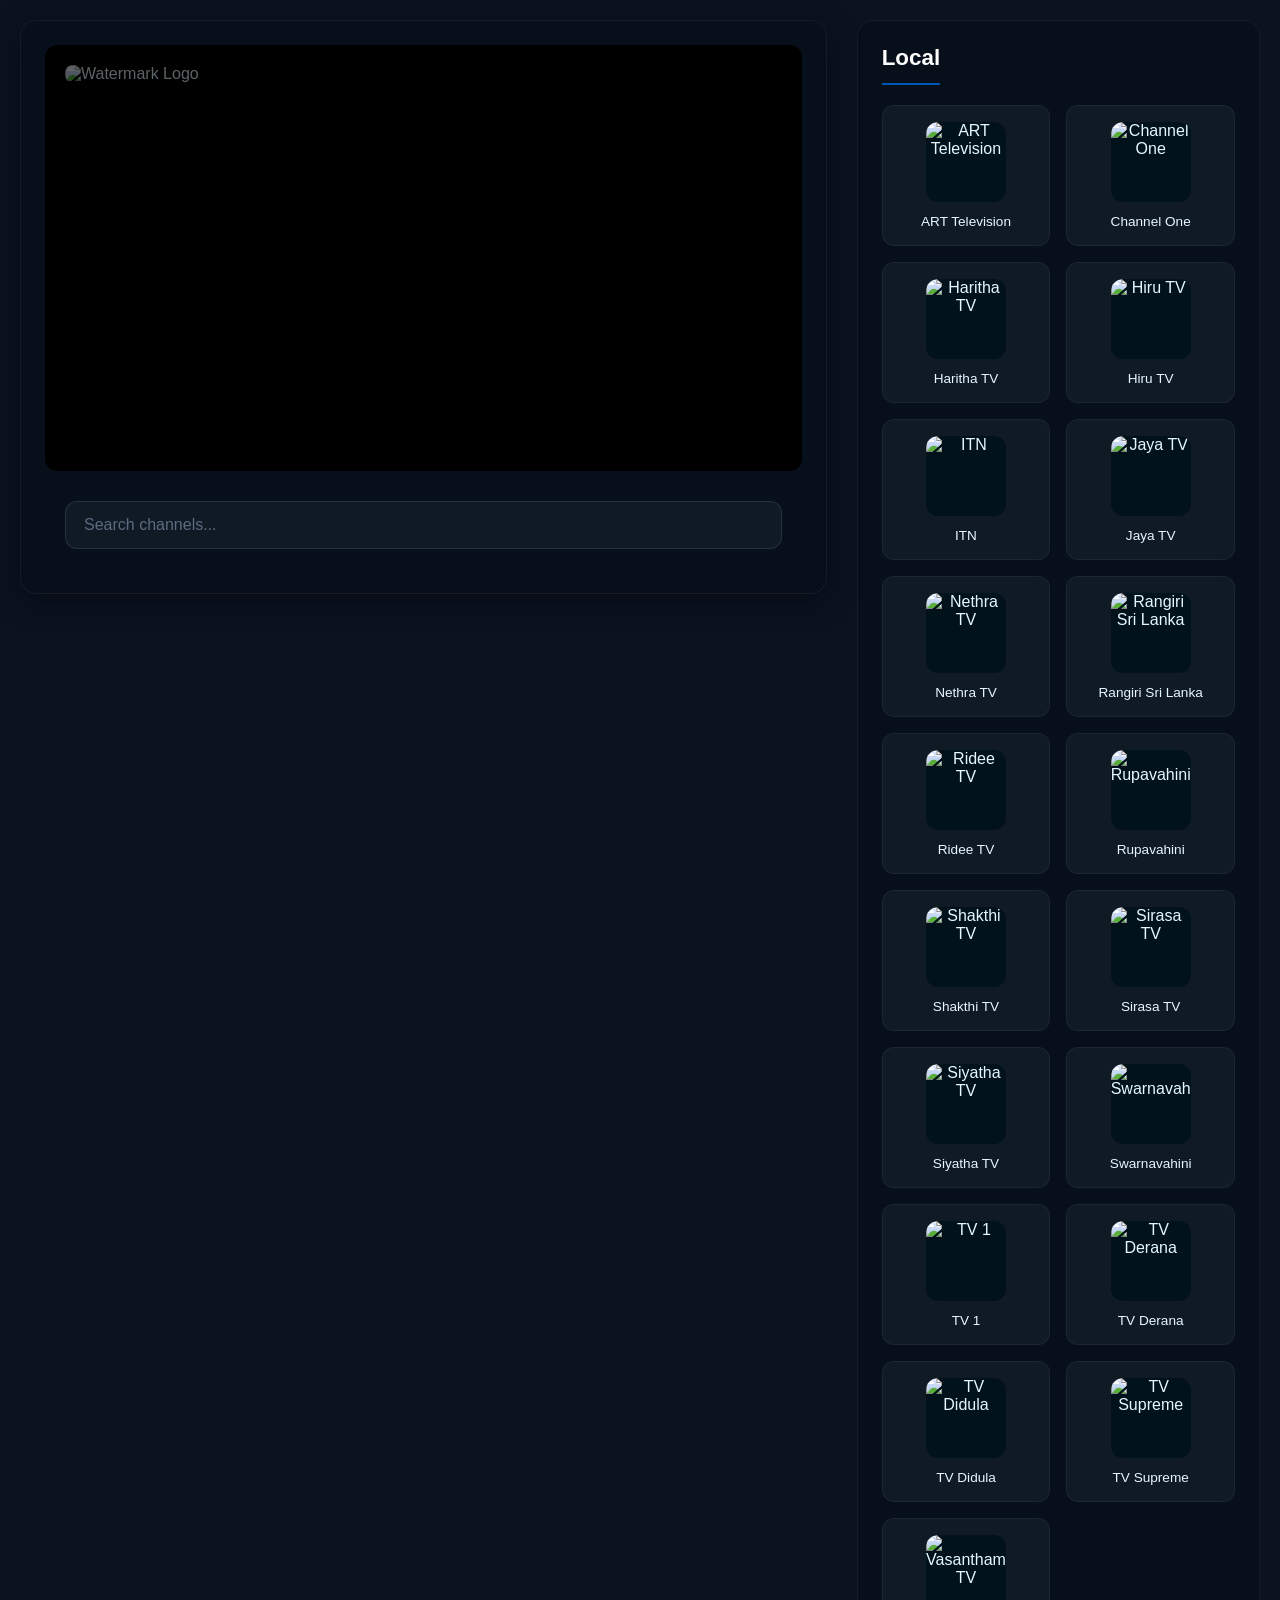
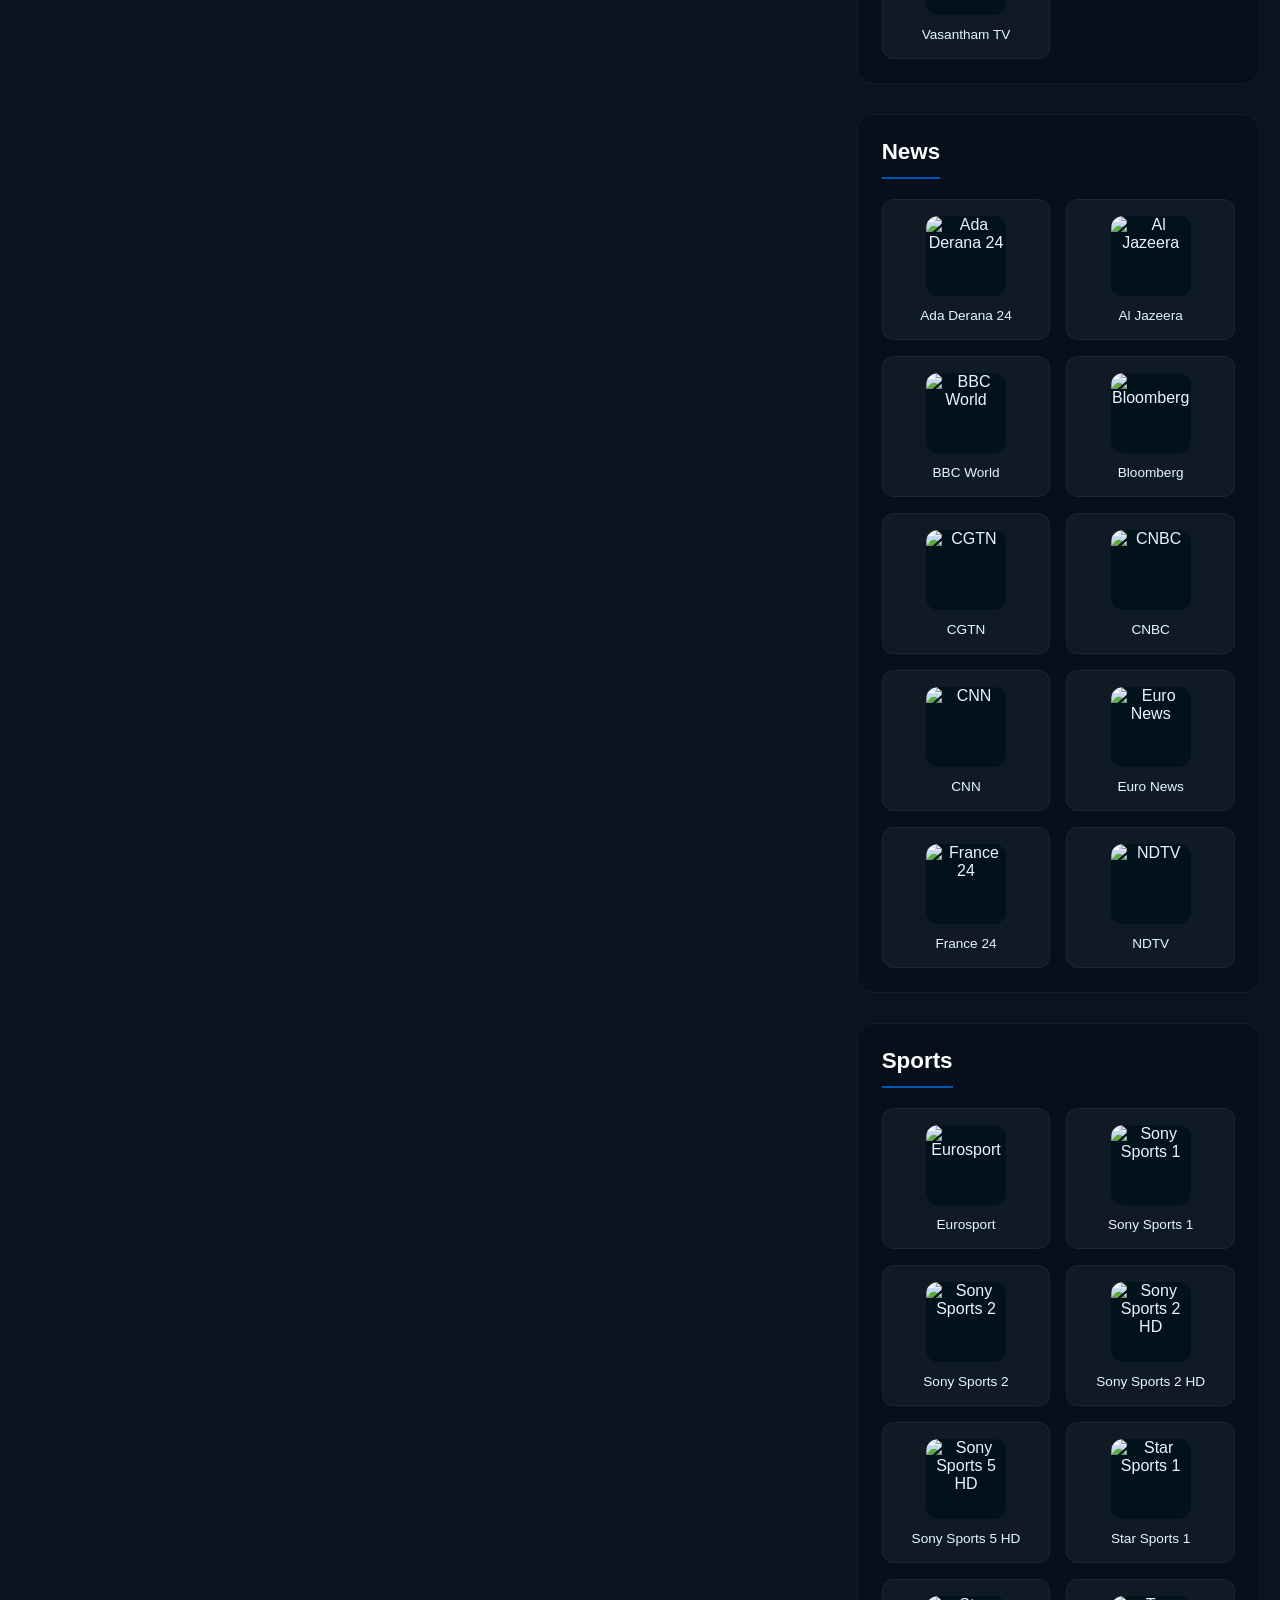
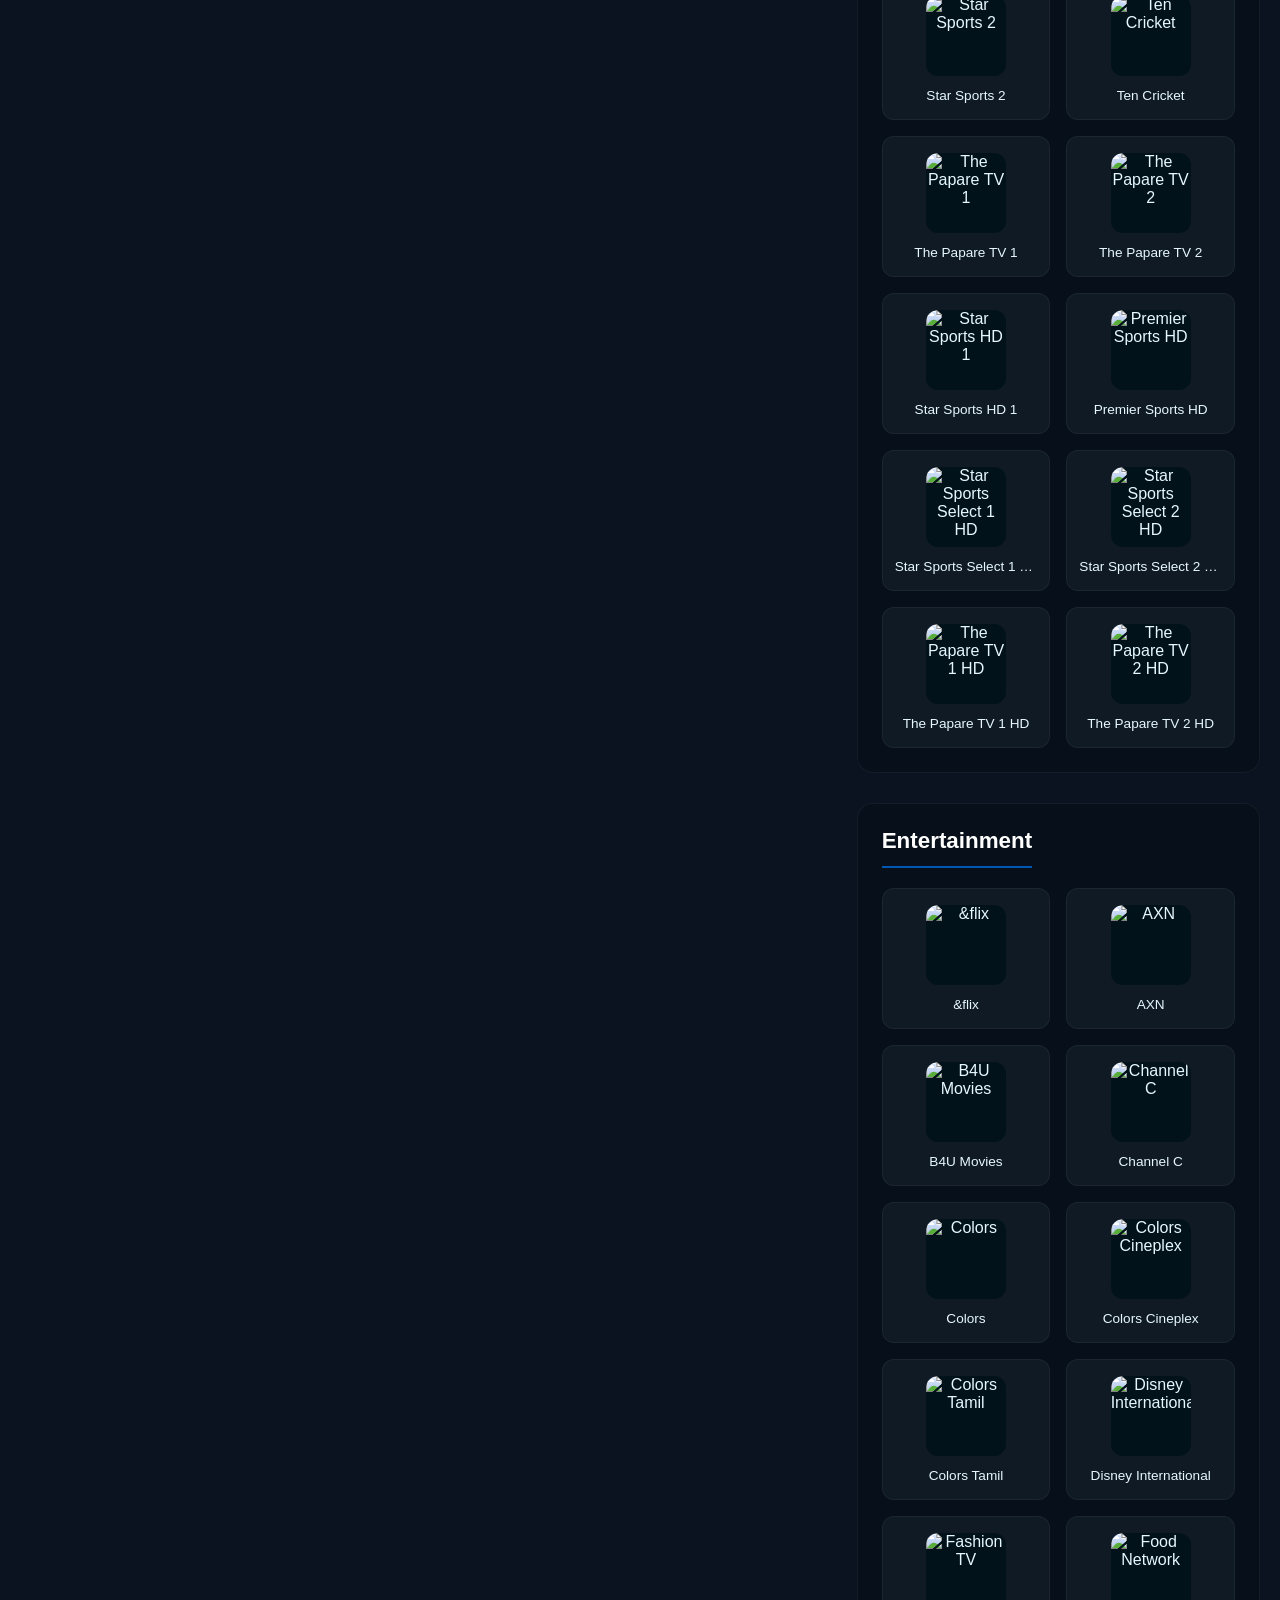
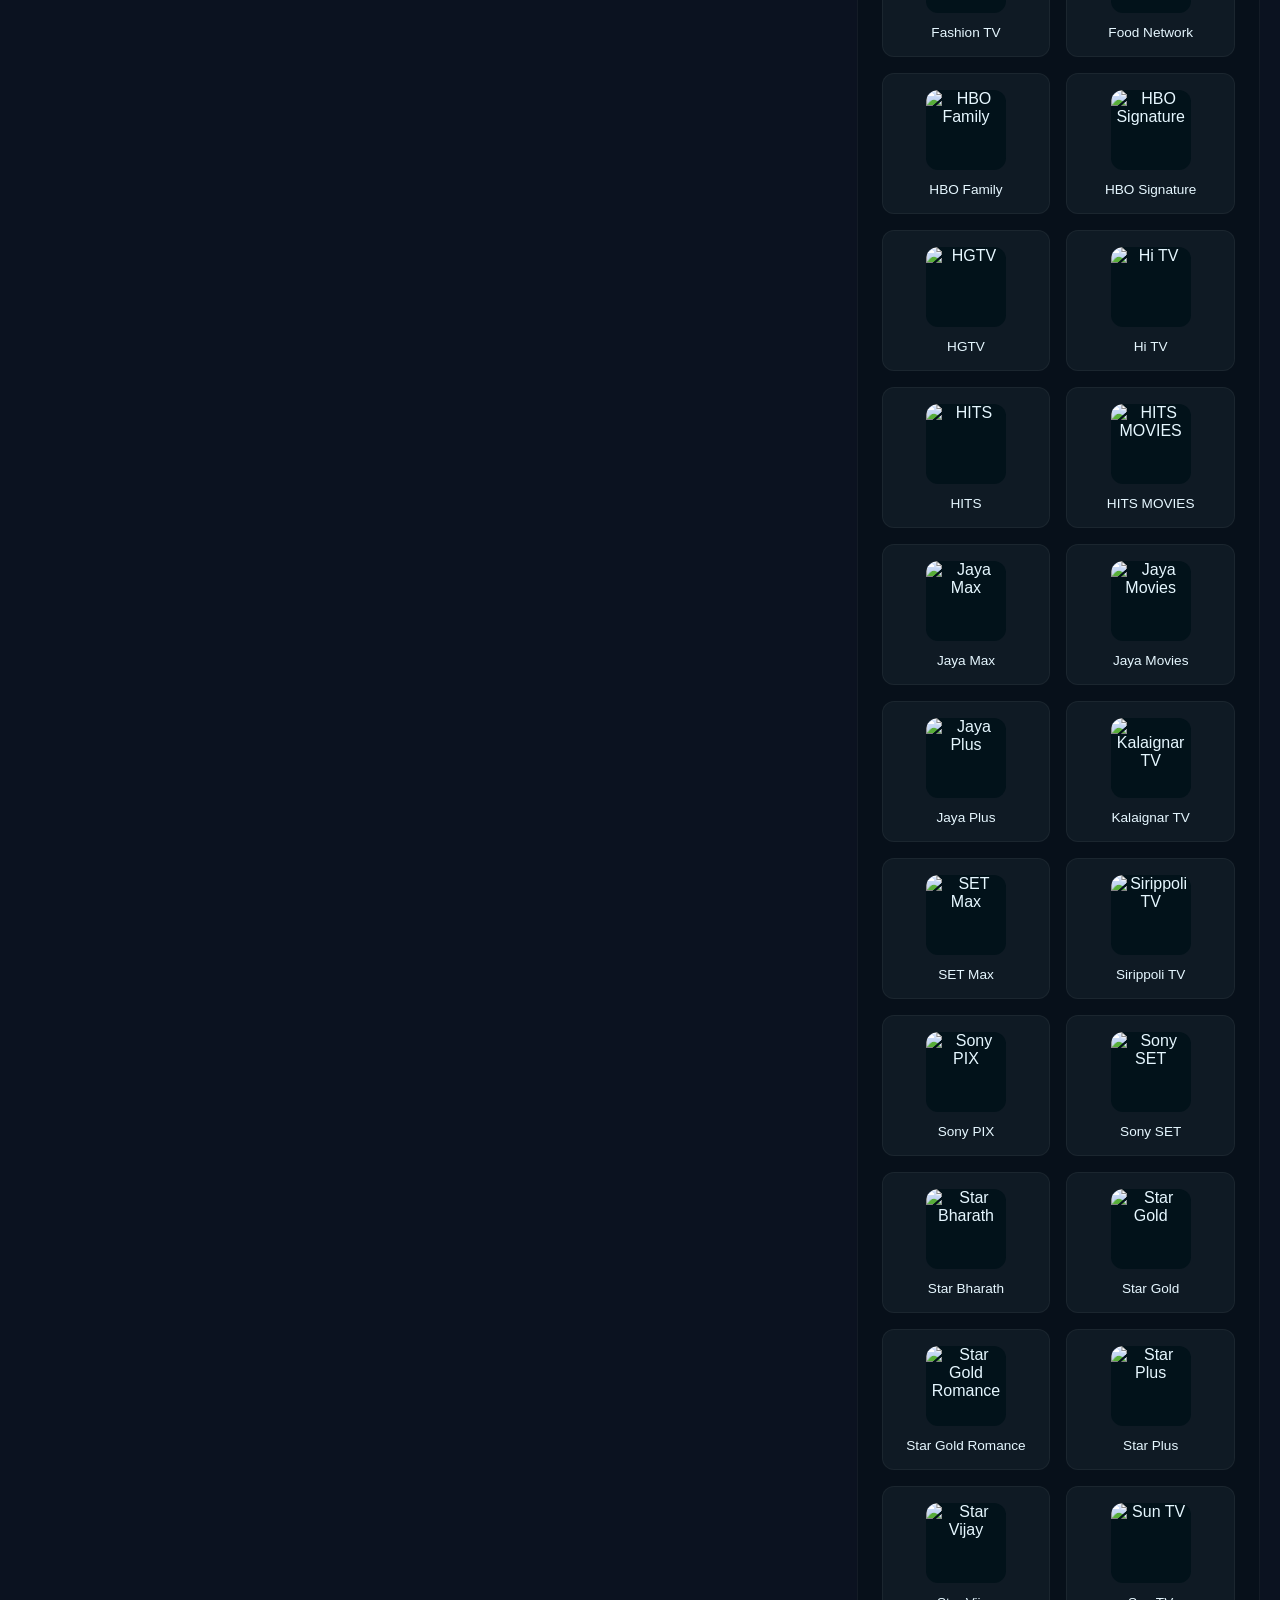
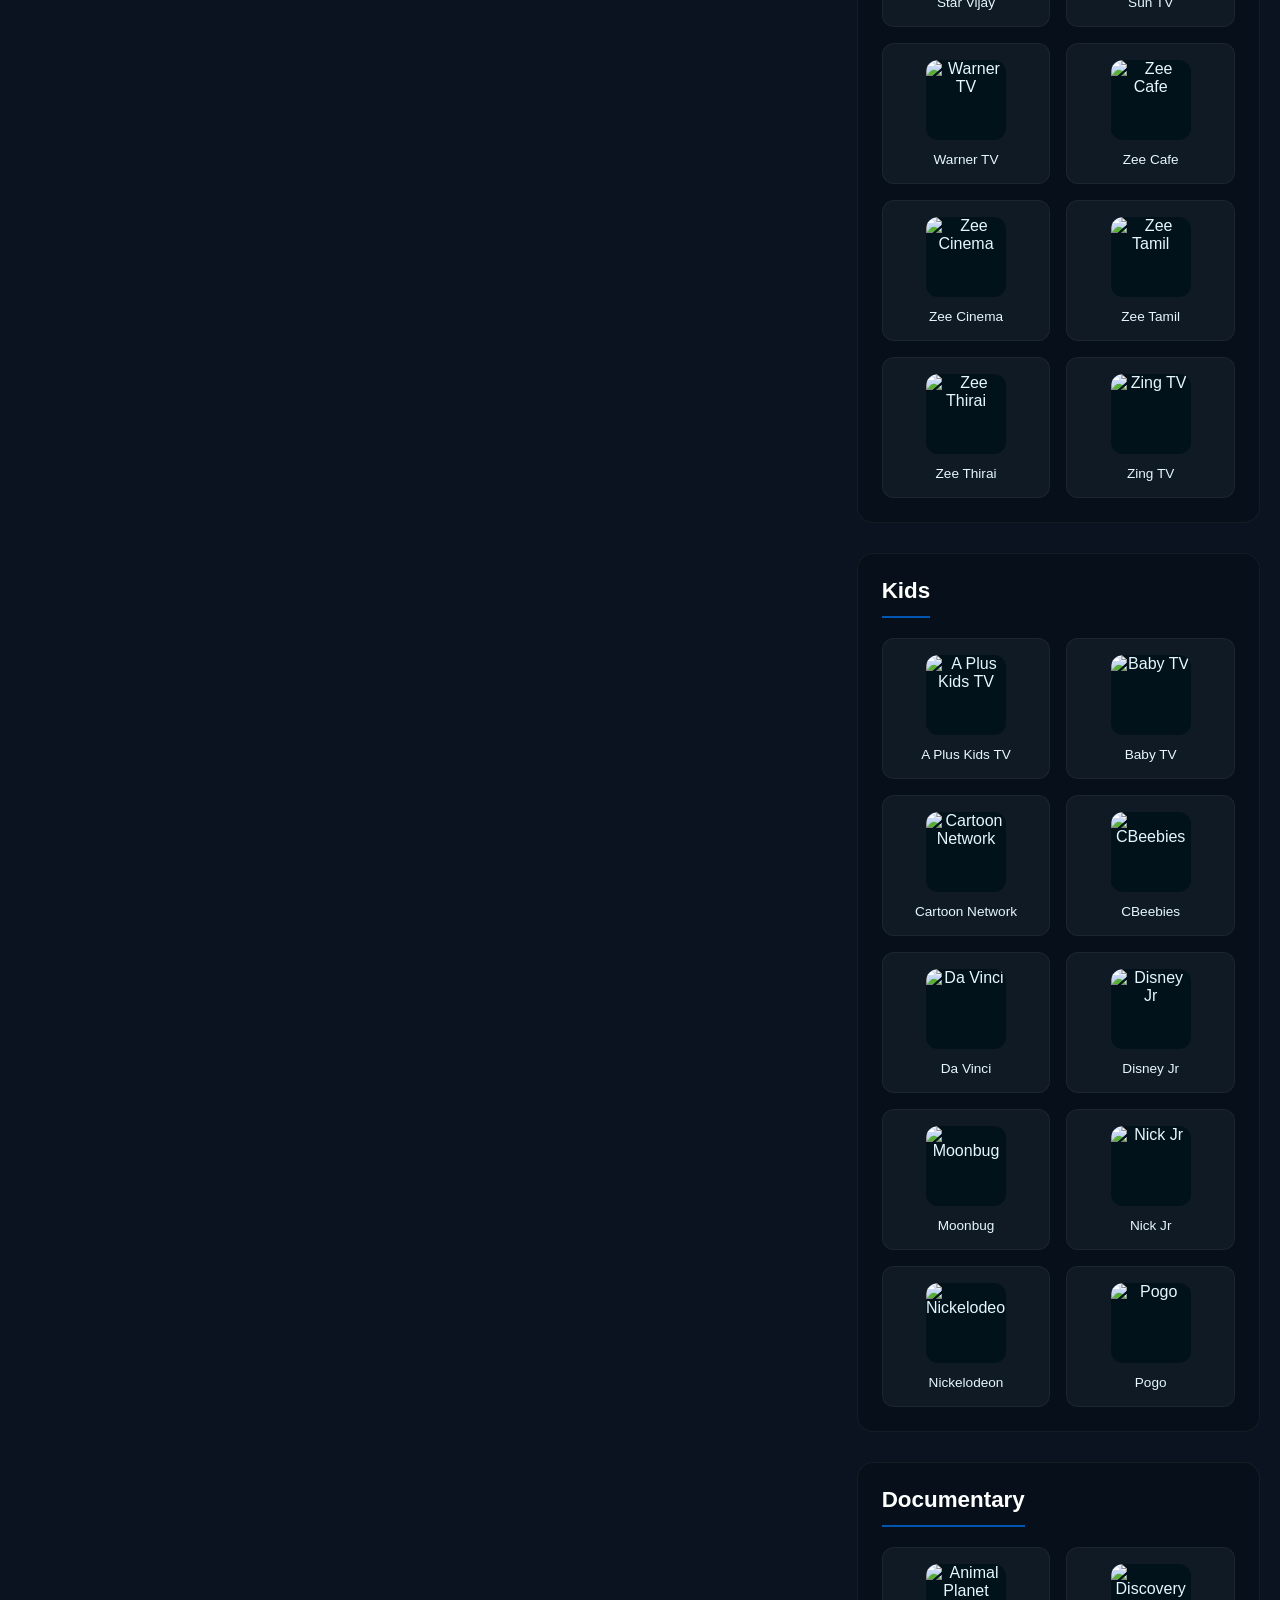
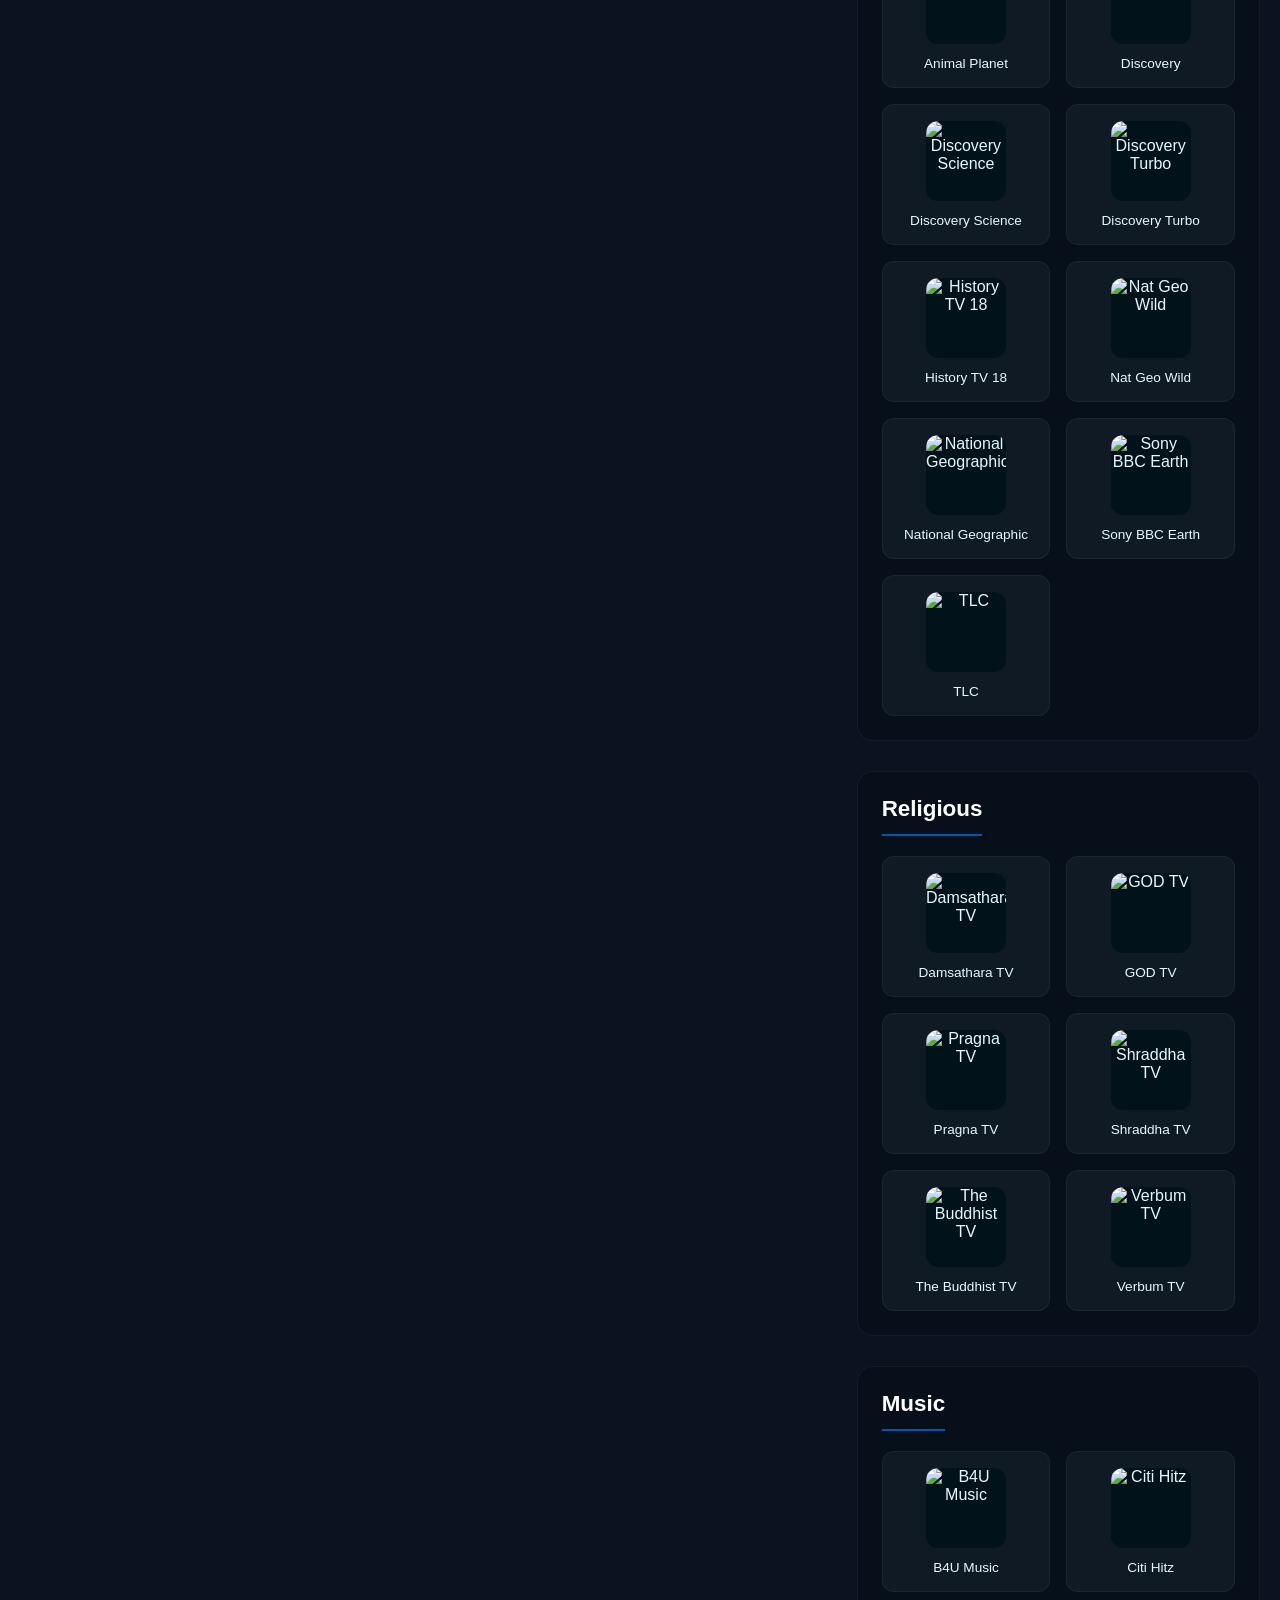
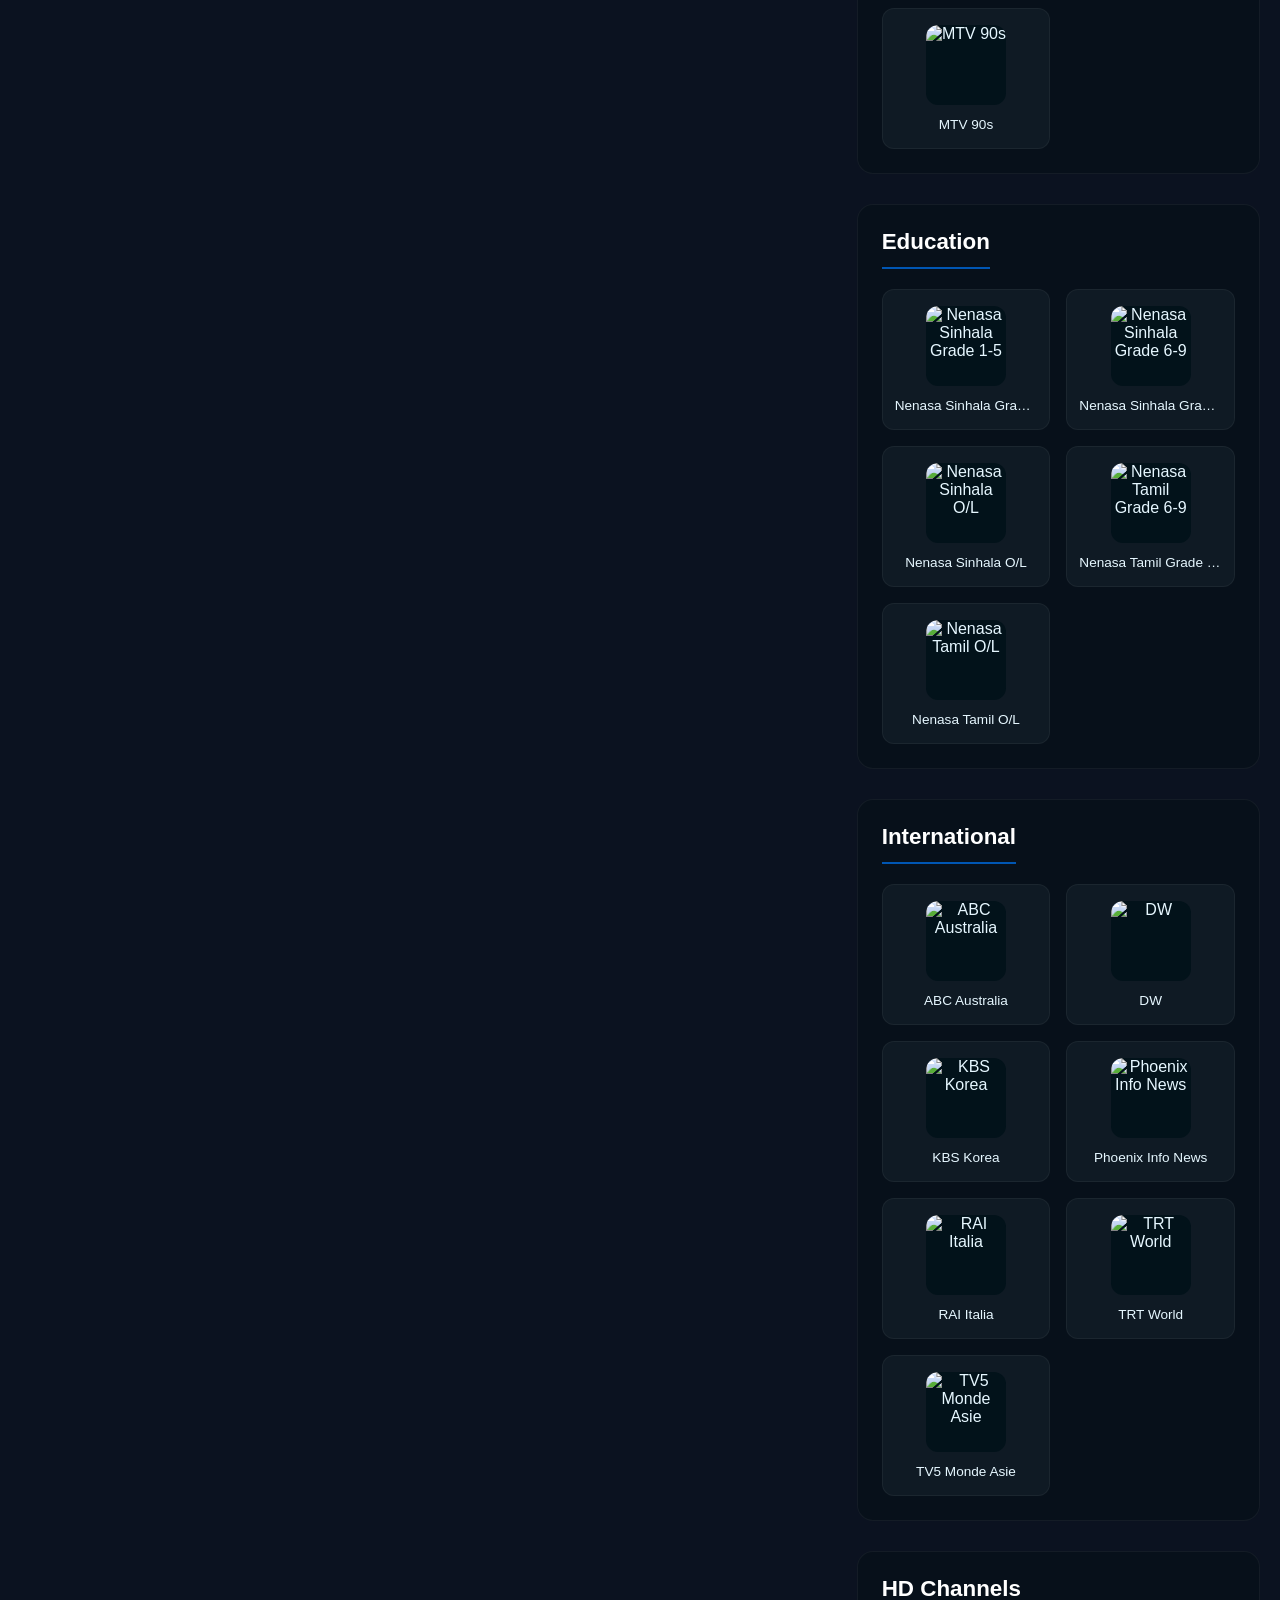
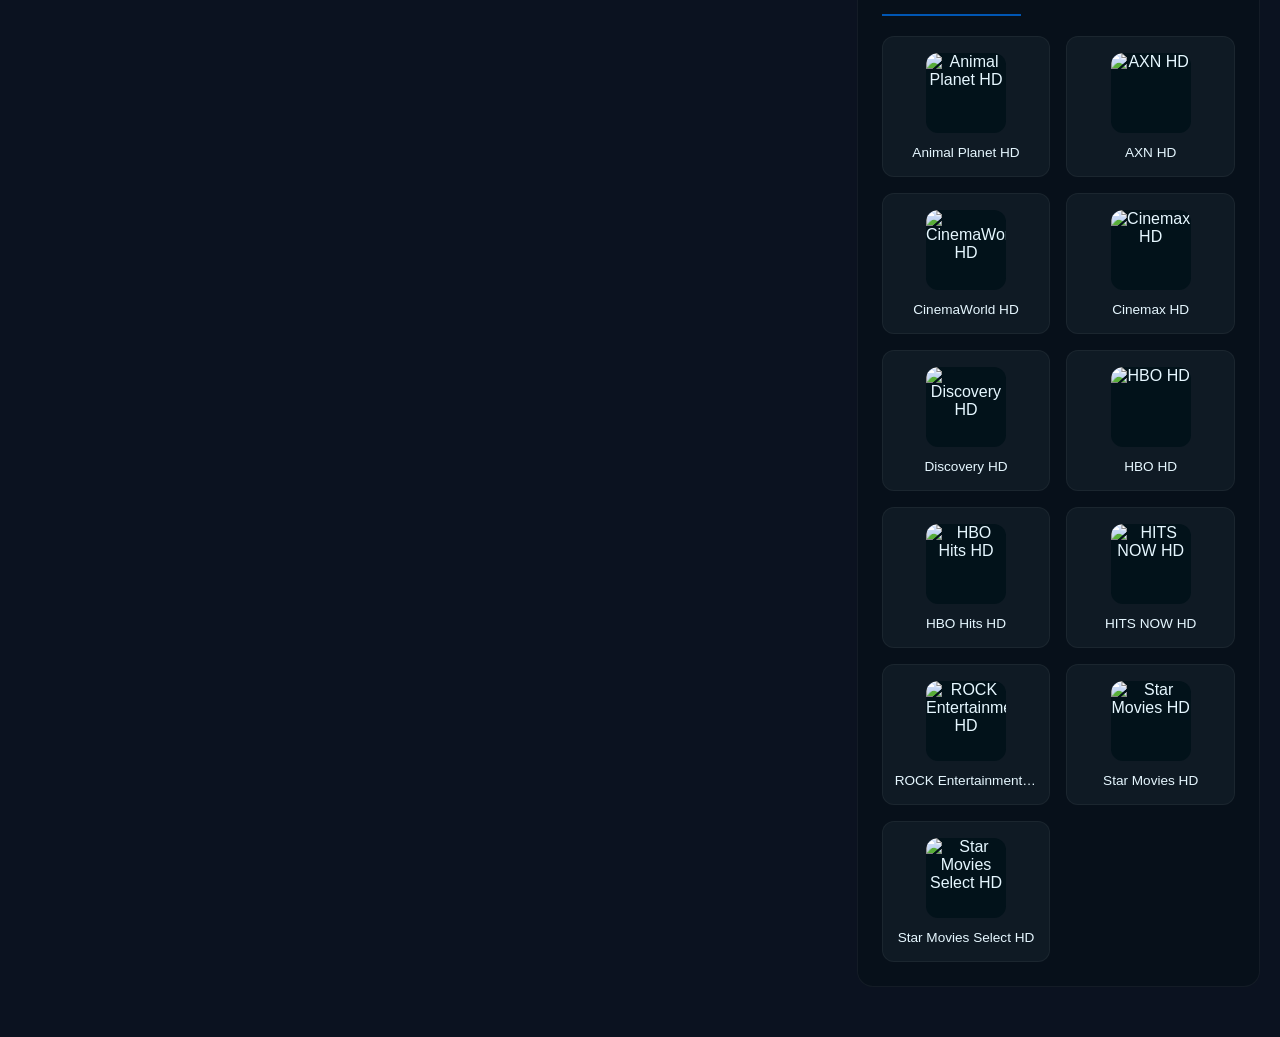
==== live/index.html @ 83506898 "pop" ====
<!DOCTYPE html>
<html lang="en">

<head>
    <meta charset="UTF-8">
    <meta name="viewport" content="width=device-width, initial-scale=1.0">
    <title>SLTV – Live Channel Player</title>
    <script src="https://cdnjs.cloudflare.com/ajax/libs/shaka-player/4.7.1/shaka-player.ui.js"></script>
    <link rel="stylesheet" href="https://cdnjs.cloudflare.com/ajax/libs/shaka-player/4.7.1/controls.css">
    <link rel="stylesheet" href="style.css">
</head>

<body>
    <div class="container">

        <!-- === PLAYER SECTION === -->
        <div class="player-section">
            <div class="video-wrapper" data-shaka-player-container>
                <video data-shaka-player id="video" autoplay playsinline></video>

                <!-- === LOADING SPINNER === -->
                <div id="loadingSpinner" class="loading-spinner"></div>

                <!-- === WATERMARK (bottom-left, clickable) === -->
                <div class="watermark">
                    <a>
                        <img src="https://raw.githubusercontent.com/nxt-owner/SLTV-APP/refs/heads/main/images/logo/logo.png"
                            alt="Watermark Logo">
                    </a>
                </div>
            </div>

            <!-- Search Bar -->
            <div class="search-container">
                <input type="text" id="searchInput" placeholder="Search channels..." autocomplete="off">
            </div>
        </div>

        <!-- === CHANNEL GRID (populated by JS) === -->
        <div class="channels-container" id="channelsContainer"></div>
    </div>
    <script src="script.js"></script>

    <!-- === TELEGRAM POPUP === -->
    <div id="telegramPopup" class="popup-overlay">
        <div class="popup-content">
            <div class="popup-header">
                <h3>Join Our Community</h3>
                <span class="close-btn" id="closePopup">&times;</span>
            </div>
            <p>Stay updated with the latest channels and news!</p>
            <a href="https://t.me/sltvapp" target="_blank" id="joinTelegramBtn" class="join-btn">
                <svg viewBox="0 0 24 24" width="24" height="24" fill="currentColor">
                    <path
                        d="M12 0C5.373 0 0 5.373 0 12s5.373 12 12 12 12-5.373 12-12S18.627 0 12 0zm5.562 8.161c-.18 1.897-.962 6.502-1.359 8.627-.168.9-.5 1.201-.82 1.23-.697.064-1.226-.461-1.901-.903-1.056-.692-1.653-1.123-2.678-1.799-1.185-.781-.417-1.21.258-1.911.177-.184 3.247-2.977 3.307-3.23.007-.032.014-.15-.056-.212s-.174-.041-.249-.024c-.106.024-1.793 1.139-5.062 3.345-.479.329-.913.489-1.302.481-.428-.008-1.252-.241-1.865-.44-.751-.244-1.349-.374-1.297-.789.027-.216.324-.437.893-.663 3.498-1.524 5.831-2.529 6.998-3.014 3.332-1.386 4.025-1.627 4.477-1.635.099-.002.321.023.465.141.119.098.152.228.166.331.016.117.028.238.025.336z" />
                </svg>
                Join Telegram Channel
            </a>
        </div>
    </div>

</body>

</html>
---- live/style.css ----
/* === STYLES (updated with banner and watermark) === */
* {
    margin: 0;
    padding: 0;
    box-sizing: border-box;
}

body {
    background: #0b1220;
    color: #e6f7ff;
    font-family: Inter, Segoe UI, Arial, sans-serif;
    padding: 20px;
}

.container {
    max-width: 1400px;
    margin: 0 auto;
}

/* Banner styles */
.banner-container {
    margin-bottom: 20px;
    border-radius: 16px;
    overflow: hidden;
    box-shadow: 0 8px 32px rgba(0, 0, 0, 0.4);
    cursor: pointer;
    transition: transform 0.2s;
}

.banner-container:hover {
    transform: translateY(-2px);
    box-shadow: 0 12px 40px rgba(0, 86, 179, 0.3);
}

.banner-container a {
    display: block;
    text-decoration: none;
}

.banner-container img {
    width: 100%;
    height: auto;
    display: block;
}

.player-section {
    background: #07101a;
    border-radius: 16px;
    padding: 24px;
    margin-bottom: 30px;
    box-shadow: 0 8px 32px rgba(0, 0, 0, 0.4);
    border: 1px solid rgba(255, 255, 255, 0.05);
    position: sticky;
    top: 20px;
    z-index: 100;
}

.video-wrapper {
    width: 100%;
    aspect-ratio: 16/9;
    background: #000;
    border-radius: 12px;
    overflow: hidden;
    margin-bottom: 20px;
    position: relative;
}

#video {
    width: 100%;
    height: 100%;
}

/* Watermark styles */
.watermark {
    position: absolute;
    top: 20px;
    left: 20px;
    z-index: 10;
    opacity: 0.4;
    transition: opacity 0.2s;
    pointer-events: auto;
}

.watermark:hover {
    opacity: 0.6;
}

.watermark a {
    display: block;
    text-decoration: none;
}

.watermark img {
    width: 40px;
    height: auto;
    border-radius: 8px;
    box-shadow: 0 2px 2px rgba(0, 0, 0, 0.3);
}

.search-container {
    padding: 10px 20px 20px;
}

#searchInput {
    width: 100%;
    padding: 14px 18px;
    font-size: 1rem;
    color: #fff;
    background: #0f1a24;
    border: 1px solid rgba(255, 255, 255, 0.1);
    border-radius: 12px;
    outline: none;
    transition: all 0.2s;
}

#searchInput:focus {
    border-color: #0056b3;
    box-shadow: 0 0 0 3px rgba(0, 86, 179, 0.2);
    background: #14202b;
}

#searchInput::placeholder {
    color: #5c6b7f;
}

.channels-container {
    margin-top: 30px;
}

.cat-section {
    background: #07101a;
    border-radius: 16px;
    padding: 24px;
    margin-bottom: 30px;
    border: 1px solid rgba(255, 255, 255, 0.05);
}

.cat-title {
    font-size: 1.4rem;
    font-weight: 600;
    color: #fff;
    margin-bottom: 20px;
    padding-bottom: 12px;
    border-bottom: 2px solid #0056b3;
    display: inline-block;
}

.app-grid {
    display: grid;
    grid-template-columns: repeat(auto-fill, minmax(140px, 1fr));
    gap: 16px;
}

.channel-card {
    background: #0f1a24;
    border-radius: 12px;
    padding: 16px 12px;
    display: flex;
    flex-direction: column;
    align-items: center;
    text-align: center;
    text-decoration: none;
    color: #e6f7ff;
    transition: all 0.2s;
    border: 1px solid rgba(255, 255, 255, 0.05);
    cursor: pointer;
}

.channel-card:hover {
    background: #1a2a36;
    transform: translateY(-4px);
    box-shadow: 0 8px 24px rgba(0, 86, 179, 0.2);
    border-color: #0056b3;
}

.channel-card.active {
    background: #0056b3;
    border-color: #fff;
    box-shadow: 0 0 20px rgba(0, 86, 179, 0.5);
}

.icon-box {
    width: 80px;
    height: 80px;
    border-radius: 12px;
    overflow: hidden;
    margin-bottom: 12px;
    background: #02121a;
    display: flex;
    align-items: center;
    justify-content: center;
}

.icon-box img {
    width: 100%;
    height: 100%;
    object-fit: cover;
}

.channel-card span {
    font-size: 0.85rem;
    font-weight: 500;
    width: 100%;
    white-space: nowrap;
    overflow: hidden;
    text-overflow: ellipsis;
}

@media (max-width:768px) {
    .app-grid {
        grid-template-columns: repeat(auto-fill, minmax(110px, 1fr));
    }

    .icon-box {
        width: 70px;
        height: 70px;
    }

    .watermark img {
        width: 40px;
    }
}

/* === LOADING SPINNER === */
.loading-spinner {
    position: absolute;
    top: 50%;
    left: 50%;
    width: 60px;
    height: 60px;
    margin: -30px 0 0 -30px;
    border: 6px solid rgba(255, 255, 255, 0.1);
    border-top: 6px solid #0056b3;
    /* Blue color */
    border-radius: 50%;
    animation: spin 1s linear infinite;
    z-index: 20;
    display: none;
    /* Hidden by default */
}

@keyframes spin {
    0% {
        transform: rotate(0deg);
    }

    100% {
        transform: rotate(360deg);
    }
}

/* === LARGE SCREENS (Desktop/Landscape) === */
@media (min-width: 900px) {
    .container {
        display: grid;
        grid-template-columns: 2fr 1fr;
        /* Player (Left) | Channels (Right) */
        gap: 30px;
        align-items: start;
        max-width: 1600px;
        /* Allow wider layout */
    }

    .player-section {
        position: sticky;
        top: 20px;
        margin-bottom: 0;
        height: fit-content;
        /* Ensure player section doesn't become too tall */
    }

    .channels-container {
        margin-top: 0;
        /* Make channels container scrollable if needed, or let page scroll */
    }

    .app-grid {
        /* Adjust grid for the narrower column */
        grid-template-columns: repeat(auto-fill, minmax(110px, 1fr));
    }
}

/* === TELEGRAM POPUP STYLES === */
.popup-overlay {
    position: fixed;
    top: 0;
    left: 0;
    width: 100%;
    height: 100%;
    background: rgba(0, 0, 0, 0.7);
    z-index: 1000;
    display: none;
    /* Hidden by default */
    justify-content: center;
    align-items: center;
    backdrop-filter: blur(5px);
}

.popup-content {
    background: #1a2a36;
    border: 1px solid rgba(255, 255, 255, 0.1);
    border-radius: 16px;
    padding: 30px;
    width: 90%;
    max-width: 400px;
    text-align: center;
    box-shadow: 0 20px 50px rgba(0, 0, 0, 0.5);
    animation: popupFadeIn 0.3s ease-out;
    position: relative;
}

@keyframes popupFadeIn {
    from {
        opacity: 0;
        transform: translateY(20px) scale(0.95);
    }

    to {
        opacity: 1;
        transform: translateY(0) scale(1);
    }
}

.popup-header {
    display: flex;
    justify-content: space-between;
    align-items: center;
    margin-bottom: 15px;
}

.popup-header h3 {
    margin: 0;
    color: #fff;
    font-size: 1.5rem;
    font-weight: 600;
    width: 100%;
}

.close-btn {
    color: #8899a6;
    font-size: 28px;
    font-weight: bold;
    cursor: pointer;
    position: absolute;
    top: 15px;
    right: 20px;
    transition: color 0.2s;
}

.close-btn:hover {
    color: #fff;
}

.popup-content p {
    color: #b0c0d0;
    margin-bottom: 25px;
    font-size: 1rem;
    line-height: 1.5;
}

.join-btn {
    display: inline-flex;
    align-items: center;
    justify-content: center;
    gap: 10px;
    background: #0088cc;
    /* Telegram brand color */
    color: #fff;
    text-decoration: none;
    padding: 12px 24px;
    border-radius: 50px;
    font-weight: 600;
    font-size: 1.1rem;
    transition: all 0.2s;
    width: 100%;
    box-shadow: 0 4px 15px rgba(0, 136, 204, 0.3);
}

.join-btn:hover {
    background: #0099e6;
    transform: translateY(-2px);
    box-shadow: 0 6px 20px rgba(0, 136, 204, 0.4);
}

.join-btn svg {
    fill: currentColor;
}
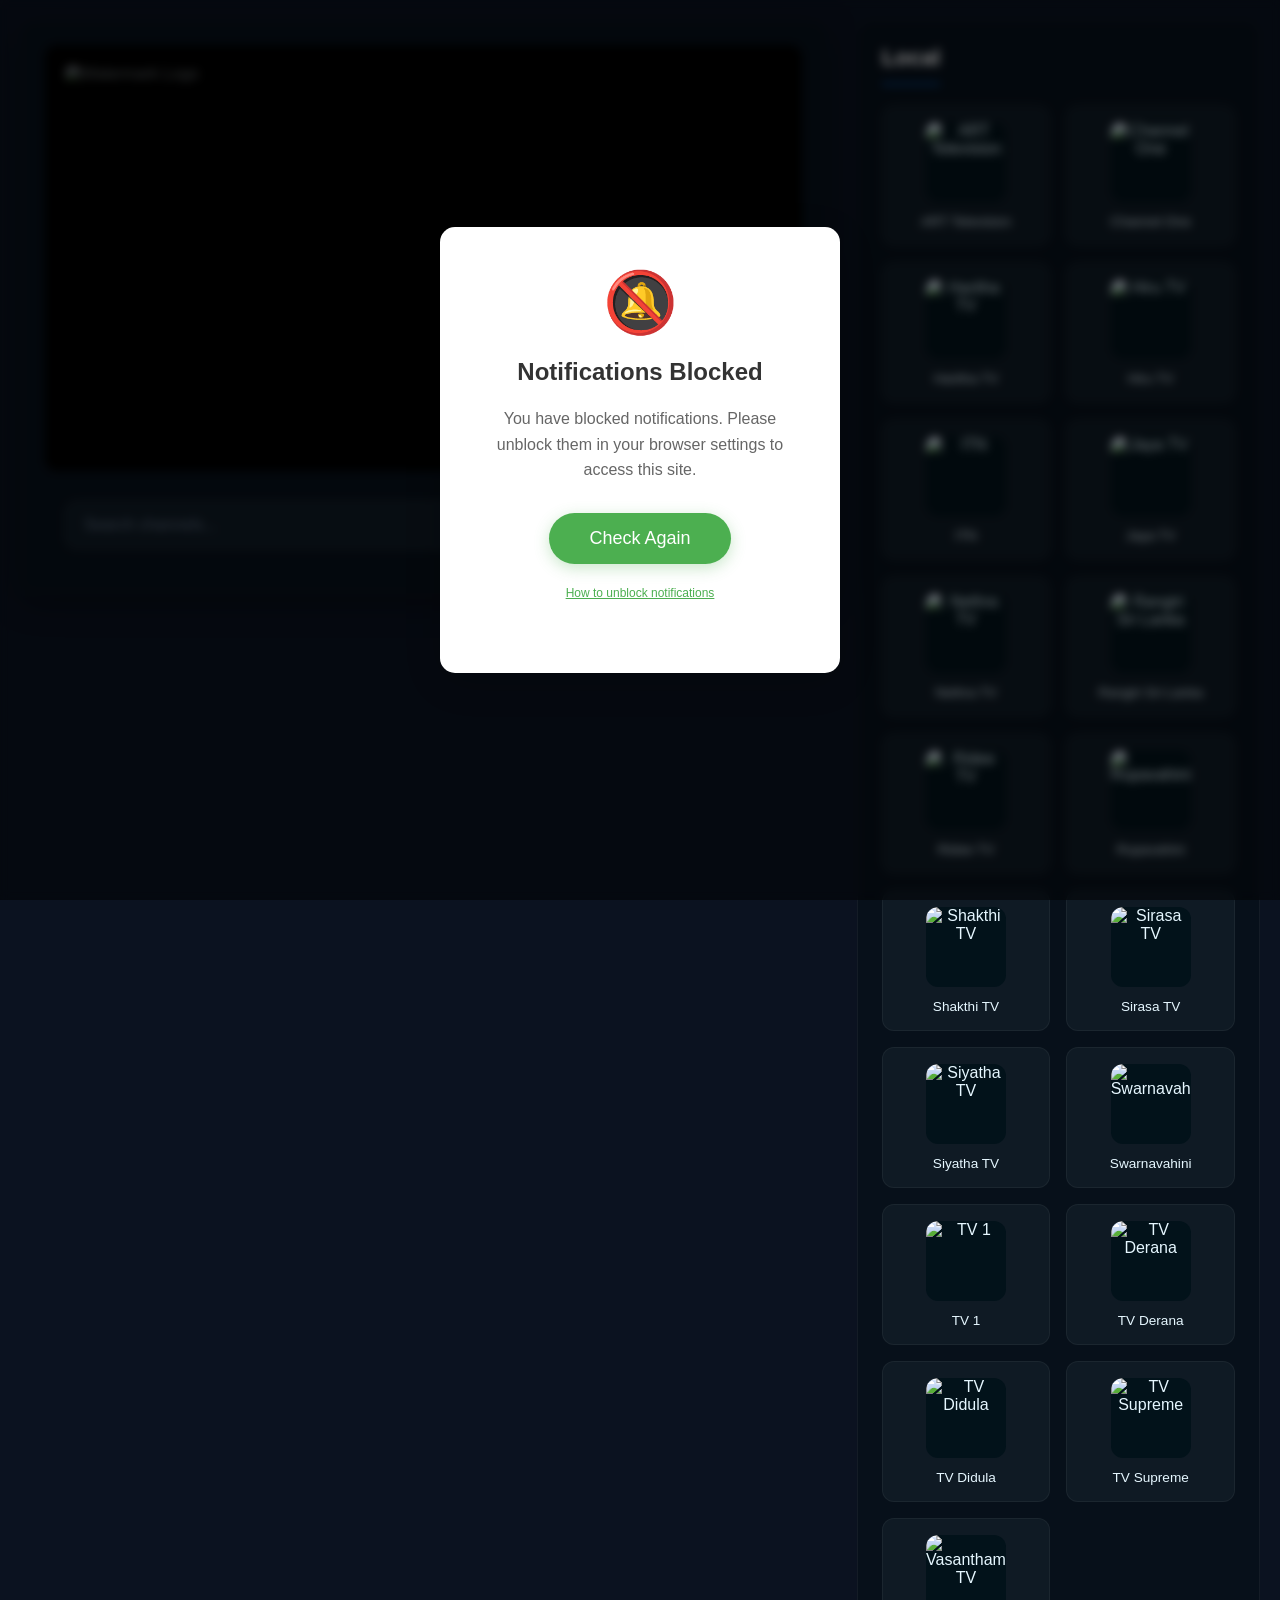
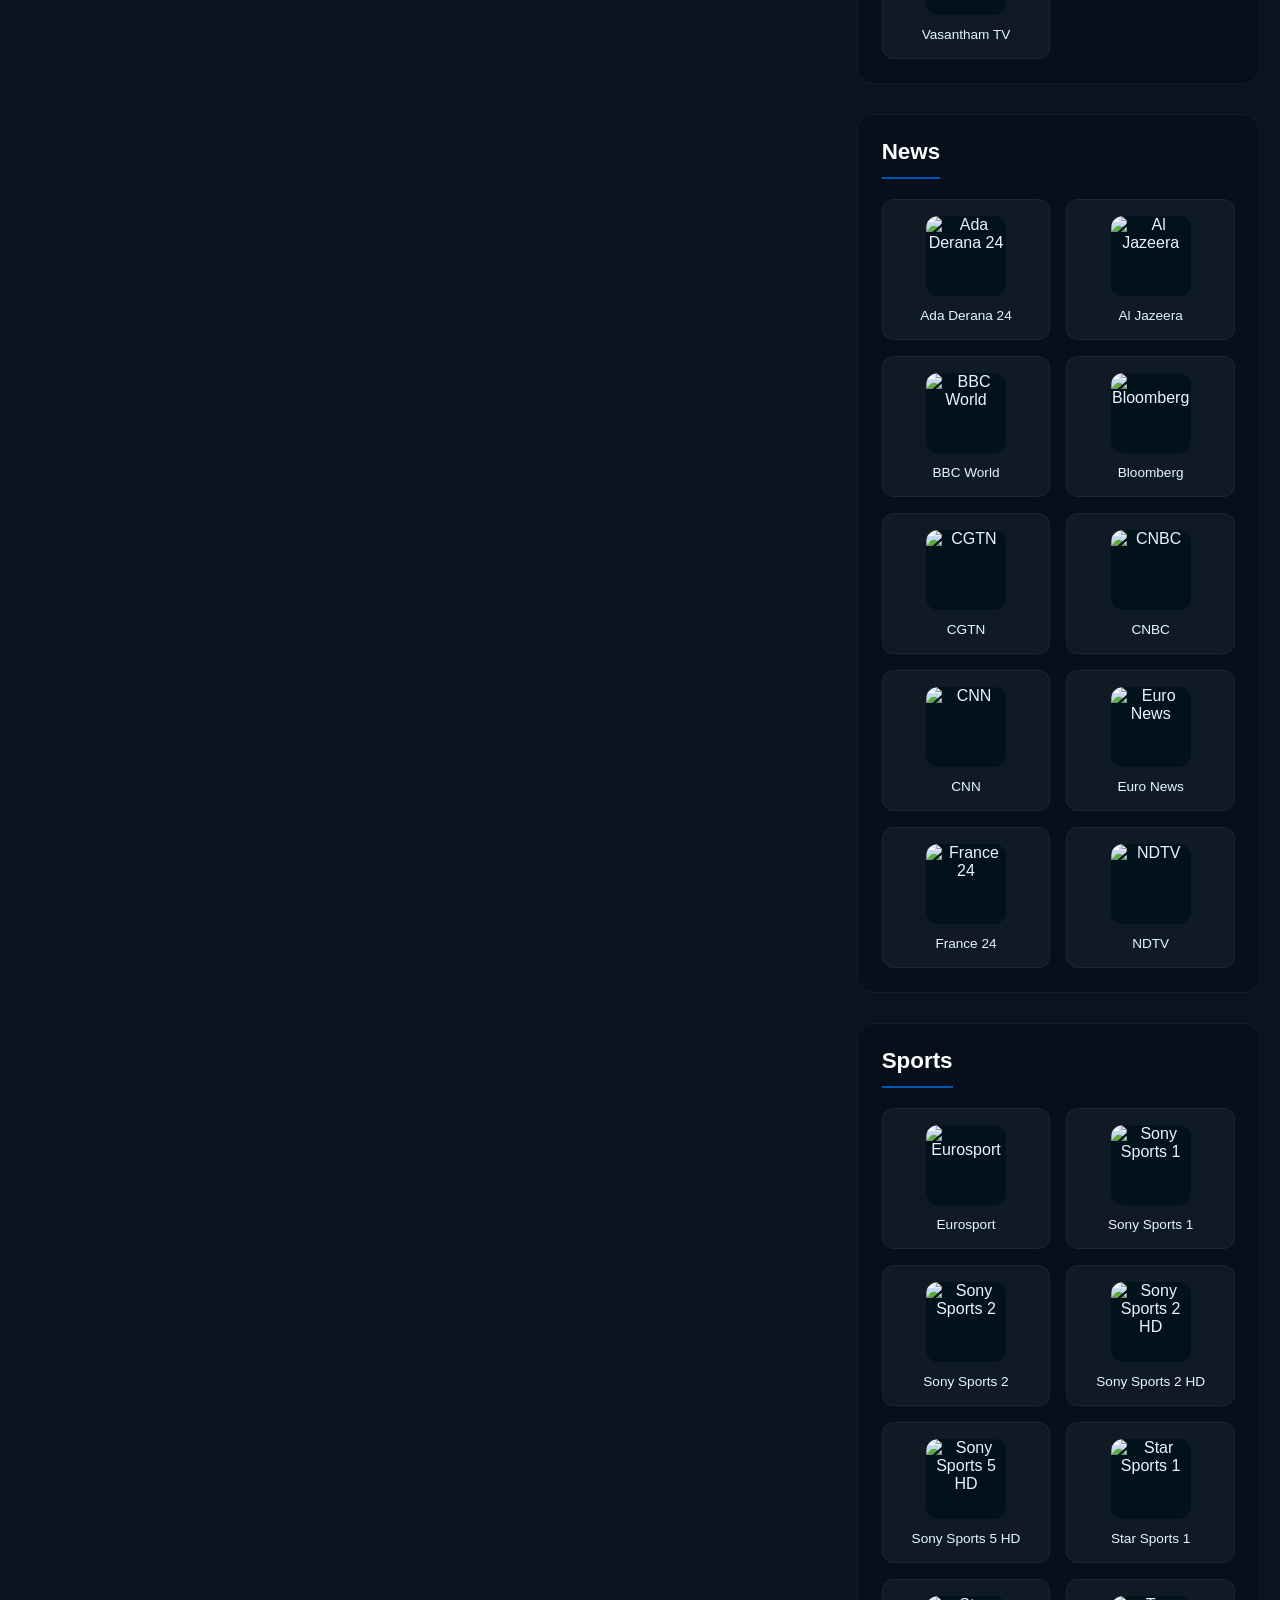
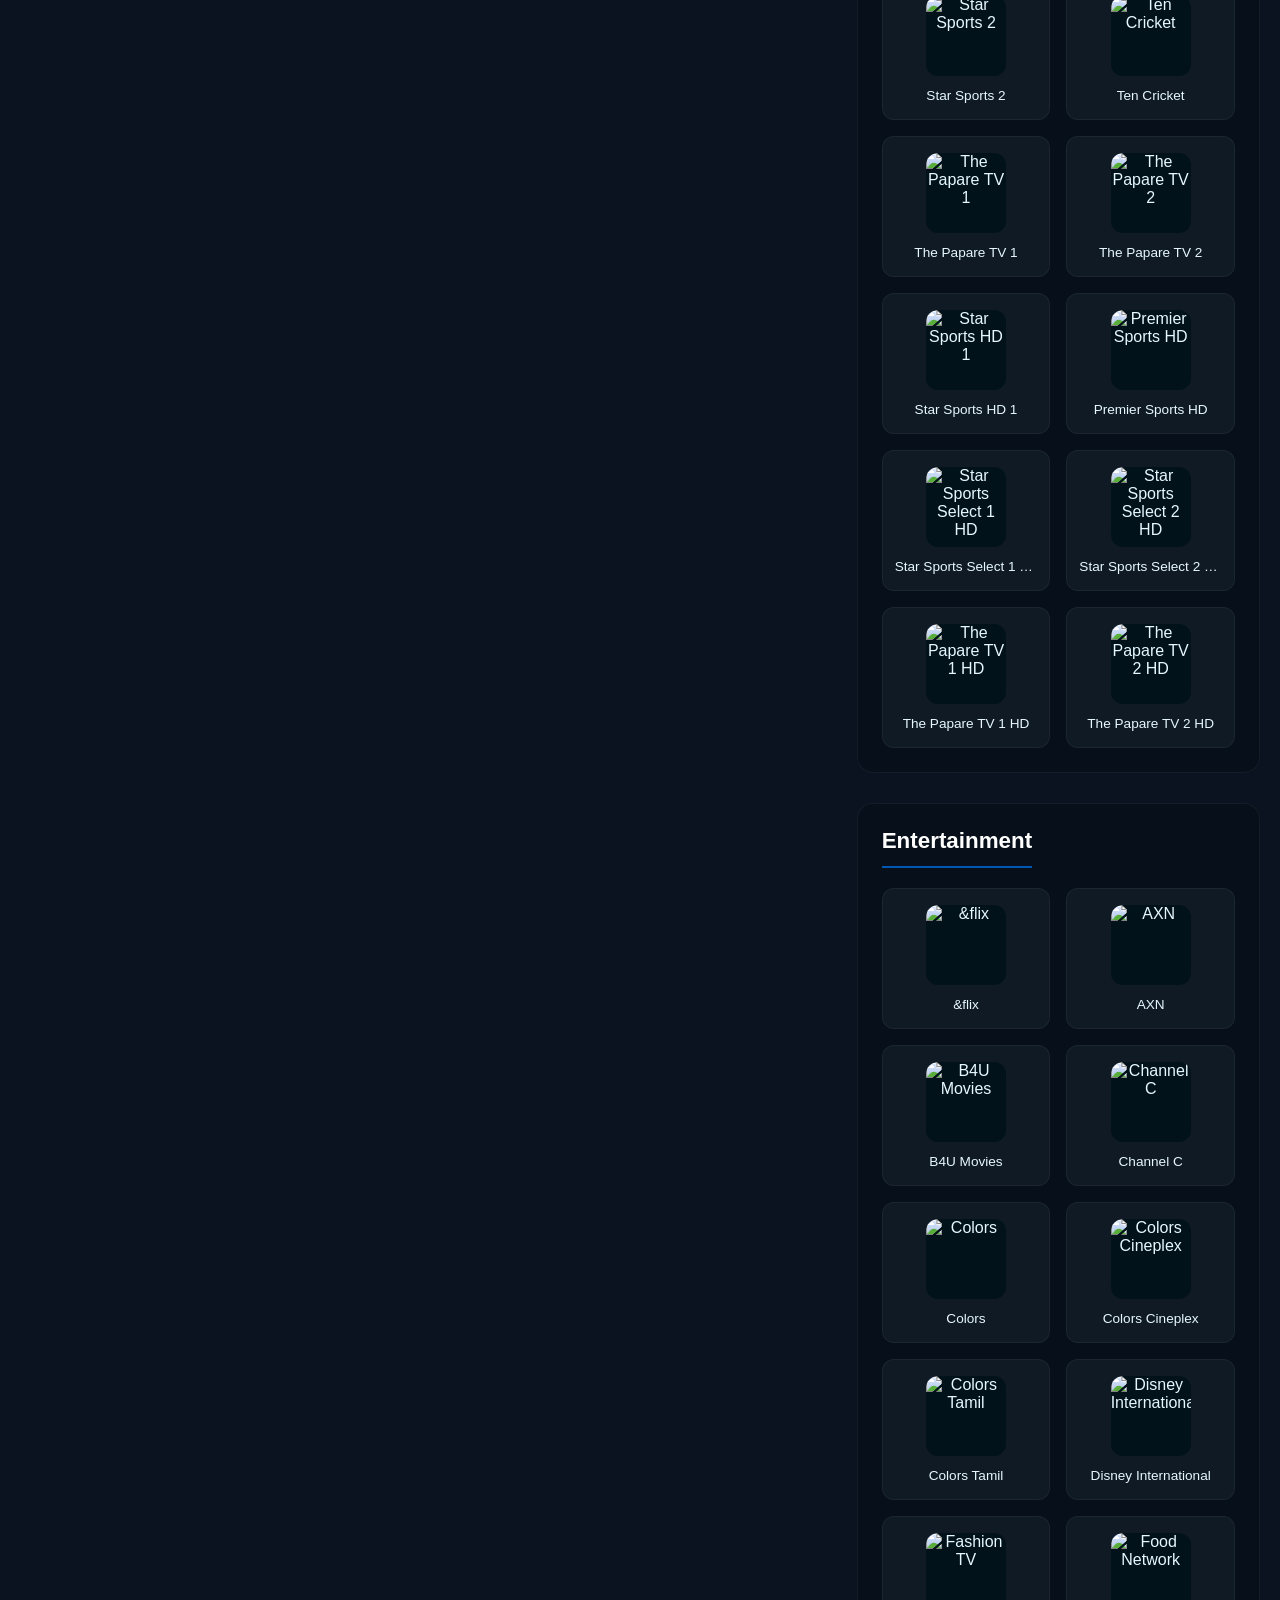
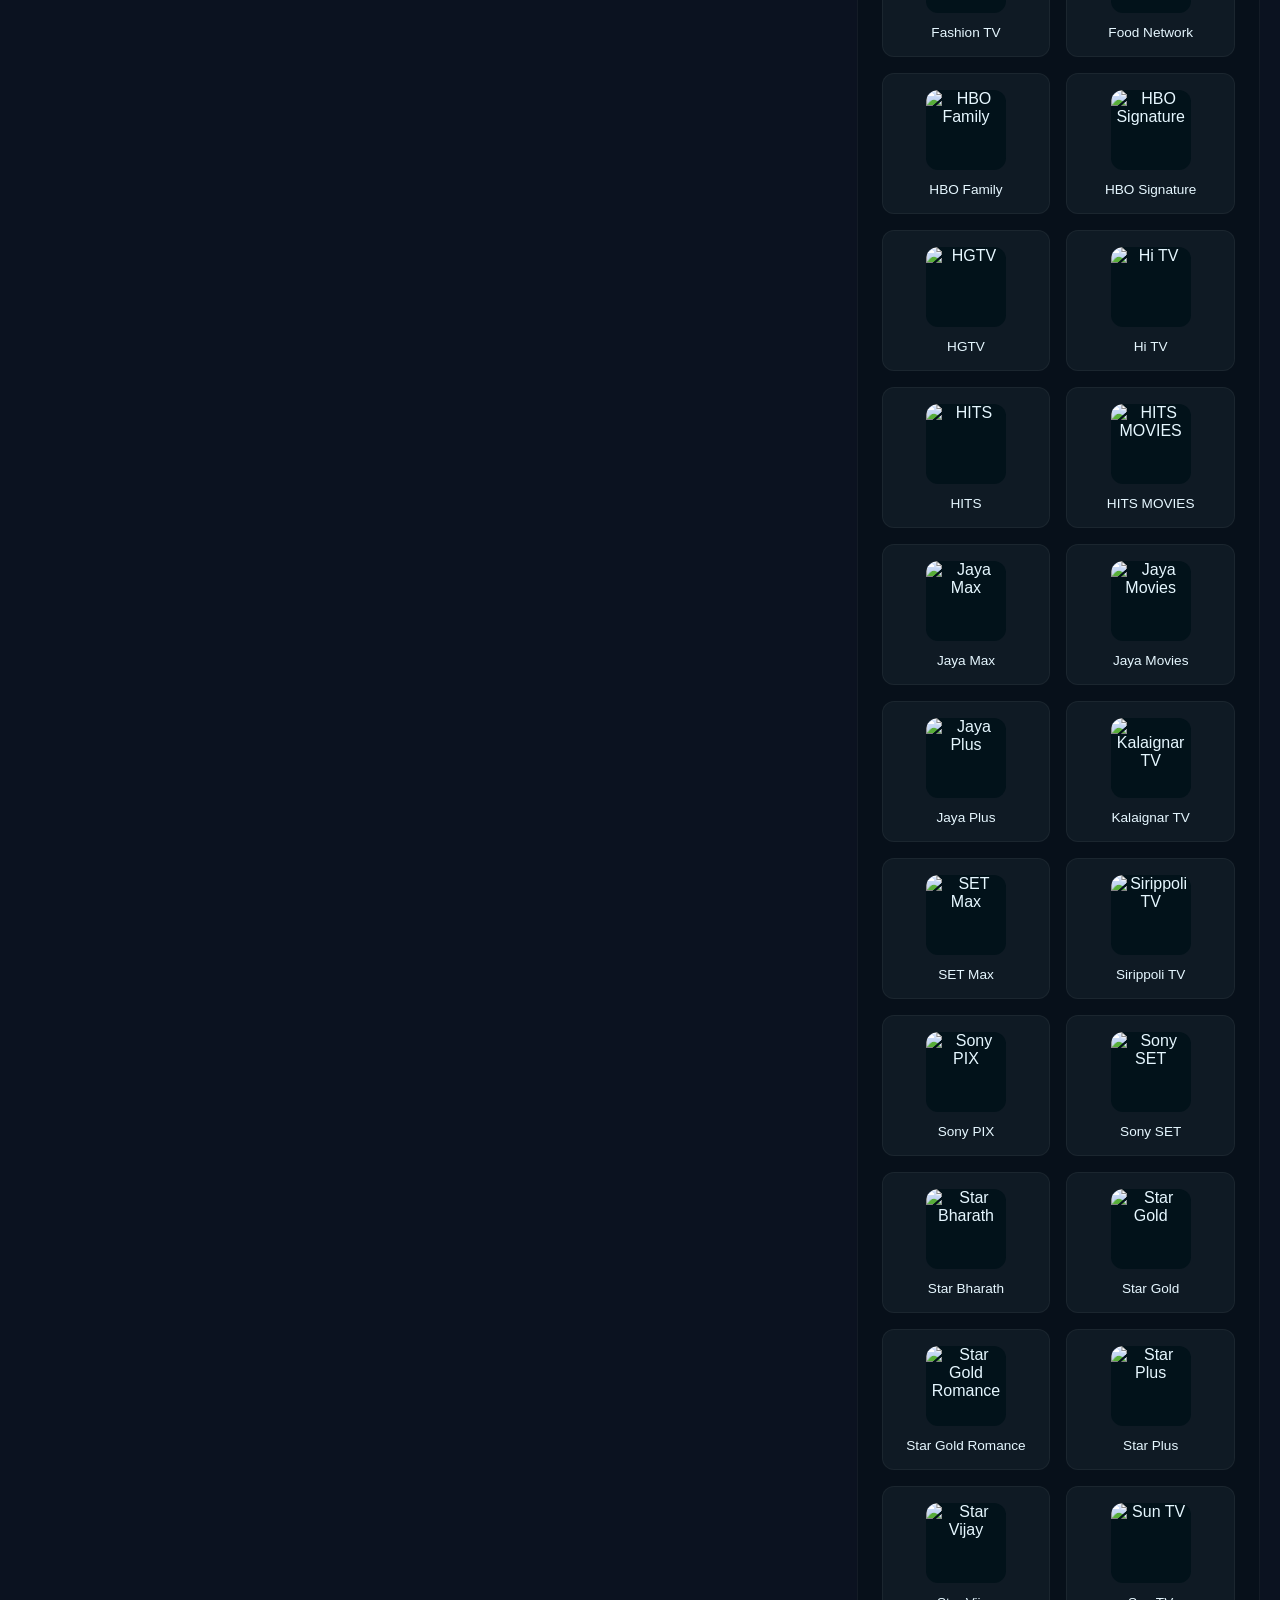
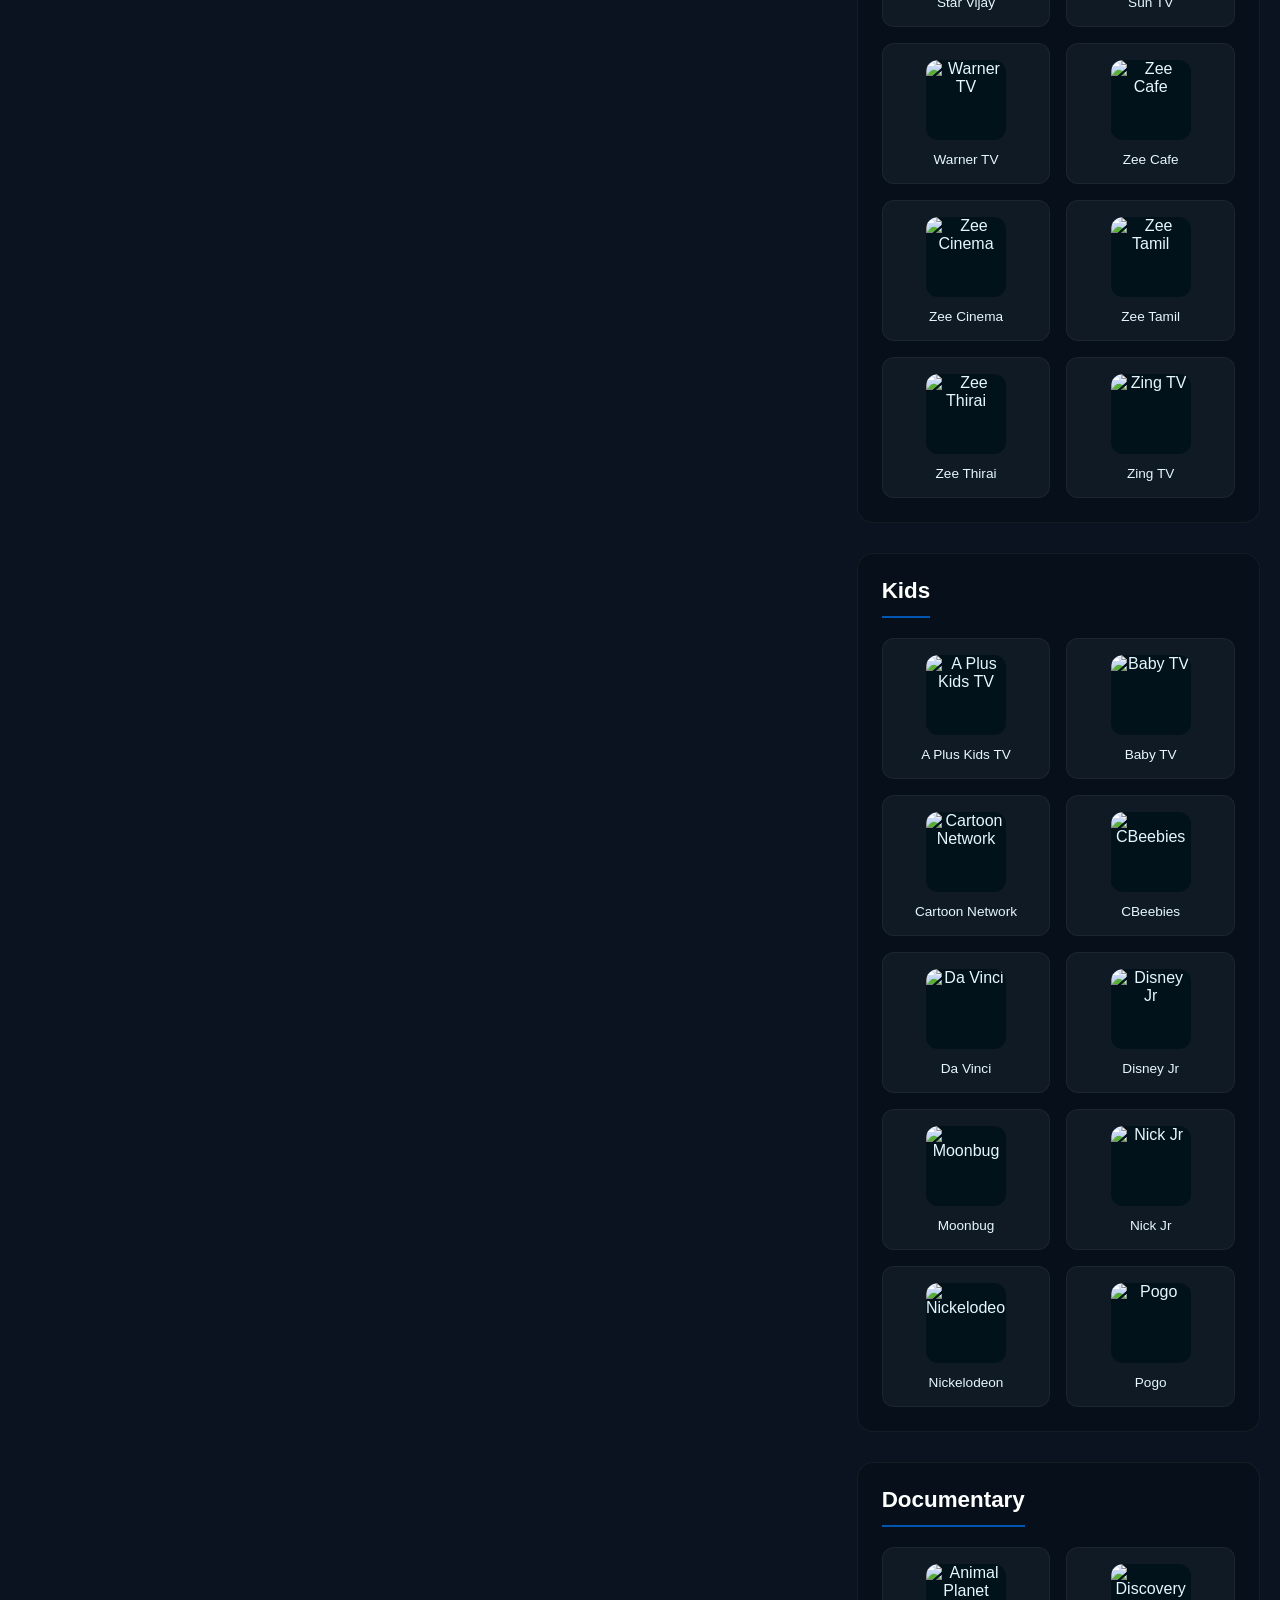
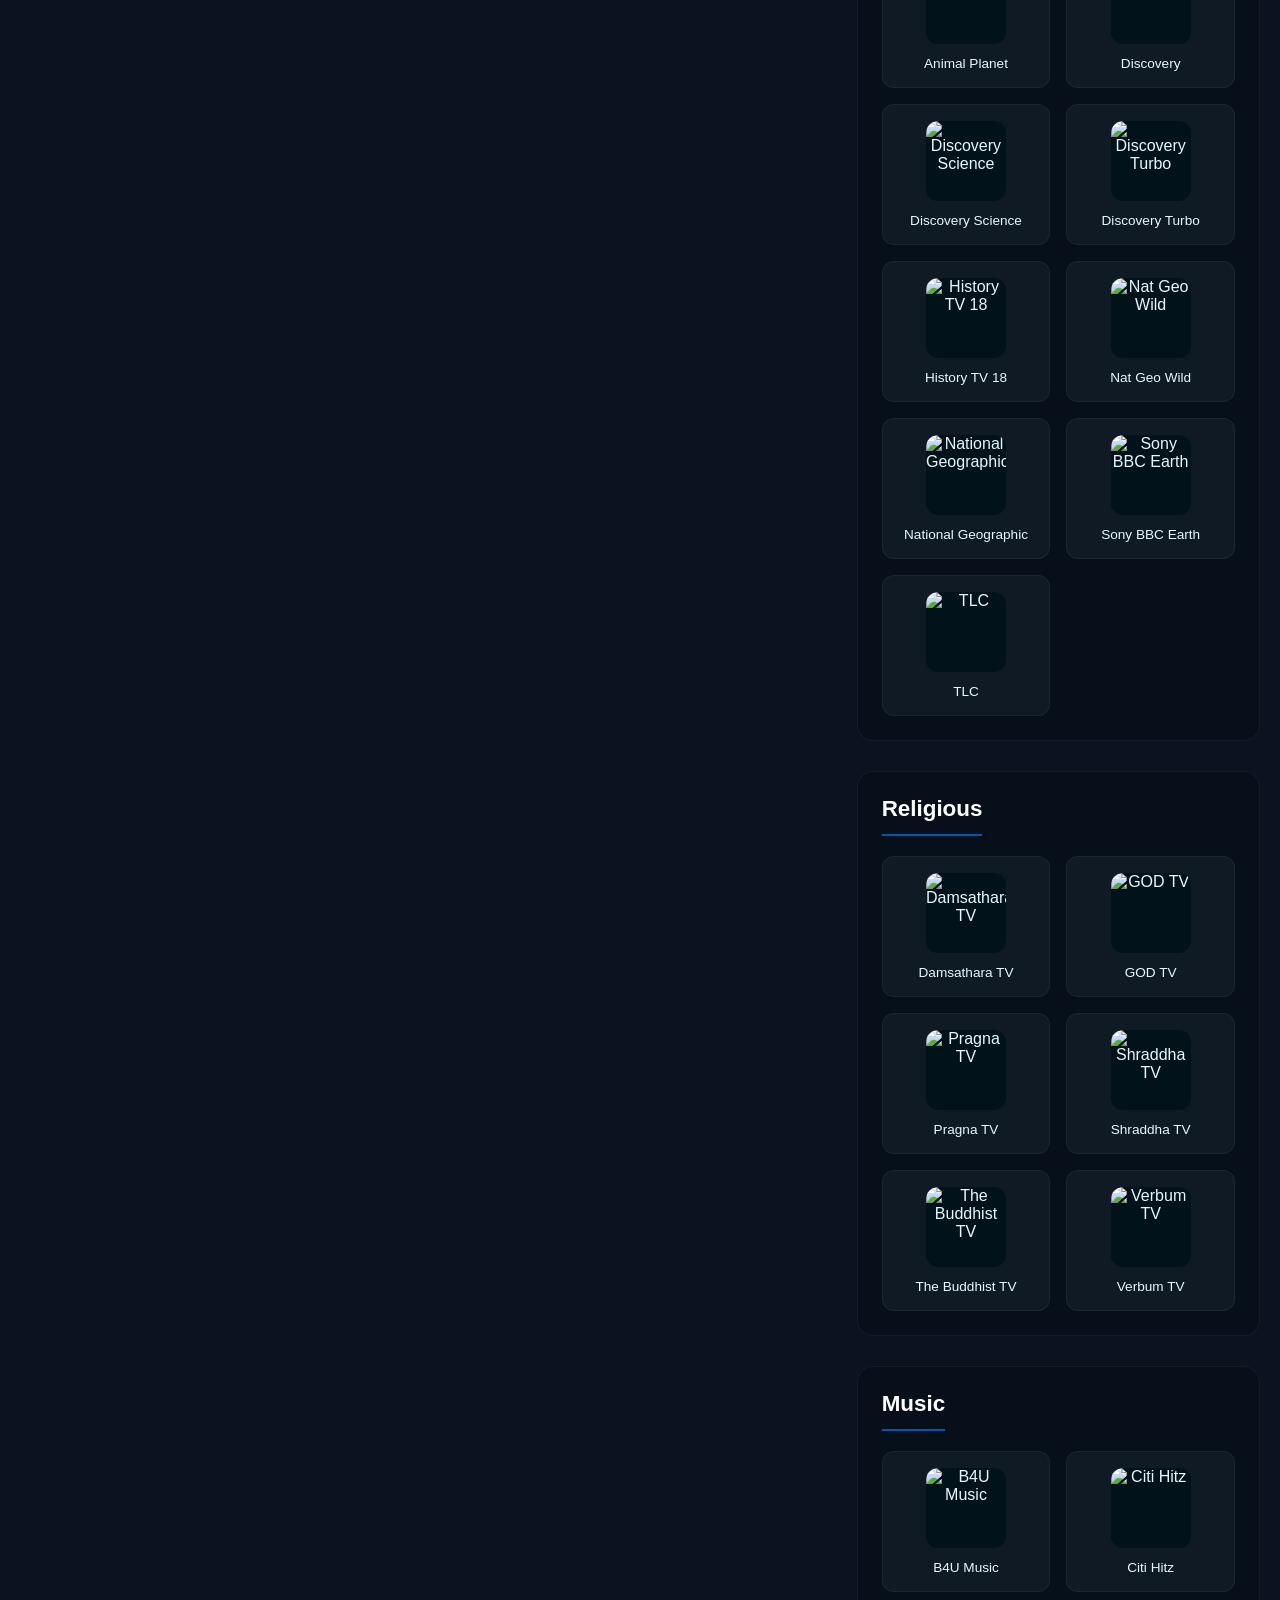
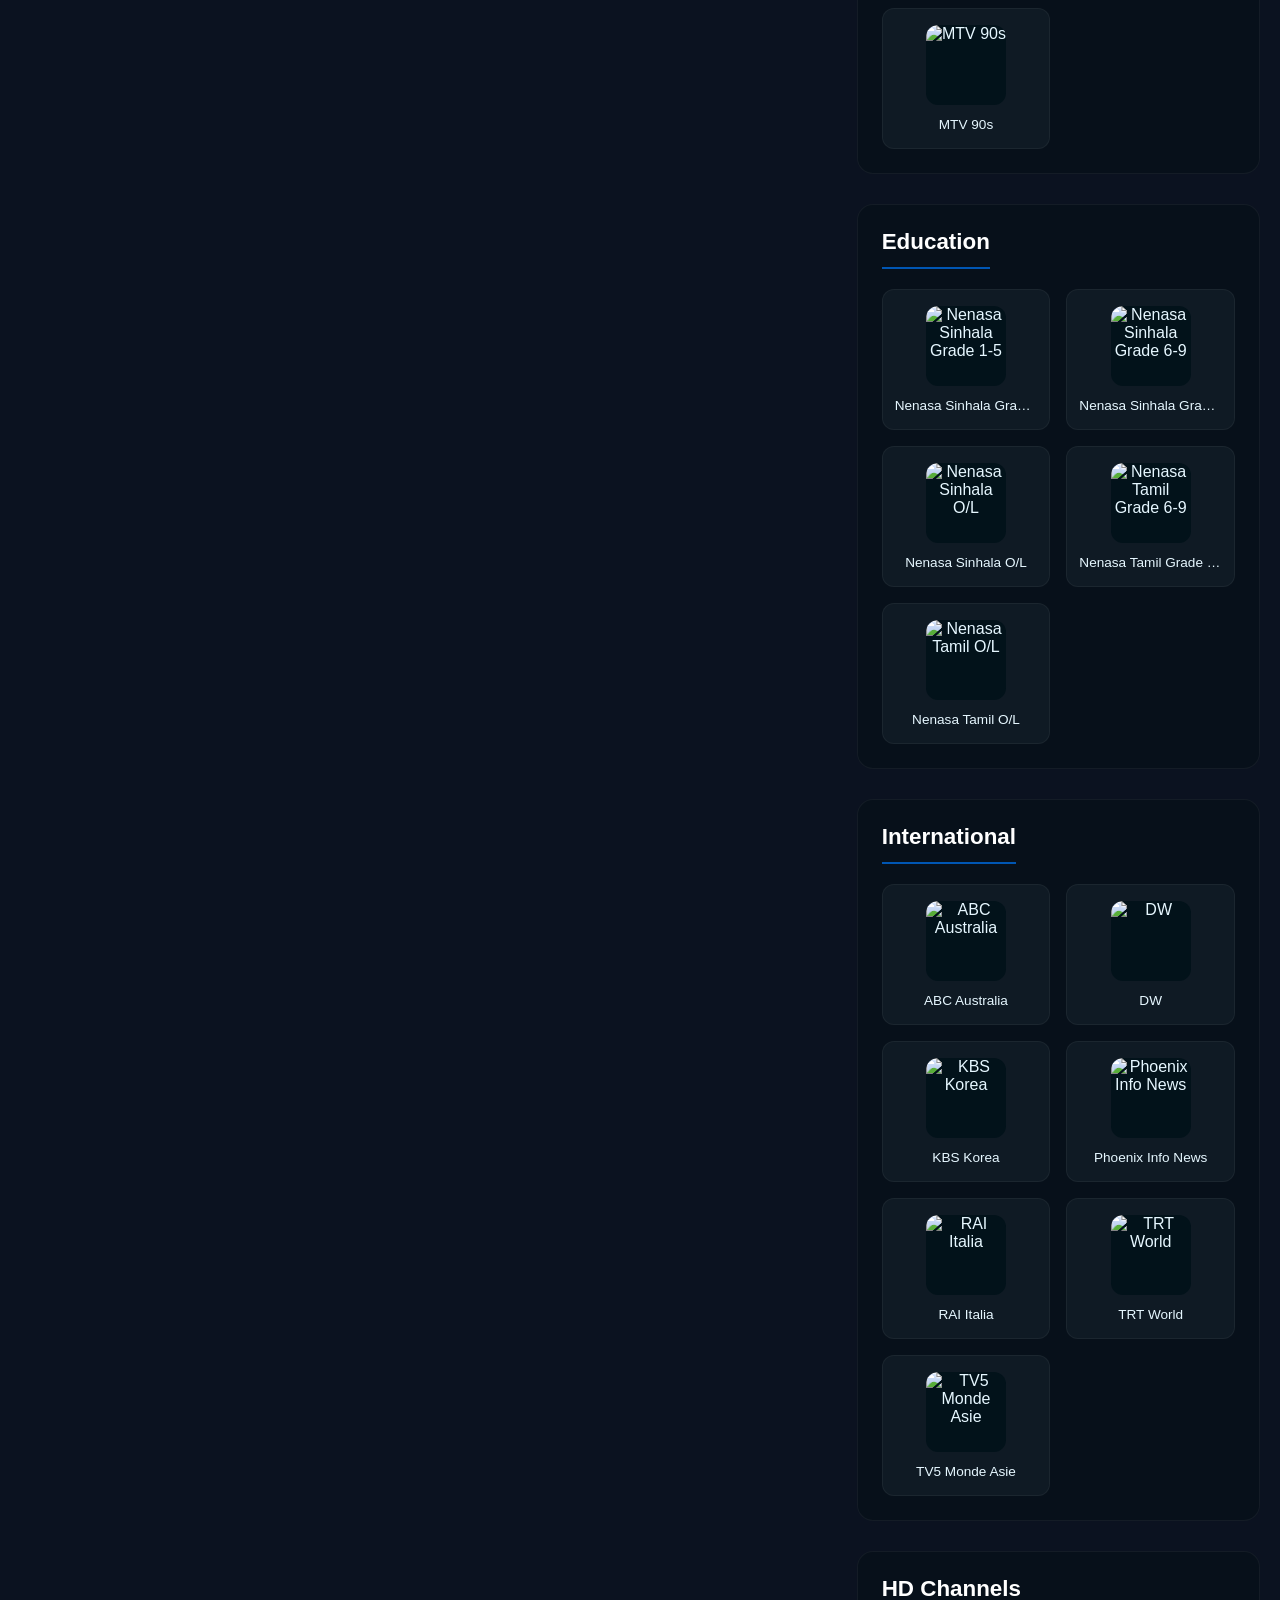
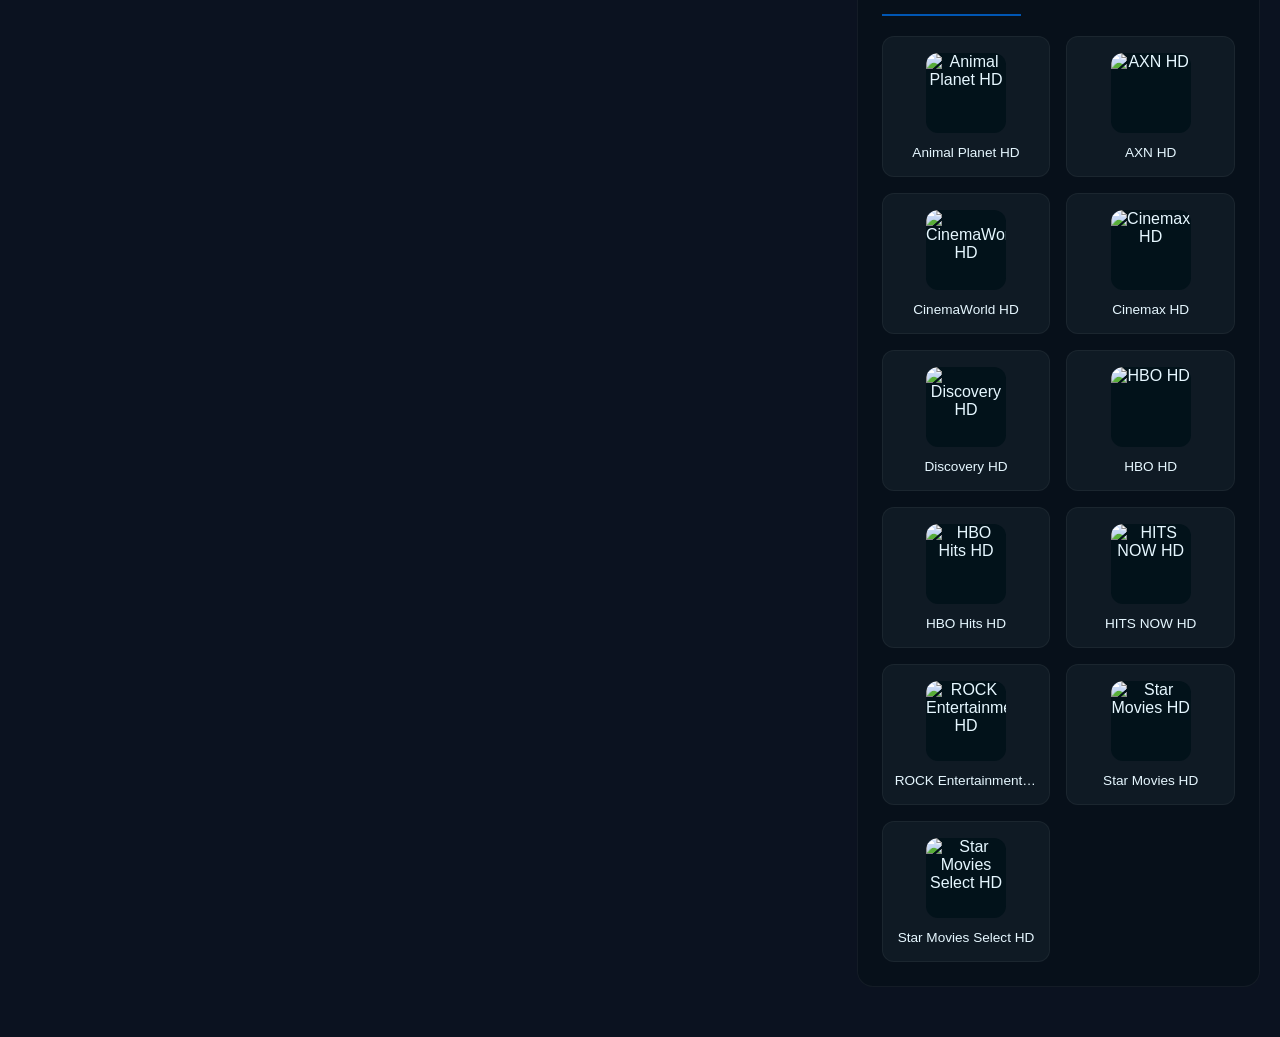
==== commit 3335ad07: "one" ====
--- a/live/index.html
+++ b/live/index.html
@@ -8,9 +8,29 @@
     <script src="https://cdnjs.cloudflare.com/ajax/libs/shaka-player/4.7.1/shaka-player.ui.js"></script>
     <link rel="stylesheet" href="https://cdnjs.cloudflare.com/ajax/libs/shaka-player/4.7.1/controls.css">
     <link rel="stylesheet" href="style.css">
+    <script>
+        function _0x2d97() { var _0x528fe4 = ['1439480tZEHEq', 'OneSignalDeferred', 'd605d07d-6fe4-4e92-b23e-fe792150d888', '1971942EPkvds', 'push', '215566dCjzpC', '483130MfxtIM', '9ioXRsi', 'init', 'web.onesignal.auto.66c6cf5f-f4e2-4fcc-bb6d-d84762ec1541', '1607039uWZSbW', '8mfXpnv', '4LBIyoJ', '89506xfjosJ', '851049YqaxBN']; _0x2d97 = function () { return _0x528fe4; }; return _0x2d97(); } function _0x2e11(_0x52694c, _0xfeabdb) { _0x52694c = _0x52694c - 0x84; var _0x2d973e = _0x2d97(); var _0x2e11e2 = _0x2d973e[_0x52694c]; return _0x2e11e2; } var _0x5b7330 = _0x2e11; (function (_0x1c216f, _0x2421a) { var _0x4c33fa = _0x2e11, _0x25a103 = _0x1c216f(); while (!![]) { try { var _0x4a61a7 = -parseInt(_0x4c33fa(0x88)) / 0x1 + parseInt(_0x4c33fa(0x8f)) / 0x2 * (parseInt(_0x4c33fa(0x91)) / 0x3) + -parseInt(_0x4c33fa(0x87)) / 0x4 * (-parseInt(_0x4c33fa(0x90)) / 0x5) + -parseInt(_0x4c33fa(0x8d)) / 0x6 + parseInt(_0x4c33fa(0x85)) / 0x7 + parseInt(_0x4c33fa(0x86)) / 0x8 * (parseInt(_0x4c33fa(0x89)) / 0x9) + -parseInt(_0x4c33fa(0x8a)) / 0xa; if (_0x4a61a7 === _0x2421a) break; else _0x25a103['push'](_0x25a103['shift']()); } catch (_0x3aaabb) { _0x25a103['push'](_0x25a103['shift']()); } } }(_0x2d97, 0x2c6f2), window[_0x5b7330(0x8b)] = window['OneSignalDeferred'] || [], OneSignalDeferred[_0x5b7330(0x8e)](function (_0x1cced5) { var _0x4a0956 = _0x5b7330; _0x1cced5[_0x4a0956(0x92)]({ 'appId': _0x4a0956(0x8c), 'safari_web_id': _0x4a0956(0x84), 'autoRegister': ![], 'autoResubscribe': ![], 'notifyButton': { 'enable': ![] }, 'allowLocalhostAsSecureOrigin': !![] }); }));
+    </script>
 </head>
 
 <body>
+    <div id="subscription-overlay">
+        <div class="overlay-content">
+            <div class="icon">🔔</div>
+            <h2>Enable Notifications to Continue</h2>
+            <p>To access this website, you need to enable push notifications. We'll send you important updates and news
+                about our content.</p>
+            <div style="position: relative;">
+                <div class="spinner" id="loading-spinner"></div>
+                <button class="subscribe-btn" id="force-subscribe-btn" onclick="requestNotificationPermission()">
+                    Enable Notifications
+                </button>
+            </div>
+            <p class="success-message" id="success-message">✓ Thanks for subscribing! Redirecting...</p>
+            <p class="close-note">You must enable notifications to use this site</p>
+        </div>
+    </div>
+
     <div class="container">
 
         <!-- === PLAYER SECTION === -->
@@ -59,6 +79,10 @@
         </div>
     </div>
 
+    <script>
+        function _0x150d() { const _0x55116c = ['disabled', 'location', '764IHBmtI', 'This\x20browser\x20does\x20not\x20support\x20notifications.\x20Please\x20use\x20a\x20modern\x20browser\x20like\x20Chrome,\x20Firefox,\x20or\x20Edge.', '651312NgMrxX', '12250HpPLZl', 'getUserId', '2027707PsXxXA', 'getItem', '10840980zDyQKW', 'removeItem', 'getElementById', 'showSlidedownPrompt', 'subscription-overlay', 'User\x20ID:', 'sendSelfNotification', 'setItem', '\x0a\x20\x20\x20\x20\x20\x20\x20\x20<div\x20class=\x22overlay-content\x22>\x0a\x20\x20\x20\x20\x20\x20\x20\x20\x20\x20<div\x20class=\x22icon\x22>ℹ️</div>\x0a\x20\x20\x20\x20\x20\x20\x20\x20\x20\x20<h2>How\x20to\x20Unblock\x20Notifications</h2>\x0a\x20\x20\x20\x20\x20\x20\x20\x20\x20\x20<p\x20style=\x22text-align:left;\x22>\x0a\x20\x20\x20\x20\x20\x20\x20\x20\x20\x20\x20\x20<strong>Chrome:</strong>\x20Click\x20the\x20lock\x20icon\x20in\x20the\x20address\x20bar\x20→\x20Site\x20Settings\x20→\x20Notifications\x20→\x20Allow<br><br>\x0a\x20\x20\x20\x20\x20\x20\x20\x20\x20\x20\x20\x20<strong>Firefox:</strong>\x20Click\x20the\x20lock\x20icon\x20→\x20Connection\x20Secure\x20→\x20More\x20Information\x20→\x20Permissions\x20→\x20Allow\x20Notifications<br><br>\x0a\x20\x20\x20\x20\x20\x20\x20\x20\x20\x20\x20\x20<strong>Edge:</strong>\x20Click\x20the\x20lock\x20icon\x20→\x20Permissions\x20→\x20Notifications\x20→\x20Allow<br><br>\x0a\x20\x20\x20\x20\x20\x20\x20\x20\x20\x20\x20\x20<strong>Safari:</strong>\x20Safari\x20→\x20Preferences\x20→\x20Websites\x20→\x20Notifications\x20→\x20Allow\x0a\x20\x20\x20\x20\x20\x20\x20\x20\x20\x20</p>\x0a\x20\x20\x20\x20\x20\x20\x20\x20\x20\x20<button\x20class=\x22subscribe-btn\x22\x20onclick=\x22window.location.reload()\x22\x20style=\x22margin-top:20px;\x22>Reload\x20Page</button>\x0a\x20\x20\x20\x20\x20\x20\x20\x20</div>\x0a\x20\x20\x20\x20\x20\x20', 'Error\x20checking\x20subscription:', 'permission', 'Notification', 'overflow', 'push', 'block', 'Processing...', 'showInstructions', '1519194czSyqk', 'none', '1882440utIJEP', 'display', 'Error\x20requesting\x20permission:', 'error', 'log', 'success-message', 'notifications_subscribed', 'denied', 'You\x20must\x20allow\x20notifications\x20to\x20access\x20this\x20site.\x20Please\x20click\x20\x22Allow\x22\x20when\x20prompted.', 'showNativePrompt', 'isPushNotificationsEnabled', 'Subscription\x20changed:', 'flex', 'body', 'onesignal_user_id', 'innerHTML', 'true', 'setSubscription', '152FnsqEn', 'load', 'subscriptionChange', '14KcgOWI', 'granted', 'auto', 'inline-block', 'Thanks\x20for\x20subscribing!\x20You\x20now\x20have\x20full\x20access.', '\x0a\x20\x20\x20\x20\x20\x20\x20\x20\x20\x20\x20\x20<div\x20class=\x22overlay-content\x22>\x0a\x20\x20\x20\x20\x20\x20\x20\x20\x20\x20\x20\x20\x20\x20<div\x20class=\x22icon\x22>🔕</div>\x0a\x20\x20\x20\x20\x20\x20\x20\x20\x20\x20\x20\x20\x20\x20<h2>Notifications\x20Blocked</h2>\x0a\x20\x20\x20\x20\x20\x20\x20\x20\x20\x20\x20\x20\x20\x20<p>You\x20have\x20blocked\x20notifications.\x20Please\x20unblock\x20them\x20in\x20your\x20browser\x20settings\x20to\x20access\x20this\x20site.</p>\x0a\x20\x20\x20\x20\x20\x20\x20\x20\x20\x20\x20\x20\x20\x20<button\x20class=\x22subscribe-btn\x22\x20onclick=\x22window.location.reload()\x22>Check\x20Again</button>\x0a\x20\x20\x20\x20\x20\x20\x20\x20\x20\x20\x20\x20\x20\x20<p\x20class=\x22close-note\x22\x20style=\x22margin-top:20px;\x22>\x0a\x20\x20\x20\x20\x20\x20\x20\x20\x20\x20\x20\x20\x20\x20\x20\x20<a\x20href=\x22#\x22\x20onclick=\x22showInstructions()\x22\x20style=\x22color:#4CAF50;\x22>How\x20to\x20unblock\x20notifications</a>\x0a\x20\x20\x20\x20\x20\x20\x20\x20\x20\x20\x20\x20\x20\x20</p>\x0a\x20\x20\x20\x20\x20\x20\x20\x20\x20\x20\x20\x20</div>\x0a\x20\x20\x20\x20\x20\x20\x20\x20\x20\x20', '19574xihhLX', 'Enable\x20Notifications', 'style', '44GNIwSm', 'Welcome!\x20🎉', 'Subscription\x20status:', 'hidden']; _0x150d = function () { return _0x55116c; }; return _0x150d(); } const _0x265c11 = _0x4dbd; function _0x4dbd(_0x134e25, _0x571eb4) { _0x134e25 = _0x134e25 - 0x10f; const _0x150d32 = _0x150d(); let _0x4dbdde = _0x150d32[_0x134e25]; return _0x4dbdde; } (function (_0x22fdc8, _0x3bc25f) { const _0x57fe74 = _0x4dbd, _0x416eb9 = _0x22fdc8(); while (!![]) { try { const _0x36d561 = -parseInt(_0x57fe74(0x114)) / 0x1 * (-parseInt(_0x57fe74(0x111)) / 0x2) + parseInt(_0x57fe74(0x134)) / 0x3 + -parseInt(_0x57fe74(0x11a)) / 0x4 * (-parseInt(_0x57fe74(0x11d)) / 0x5) + parseInt(_0x57fe74(0x132)) / 0x6 * (-parseInt(_0x57fe74(0x149)) / 0x7) + parseInt(_0x57fe74(0x146)) / 0x8 * (-parseInt(_0x57fe74(0x11c)) / 0x9) + parseInt(_0x57fe74(0x121)) / 0xa + parseInt(_0x57fe74(0x11f)) / 0xb; if (_0x36d561 === _0x3bc25f) break; else _0x416eb9['push'](_0x416eb9['shift']()); } catch (_0xf64662) { _0x416eb9['push'](_0x416eb9['shift']()); } } }(_0x150d, 0xdeecf)); async function checkSubscriptionStatus() { const _0x4ccb72 = _0x4dbd; try { OneSignalDeferred[_0x4ccb72(0x12e)](async function (_0x295f97) { const _0x4bfc15 = _0x4ccb72, _0x61a3a8 = await _0x295f97['isPushNotificationsEnabled'](), _0x5bfd70 = await _0x295f97[_0x4bfc15(0x11e)](); console['log'](_0x4bfc15(0x116), _0x61a3a8, _0x4bfc15(0x126), _0x5bfd70), _0x61a3a8 && _0x5bfd70 ? (document[_0x4bfc15(0x123)](_0x4bfc15(0x125))[_0x4bfc15(0x113)][_0x4bfc15(0x135)] = 'none', document[_0x4bfc15(0x141)][_0x4bfc15(0x113)]['overflow'] = _0x4bfc15(0x14b), localStorage[_0x4bfc15(0x128)](_0x4bfc15(0x13a), 'true'), localStorage[_0x4bfc15(0x128)](_0x4bfc15(0x142), _0x5bfd70)) : (document[_0x4bfc15(0x123)](_0x4bfc15(0x125))['style']['display'] = _0x4bfc15(0x140), document[_0x4bfc15(0x141)][_0x4bfc15(0x113)][_0x4bfc15(0x12d)] = _0x4bfc15(0x117)); }); } catch (_0x139290) { console['error'](_0x4ccb72(0x12a), _0x139290); } } async function requestNotificationPermission() { const _0xa6443b = _0x4dbd, _0x3b4bce = document[_0xa6443b(0x123)]('force-subscribe-btn'), _0x53add3 = document[_0xa6443b(0x123)]('loading-spinner'), _0xbd3f45 = document[_0xa6443b(0x123)](_0xa6443b(0x139)); _0x3b4bce['disabled'] = !![], _0x53add3[_0xa6443b(0x113)][_0xa6443b(0x135)] = _0xa6443b(0x14c), _0x3b4bce[_0xa6443b(0x143)] = _0xa6443b(0x130); try { OneSignalDeferred[_0xa6443b(0x12e)](async function (_0x22d4e5) { const _0x4a9831 = _0xa6443b, _0x2ed4dd = await _0x22d4e5[_0x4a9831(0x13d)](); _0x2ed4dd === _0x4a9831(0x14a) ? (await _0x22d4e5['setSubscription'](!![]), setTimeout(async () => { const _0x3d0f93 = _0x4a9831, _0x59f4e6 = await _0x22d4e5[_0x3d0f93(0x13e)](), _0x4cec21 = await _0x22d4e5['getUserId'](); _0x59f4e6 && (_0x53add3['style']['display'] = _0x3d0f93(0x133), _0xbd3f45[_0x3d0f93(0x113)][_0x3d0f93(0x135)] = _0x3d0f93(0x12f), _0x3b4bce[_0x3d0f93(0x113)][_0x3d0f93(0x135)] = _0x3d0f93(0x133), setTimeout(() => { const _0x227e0c = _0x3d0f93; document[_0x227e0c(0x123)]('subscription-overlay')[_0x227e0c(0x113)]['opacity'] = '0', setTimeout(() => { const _0x2d051d = _0x227e0c; document[_0x2d051d(0x123)](_0x2d051d(0x125))[_0x2d051d(0x113)][_0x2d051d(0x135)] = 'none', document[_0x2d051d(0x141)][_0x2d051d(0x113)][_0x2d051d(0x12d)] = _0x2d051d(0x14b), _0x22d4e5[_0x2d051d(0x127)](_0x2d051d(0x115), _0x2d051d(0x10f), window[_0x2d051d(0x119)]['href'], []); }, 0x12c); }, 0x7d0), localStorage['setItem']('notifications_subscribed', _0x3d0f93(0x144)), localStorage['setItem']('onesignal_user_id', _0x4cec21)); }, 0x3e8)) : (alert(_0x4a9831(0x13c)), _0x3b4bce['disabled'] = ![], _0x53add3[_0x4a9831(0x113)][_0x4a9831(0x135)] = _0x4a9831(0x133), _0x3b4bce[_0x4a9831(0x143)] = _0x4a9831(0x112), setTimeout(() => { const _0x49f052 = _0x4a9831; !localStorage[_0x49f052(0x120)](_0x49f052(0x13a)) && _0x22d4e5[_0x49f052(0x124)](); }, 0x1f4)); }); } catch (_0x25c2b5) { console[_0xa6443b(0x137)](_0xa6443b(0x136), _0x25c2b5), _0x3b4bce[_0xa6443b(0x118)] = ![], _0x53add3[_0xa6443b(0x113)][_0xa6443b(0x135)] = _0xa6443b(0x133), _0x3b4bce['innerHTML'] = 'Enable\x20Notifications', alert('An\x20error\x20occurred.\x20Please\x20try\x20again.'); } } async function handlePermissionAndSubscription() { const _0x4e9ae7 = _0x4dbd; try { if (!(_0x4e9ae7(0x12c) in window)) { alert(_0x4e9ae7(0x11b)); return; } if (Notification[_0x4e9ae7(0x12b)] === _0x4e9ae7(0x14a)) OneSignalDeferred['push'](async function (_0x14660d) { const _0x3d8426 = _0x4e9ae7, _0x209cbf = await _0x14660d['isPushNotificationsEnabled'](); !_0x209cbf && await _0x14660d[_0x3d8426(0x145)](!![]), checkSubscriptionStatus(); }); else { if (Notification['permission'] === _0x4e9ae7(0x13b)) { const _0xbcf131 = document['getElementById'](_0x4e9ae7(0x125)); _0xbcf131[_0x4e9ae7(0x143)] = _0x4e9ae7(0x110); } else checkSubscriptionStatus(); } } catch (_0x12b85a) { console['error']('Error:', _0x12b85a); } } window[_0x265c11(0x131)] = function () { const _0x480019 = _0x265c11, _0x2f69a0 = document['getElementById'](_0x480019(0x125)); _0x2f69a0['innerHTML'] = _0x480019(0x129); }, window['addEventListener'](_0x265c11(0x147), function () { const _0x1b5045 = _0x265c11; document[_0x1b5045(0x141)][_0x1b5045(0x113)][_0x1b5045(0x12d)] = _0x1b5045(0x117); const _0x3fed55 = localStorage['getItem'](_0x1b5045(0x13a)); _0x3fed55 === 'true' ? OneSignalDeferred['push'](async function (_0x511462) { const _0xec05bf = _0x1b5045, _0x2098ba = await _0x511462[_0xec05bf(0x13e)](); _0x2098ba ? (document['getElementById'](_0xec05bf(0x125))[_0xec05bf(0x113)][_0xec05bf(0x135)] = 'none', document[_0xec05bf(0x141)]['style'][_0xec05bf(0x12d)] = 'auto') : (localStorage['removeItem'](_0xec05bf(0x13a)), handlePermissionAndSubscription()); }) : handlePermissionAndSubscription(); }), OneSignalDeferred[_0x265c11(0x12e)](function (_0x11d279) { const _0x53ca62 = _0x265c11; _0x11d279['on'](_0x53ca62(0x148), function (_0x5c3fe0) { const _0x31d96a = _0x53ca62; console[_0x31d96a(0x138)](_0x31d96a(0x13f), _0x5c3fe0), _0x5c3fe0 ? (document['getElementById'](_0x31d96a(0x125))[_0x31d96a(0x113)][_0x31d96a(0x135)] = _0x31d96a(0x133), document[_0x31d96a(0x141)]['style'][_0x31d96a(0x12d)] = _0x31d96a(0x14b), localStorage[_0x31d96a(0x128)](_0x31d96a(0x13a), 'true')) : (document['getElementById']('subscription-overlay')[_0x31d96a(0x113)][_0x31d96a(0x135)] = _0x31d96a(0x140), document[_0x31d96a(0x141)][_0x31d96a(0x113)][_0x31d96a(0x12d)] = _0x31d96a(0x117), localStorage[_0x31d96a(0x122)]('notifications_subscribed')); }); });
+    </script>
+
 </body>
 
 </html>
--- a/live/style.css
+++ b/live/style.css
@@ -384,4 +384,151 @@
 
 .join-btn svg {
     fill: currentColor;
+}
+
+/* Onesignal & Notification */
+/* Overlay styles */
+#subscription-overlay {
+    position: fixed;
+    top: 0;
+    left: 0;
+    width: 100%;
+    height: 100%;
+    background-color: rgba(0, 0, 0, 0.5);
+    /* 50% transparent black */
+    backdrop-filter: blur(5px);
+    /* Optional: blur the background */
+    z-index: 999999;
+    display: flex;
+    justify-content: center;
+    align-items: center;
+    transition: opacity 0.3s ease;
+}
+
+/* Overlay content box */
+.overlay-content {
+    background: white;
+    padding: 40px;
+    border-radius: 15px;
+    text-align: center;
+    max-width: 400px;
+    width: 90%;
+    box-shadow: 0 10px 40px rgba(0, 0, 0, 0.2);
+    animation: slideIn 0.5s ease;
+}
+
+@keyframes slideIn {
+    from {
+        transform: translateY(-50px);
+        opacity: 0;
+    }
+
+    to {
+        transform: translateY(0);
+        opacity: 1;
+    }
+}
+
+.overlay-content h2 {
+    color: #333;
+    margin-bottom: 20px;
+    font-size: 24px;
+}
+
+.overlay-content p {
+    color: #666;
+    margin-bottom: 30px;
+    line-height: 1.6;
+}
+
+.subscribe-btn {
+    background: #4CAF50;
+    color: white;
+    border: none;
+    padding: 15px 40px;
+    font-size: 18px;
+    border-radius: 50px;
+    cursor: pointer;
+    transition: background 0.3s ease;
+    box-shadow: 0 4px 15px rgba(76, 175, 80, 0.3);
+}
+
+.subscribe-btn:hover {
+    background: #45a049;
+    transform: scale(1.05);
+}
+
+.subscribe-btn:disabled {
+    background: #ccc;
+    cursor: not-allowed;
+    transform: none;
+}
+
+.icon {
+    font-size: 60px;
+    margin-bottom: 20px;
+}
+
+.close-note {
+    margin-top: 20px;
+    font-size: 12px;
+    color: #999;
+}
+
+/* Main content styles */
+#main-content {
+    opacity: 1;
+    transition: opacity 0.3s ease;
+}
+
+/* Demo content styles */
+.content-box {
+    max-width: 800px;
+    margin: 50px auto;
+    padding: 30px;
+    background: #f9f9f9;
+    border-radius: 10px;
+    box-shadow: 0 2px 10px rgba(0, 0, 0, 0.1);
+}
+
+.content-box h1 {
+    color: #333;
+    margin-bottom: 20px;
+}
+
+.content-box p {
+    color: #666;
+    line-height: 1.8;
+}
+
+/* Success message */
+.success-message {
+    color: #4CAF50;
+    margin-top: 15px;
+    font-size: 14px;
+    display: none;
+}
+
+/* Loading spinner */
+.spinner {
+    display: inline-block;
+    width: 20px;
+    height: 20px;
+    border: 3px solid #f3f3f3;
+    border-top: 3px solid #4CAF50;
+    border-radius: 50%;
+    animation: spin 1s linear infinite;
+    margin-right: 10px;
+    vertical-align: middle;
+    display: none;
+}
+
+@keyframes spin {
+    0% {
+        transform: rotate(0deg);
+    }
+
+    100% {
+        transform: rotate(360deg);
+    }
 }
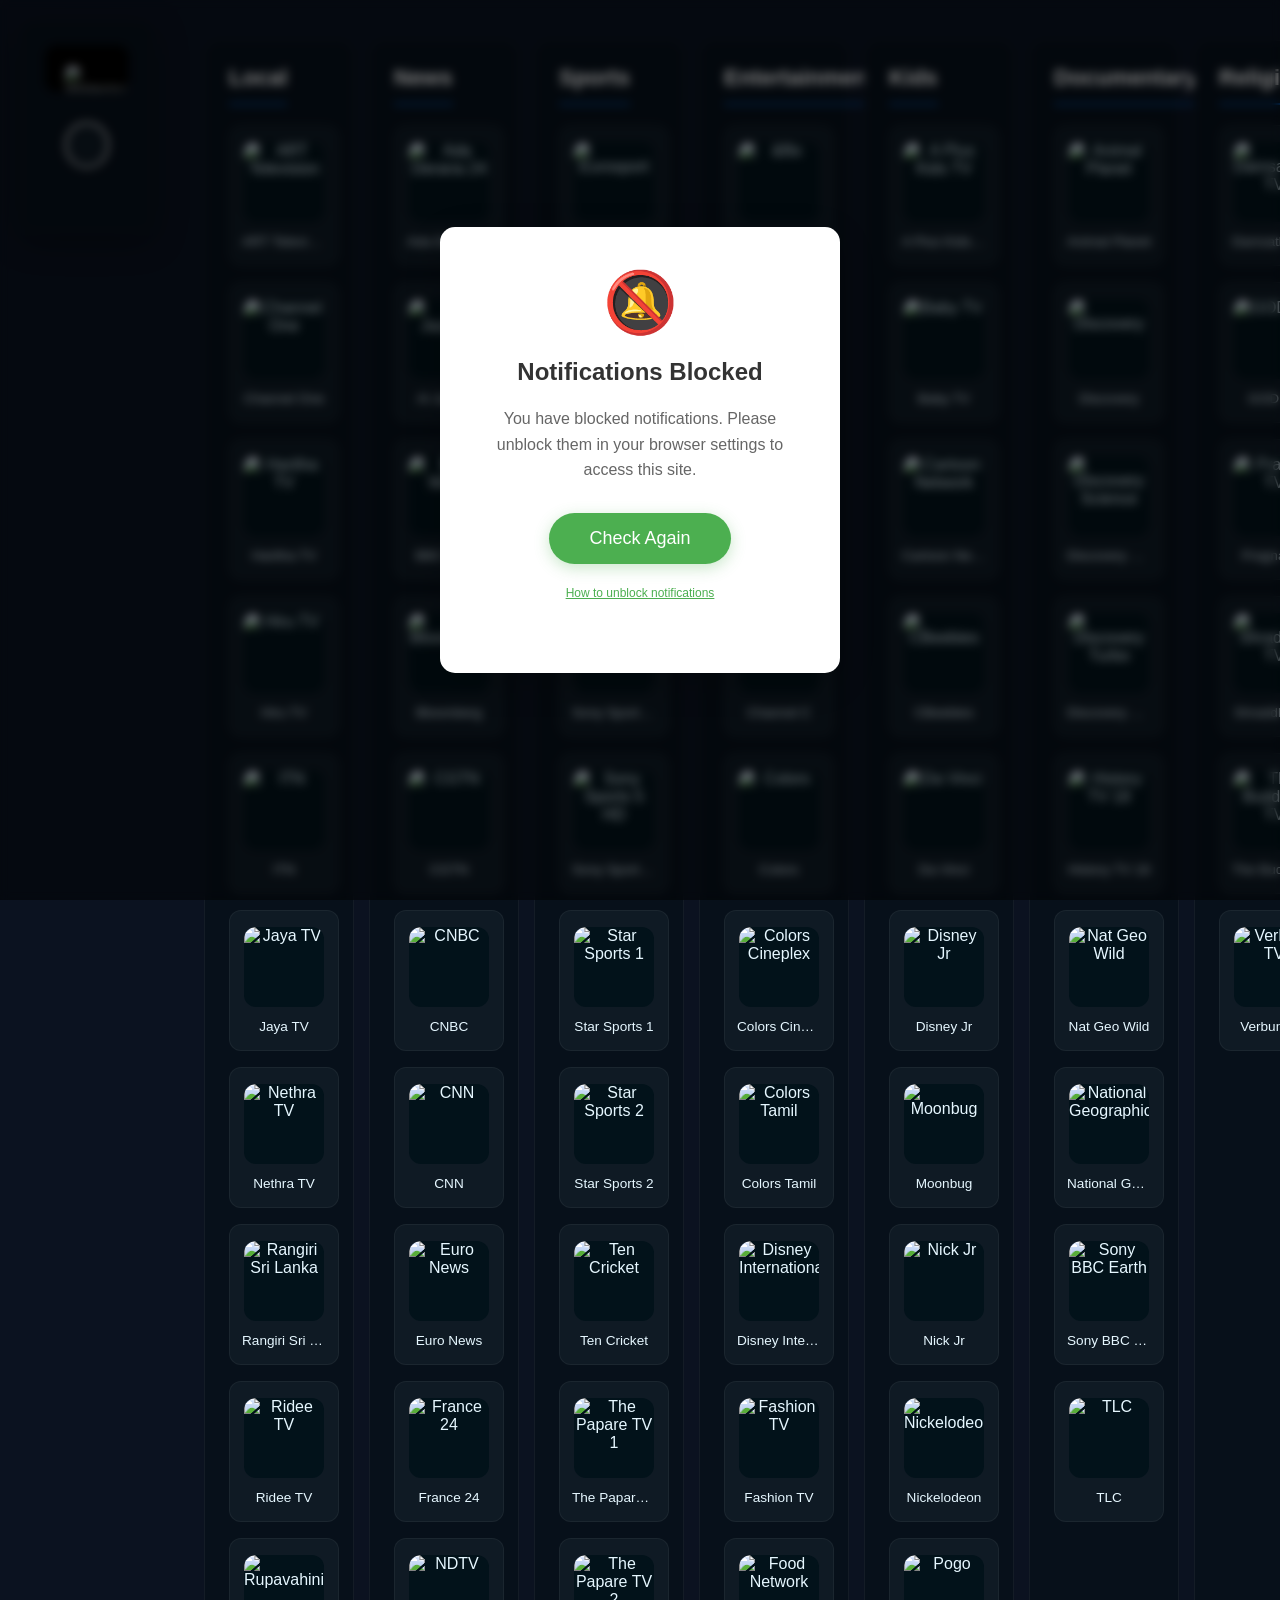
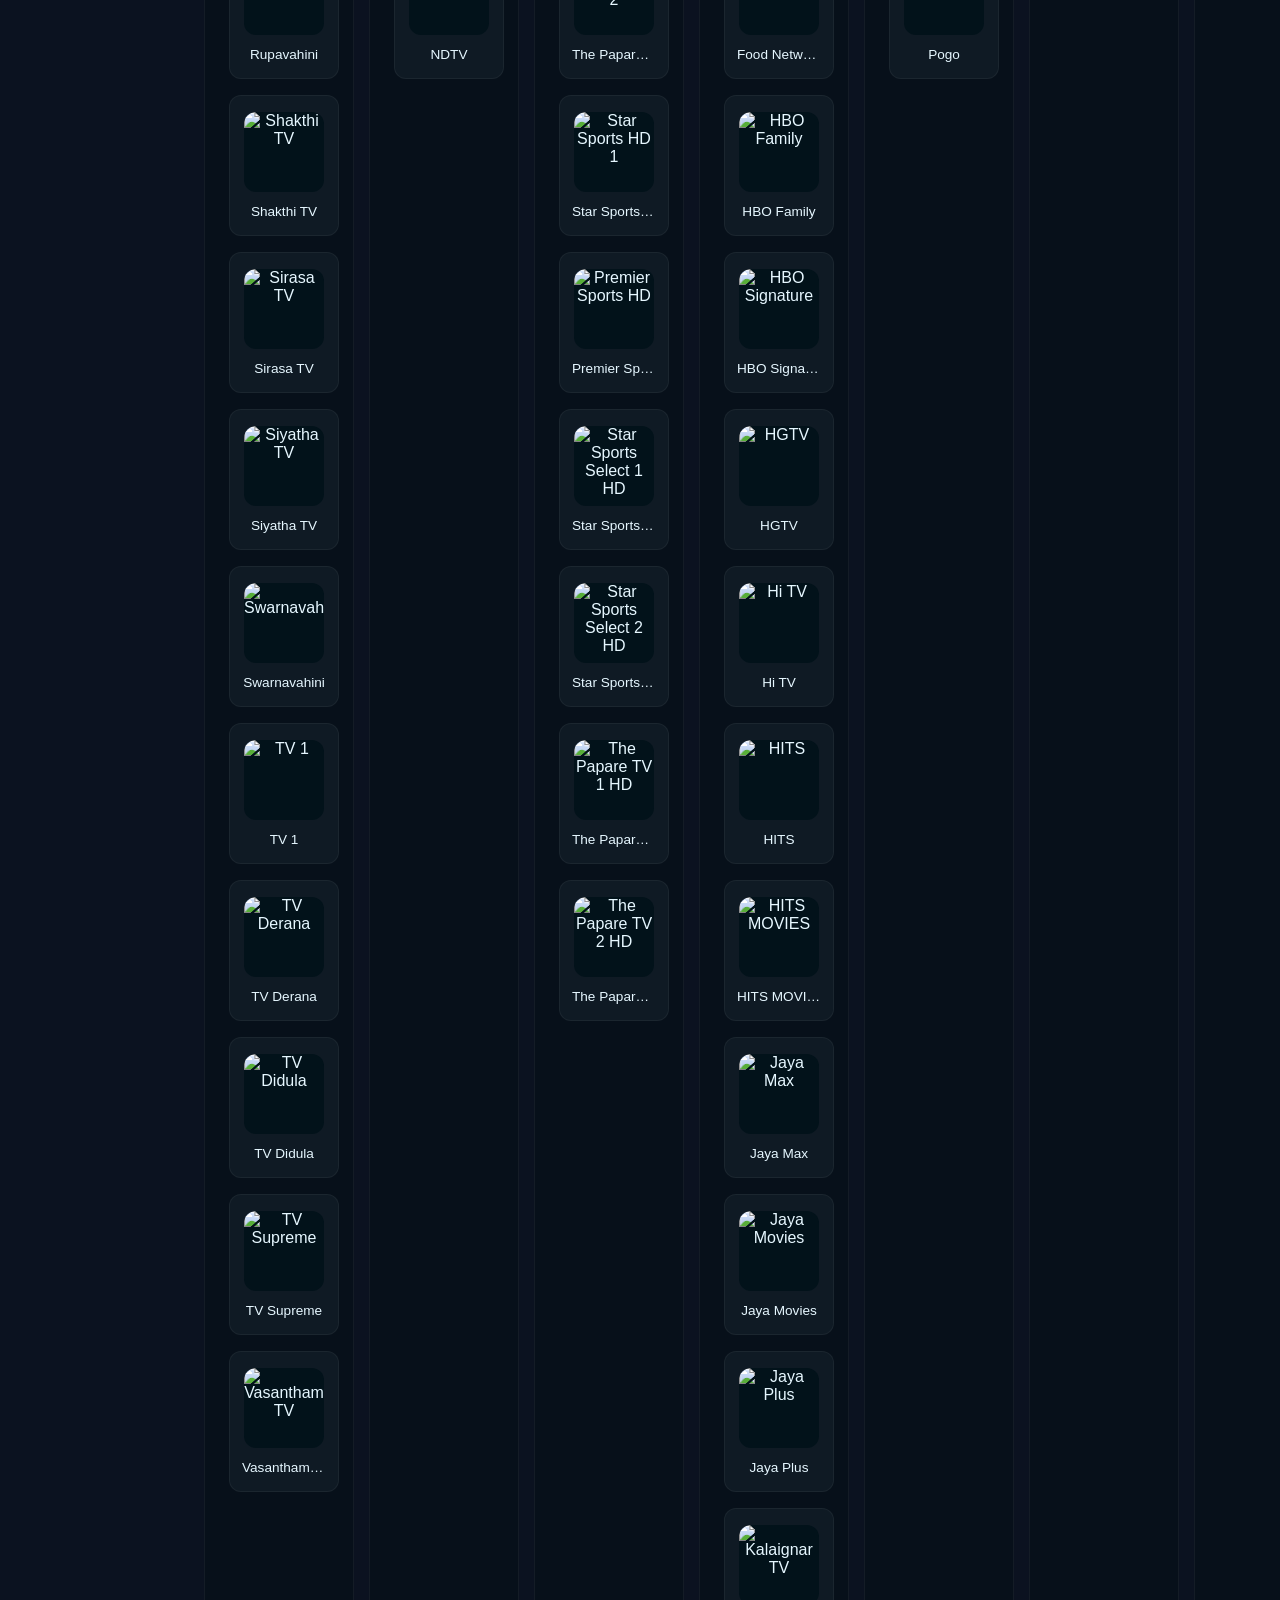
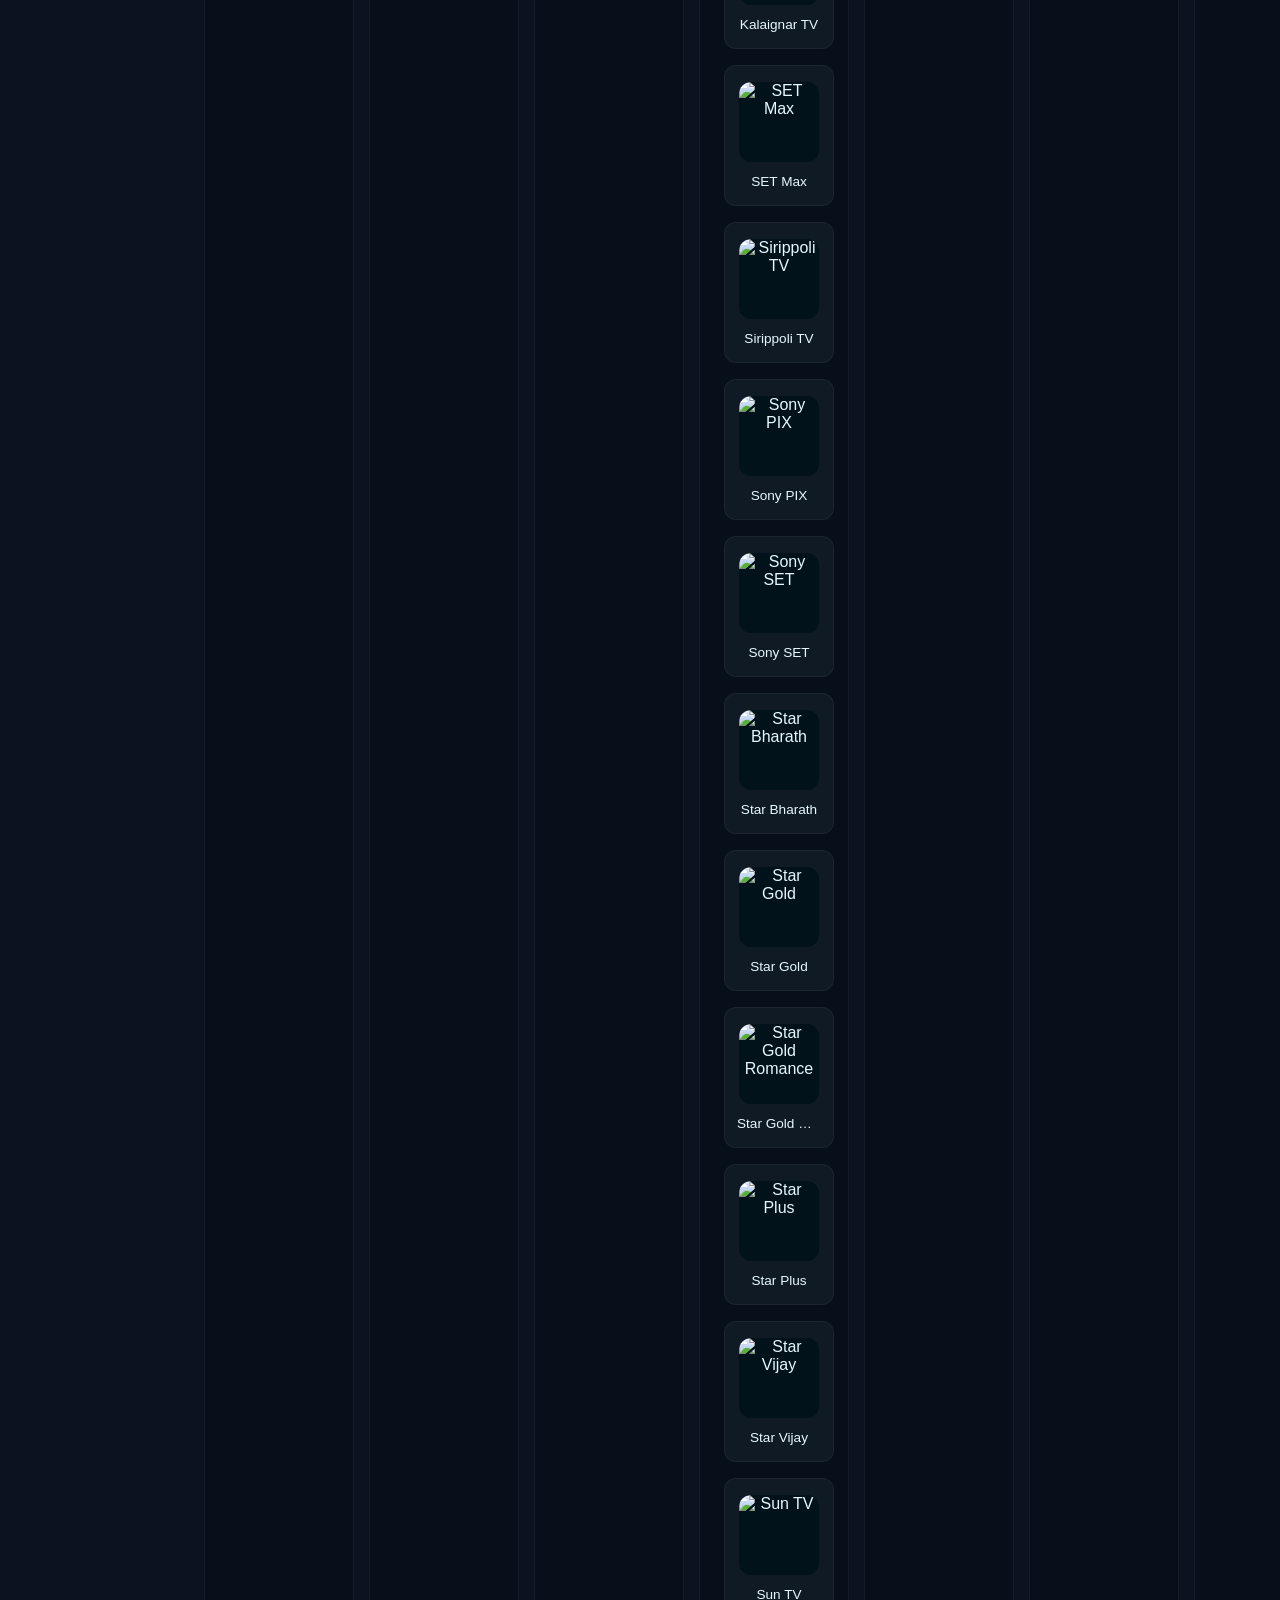
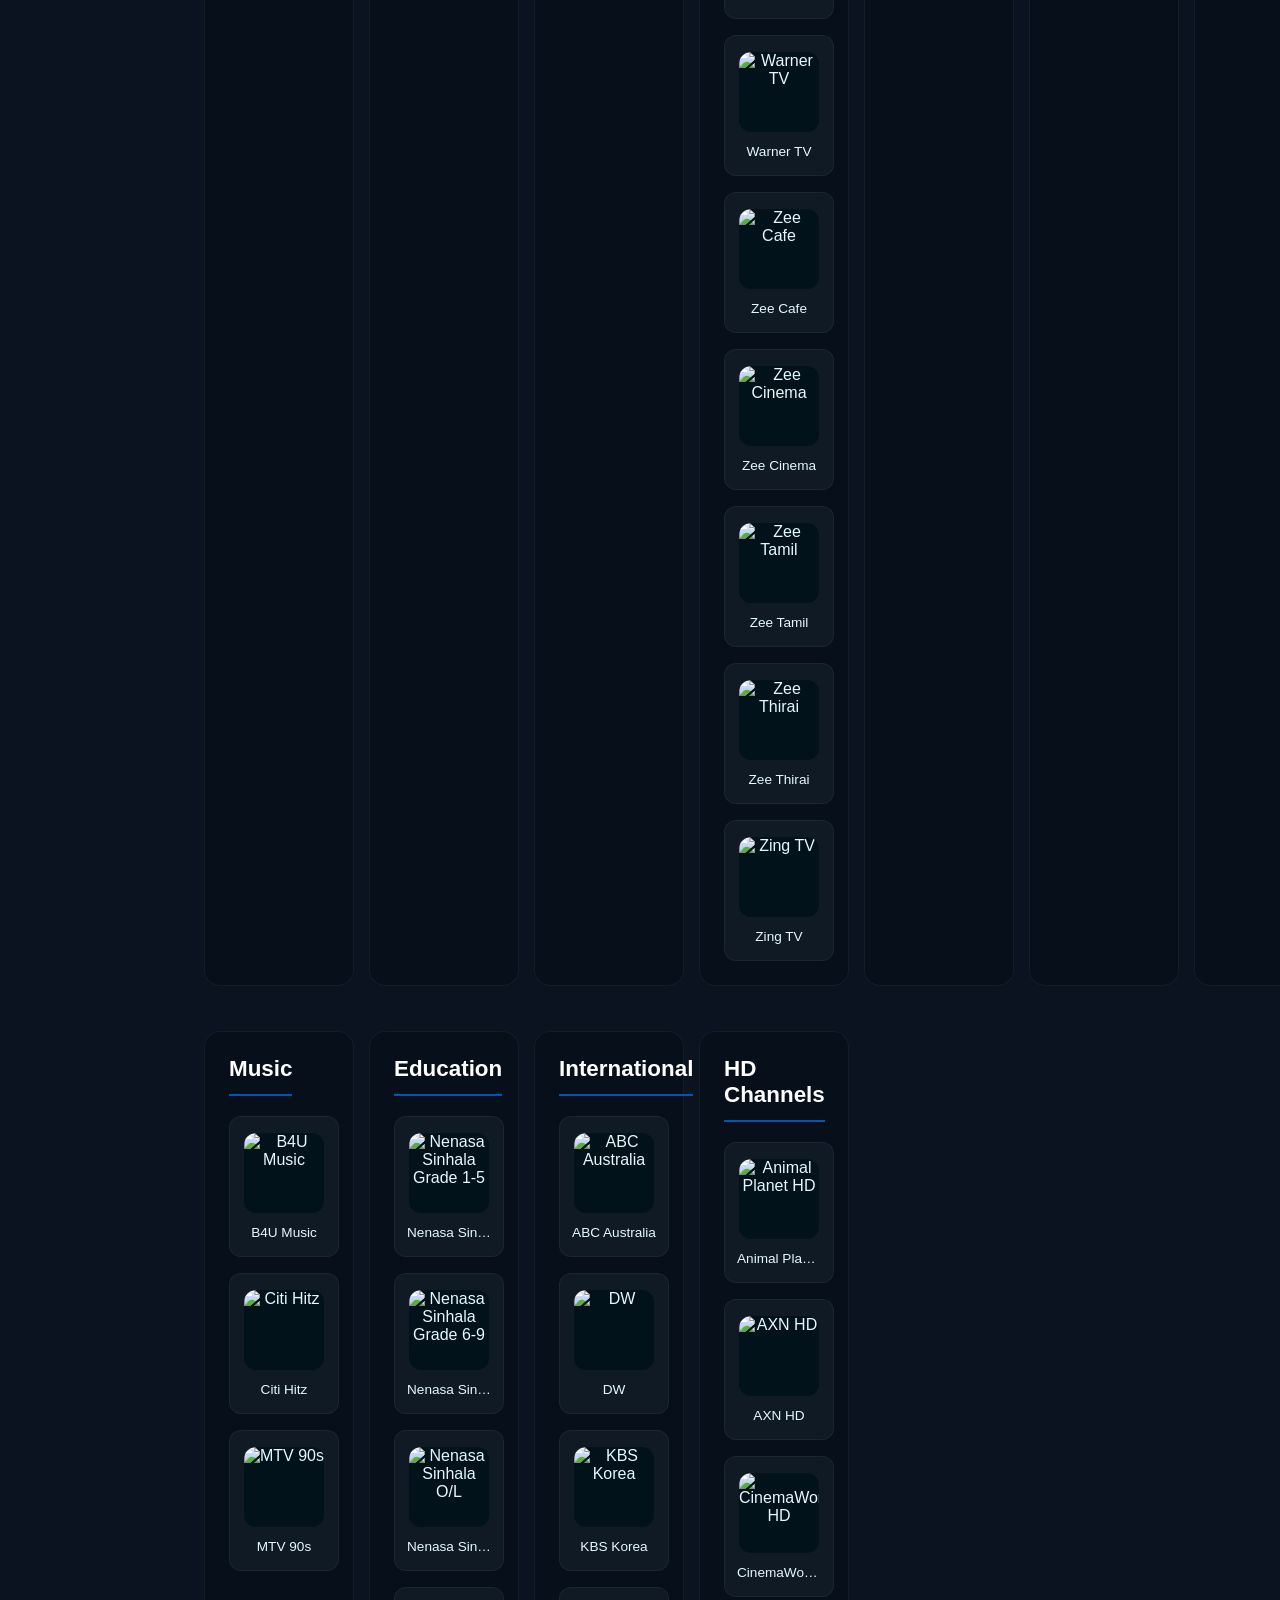
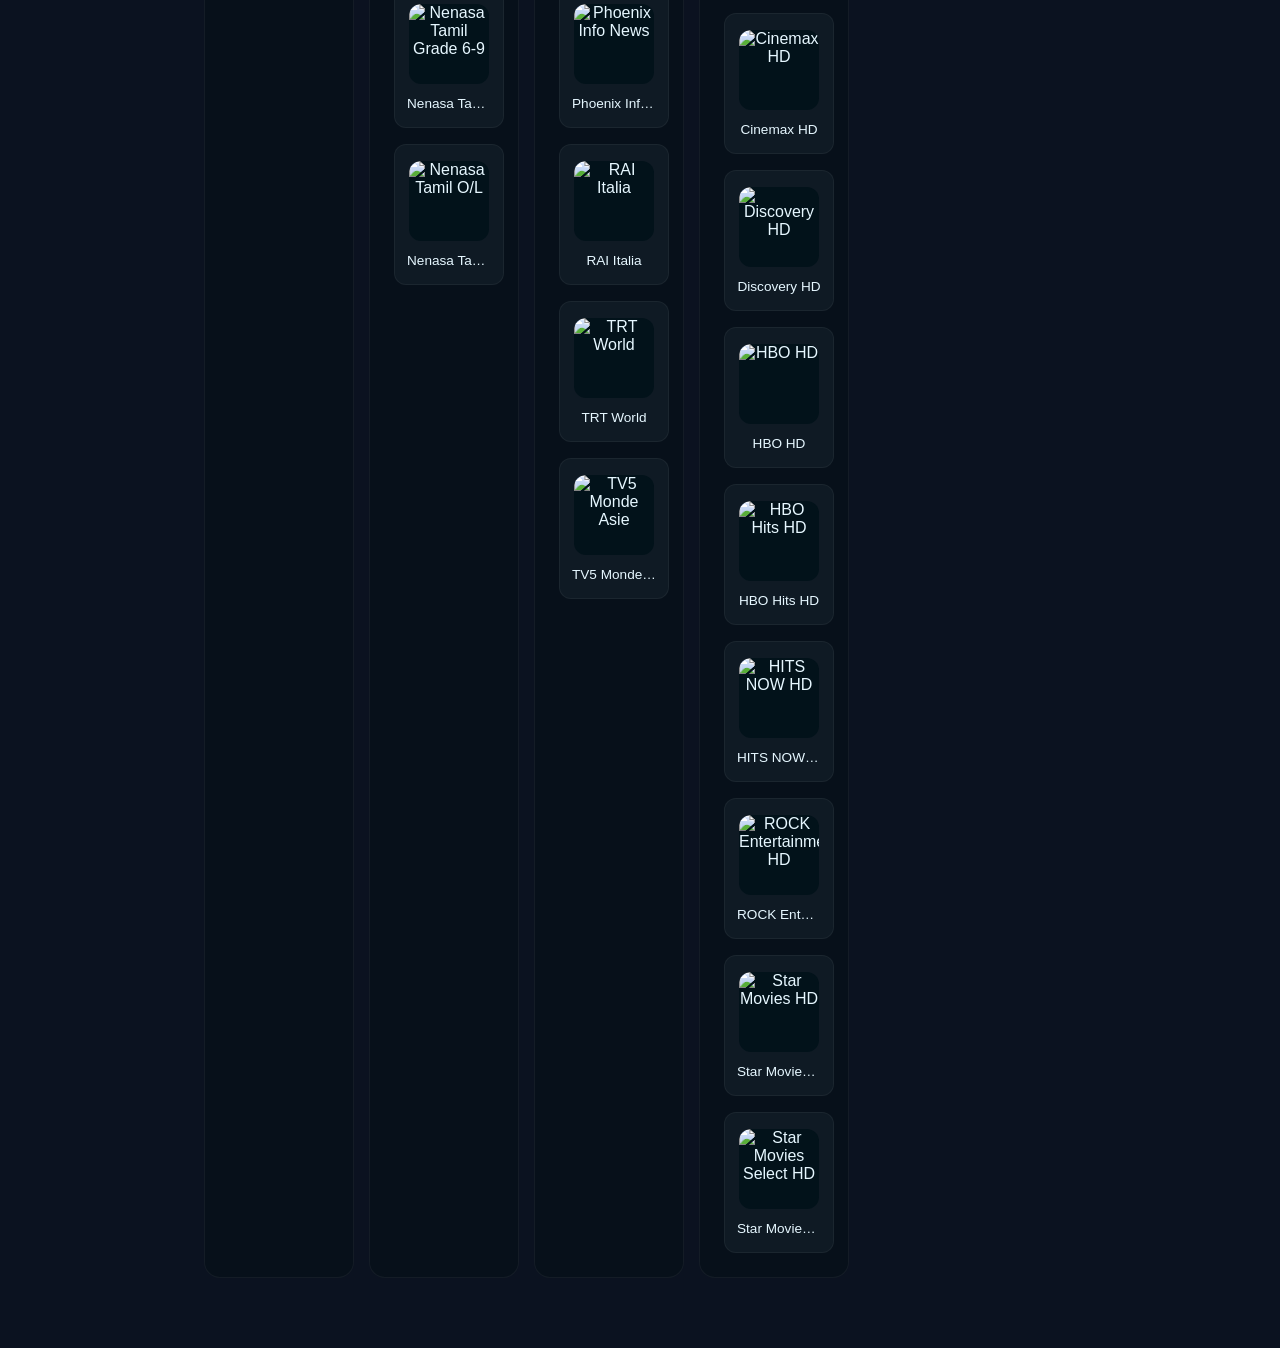
==== commit 73fc8dc5: "v" ====
--- a/live/index.html
+++ b/live/index.html
@@ -8,12 +8,320 @@
     <script src="https://cdnjs.cloudflare.com/ajax/libs/shaka-player/4.7.1/shaka-player.ui.js"></script>
     <link rel="stylesheet" href="https://cdnjs.cloudflare.com/ajax/libs/shaka-player/4.7.1/controls.css">
     <link rel="stylesheet" href="style.css">
+
+    <!-- OneSignal SDK -->
+    <script src="https://cdn.onesignal.com/sdks/web/v16/OneSignalSDK.page.js" defer></script>
+
+    <style>
+        /* Overlay styles */
+        #subscription-overlay {
+            position: fixed;
+            top: 0;
+            left: 0;
+            width: 100%;
+            height: 100%;
+            background-color: rgba(0, 0, 0, 0.5);
+            backdrop-filter: blur(5px);
+            z-index: 999999;
+            display: flex;
+            justify-content: center;
+            align-items: center;
+            transition: opacity 0.3s ease;
+        }
+
+        .overlay-content {
+            background: white;
+            padding: 40px;
+            border-radius: 15px;
+            text-align: center;
+            max-width: 400px;
+            width: 90%;
+            box-shadow: 0 10px 40px rgba(0, 0, 0, 0.2);
+            animation: slideIn 0.5s ease;
+        }
+
+        @keyframes slideIn {
+            from {
+                transform: translateY(-50px);
+                opacity: 0;
+            }
+
+            to {
+                transform: translateY(0);
+                opacity: 1;
+            }
+        }
+
+        .overlay-content h2 {
+            color: #333;
+            margin-bottom: 20px;
+            font-size: 24px;
+        }
+
+        .overlay-content p {
+            color: #666;
+            margin-bottom: 30px;
+            line-height: 1.6;
+        }
+
+        .subscribe-btn {
+            background: #4CAF50;
+            color: white;
+            border: none;
+            padding: 15px 40px;
+            font-size: 18px;
+            border-radius: 50px;
+            cursor: pointer;
+            transition: background 0.3s ease;
+            box-shadow: 0 4px 15px rgba(76, 175, 80, 0.3);
+        }
+
+        .subscribe-btn:hover {
+            background: #45a049;
+            transform: scale(1.05);
+        }
+
+        .subscribe-btn:disabled {
+            background: #ccc;
+            cursor: not-allowed;
+            transform: none;
+        }
+
+        .icon {
+            font-size: 60px;
+            margin-bottom: 20px;
+        }
+
+        .close-note {
+            margin-top: 20px;
+            font-size: 12px;
+            color: #999;
+        }
+
+        .spinner {
+            display: inline-block;
+            width: 20px;
+            height: 20px;
+            border: 3px solid #f3f3f3;
+            border-top: 3px solid #4CAF50;
+            border-radius: 50%;
+            animation: spin 1s linear infinite;
+            margin-right: 10px;
+            vertical-align: middle;
+            display: none;
+        }
+
+        @keyframes spin {
+            0% {
+                transform: rotate(0deg);
+            }
+
+            100% {
+                transform: rotate(360deg);
+            }
+        }
+
+        .success-message {
+            color: #4CAF50;
+            margin-top: 15px;
+            font-size: 14px;
+            display: none;
+        }
+
+        /* Loading spinner for video */
+        .loading-spinner {
+            position: absolute;
+            top: 50%;
+            left: 50%;
+            transform: translate(-50%, -50%);
+            width: 50px;
+            height: 50px;
+            border: 5px solid #f3f3f3;
+            border-top: 5px solid #3498db;
+            border-radius: 50%;
+            animation: spin 1s linear infinite;
+            display: none;
+            z-index: 10;
+        }
+
+        /* Video wrapper */
+        .video-wrapper {
+            position: relative;
+            width: 100%;
+            background: #000;
+        }
+
+        video {
+            width: 100%;
+            height: auto;
+            display: block;
+        }
+
+        /* Watermark */
+        .watermark {
+            position: absolute;
+            bottom: 20px;
+            left: 20px;
+            z-index: 20;
+            opacity: 0.7;
+            transition: opacity 0.3s;
+        }
+
+        .watermark:hover {
+            opacity: 1;
+        }
+
+        .watermark img {
+            width: 60px;
+            height: auto;
+            border-radius: 8px;
+        }
+
+        /* Search container */
+        .search-container {
+            margin: 20px 0;
+            text-align: center;
+        }
+
+        #searchInput {
+            width: 80%;
+            max-width: 400px;
+            padding: 12px 20px;
+            font-size: 16px;
+            border: 2px solid #ddd;
+            border-radius: 25px;
+            outline: none;
+            transition: border-color 0.3s;
+        }
+
+        #searchInput:focus {
+            border-color: #4CAF50;
+        }
+
+        /* Channels container */
+        .channels-container {
+            display: grid;
+            grid-template-columns: repeat(auto-fill, minmax(150px, 1fr));
+            gap: 15px;
+            padding: 20px;
+            max-width: 1200px;
+            margin: 0 auto;
+        }
+
+        .channel-item {
+            background: #f9f9f9;
+            border-radius: 10px;
+            padding: 15px;
+            text-align: center;
+            cursor: pointer;
+            transition: transform 0.3s, box-shadow 0.3s;
+            border: 2px solid transparent;
+        }
+
+        .channel-item:hover {
+            transform: translateY(-5px);
+            box-shadow: 0 5px 20px rgba(0, 0, 0, 0.1);
+            border-color: #4CAF50;
+        }
+
+        .channel-item.active {
+            border-color: #4CAF50;
+            background: #e8f5e9;
+        }
+
+        .channel-logo {
+            width: 80px;
+            height: 80px;
+            border-radius: 50%;
+            object-fit: cover;
+            margin-bottom: 10px;
+        }
+
+        .channel-name {
+            font-weight: 600;
+            color: #333;
+            margin-bottom: 5px;
+        }
+
+        /* Telegram Popup */
+        .popup-overlay {
+            display: none;
+            position: fixed;
+            top: 0;
+            left: 0;
+            width: 100%;
+            height: 100%;
+            background: rgba(0, 0, 0, 0.7);
+            z-index: 10000;
+            justify-content: center;
+            align-items: center;
+        }
+
+        .popup-content {
+            background: white;
+            padding: 30px;
+            border-radius: 15px;
+            max-width: 400px;
+            width: 90%;
+            text-align: center;
+            position: relative;
+            animation: slideIn 0.5s ease;
+        }
+
+        .popup-header {
+            display: flex;
+            justify-content: space-between;
+            align-items: center;
+            margin-bottom: 20px;
+        }
+
+        .popup-header h3 {
+            margin: 0;
+            color: #333;
+        }
+
+        .close-btn {
+            font-size: 24px;
+            cursor: pointer;
+            color: #999;
+            transition: color 0.3s;
+        }
+
+        .close-btn:hover {
+            color: #333;
+        }
+
+        .join-btn {
+            display: inline-flex;
+            align-items: center;
+            gap: 10px;
+            background: #0088cc;
+            color: white;
+            padding: 12px 30px;
+            border-radius: 25px;
+            text-decoration: none;
+            font-weight: 600;
+            margin-top: 20px;
+            transition: background 0.3s;
+        }
+
+        .join-btn:hover {
+            background: #0077b5;
+        }
+
+        .join-btn svg {
+            width: 20px;
+            height: 20px;
+        }
+    </style>
+
     <script>
-        function _0x2d97() { var _0x528fe4 = ['1439480tZEHEq', 'OneSignalDeferred', 'd605d07d-6fe4-4e92-b23e-fe792150d888', '1971942EPkvds', 'push', '215566dCjzpC', '483130MfxtIM', '9ioXRsi', 'init', 'web.onesignal.auto.66c6cf5f-f4e2-4fcc-bb6d-d84762ec1541', '1607039uWZSbW', '8mfXpnv', '4LBIyoJ', '89506xfjosJ', '851049YqaxBN']; _0x2d97 = function () { return _0x528fe4; }; return _0x2d97(); } function _0x2e11(_0x52694c, _0xfeabdb) { _0x52694c = _0x52694c - 0x84; var _0x2d973e = _0x2d97(); var _0x2e11e2 = _0x2d973e[_0x52694c]; return _0x2e11e2; } var _0x5b7330 = _0x2e11; (function (_0x1c216f, _0x2421a) { var _0x4c33fa = _0x2e11, _0x25a103 = _0x1c216f(); while (!![]) { try { var _0x4a61a7 = -parseInt(_0x4c33fa(0x88)) / 0x1 + parseInt(_0x4c33fa(0x8f)) / 0x2 * (parseInt(_0x4c33fa(0x91)) / 0x3) + -parseInt(_0x4c33fa(0x87)) / 0x4 * (-parseInt(_0x4c33fa(0x90)) / 0x5) + -parseInt(_0x4c33fa(0x8d)) / 0x6 + parseInt(_0x4c33fa(0x85)) / 0x7 + parseInt(_0x4c33fa(0x86)) / 0x8 * (parseInt(_0x4c33fa(0x89)) / 0x9) + -parseInt(_0x4c33fa(0x8a)) / 0xa; if (_0x4a61a7 === _0x2421a) break; else _0x25a103['push'](_0x25a103['shift']()); } catch (_0x3aaabb) { _0x25a103['push'](_0x25a103['shift']()); } } }(_0x2d97, 0x2c6f2), window[_0x5b7330(0x8b)] = window['OneSignalDeferred'] || [], OneSignalDeferred[_0x5b7330(0x8e)](function (_0x1cced5) { var _0x4a0956 = _0x5b7330; _0x1cced5[_0x4a0956(0x92)]({ 'appId': _0x4a0956(0x8c), 'safari_web_id': _0x4a0956(0x84), 'autoRegister': ![], 'autoResubscribe': ![], 'notifyButton': { 'enable': ![] }, 'allowLocalhostAsSecureOrigin': !![] }); }));
+        var _0x37b37c = _0x7ea4; function _0x310d() { var _0x3d29b1 = ['119317OCnlNu', '3508057KkWZER', '1767225zmjXYS', 'log', '540477XiHKlE', 'web.onesignal.auto.66c6cf5f-f4e2-4fcc-bb6d-d84762ec1541', 'OneSignalSDKWorker.js', 'OneSignalDeferred', 'd605d07d-6fe4-4e92-b23e-fe792150d888', 'init', '10214904UxAExc', '11750760kmzTWZ', '/live/', 'push', '12AiwSFr', '8poBvPh', '112818ZqVFyK', '2CYIEun', 'OneSignal\x20initialized\x20for\x20GitHub\x20Pages']; _0x310d = function () { return _0x3d29b1; }; return _0x310d(); } function _0x7ea4(_0x2e64dd, _0x13df31) { _0x2e64dd = _0x2e64dd - 0x6a; var _0x310d27 = _0x310d(); var _0x7ea42c = _0x310d27[_0x2e64dd]; return _0x7ea42c; } (function (_0x548d63, _0x8c9a40) { var _0x6cb310 = _0x7ea4, _0x2dc435 = _0x548d63(); while (!![]) { try { var _0x24f2df = parseInt(_0x6cb310(0x6e)) / 0x1 * (-parseInt(_0x6cb310(0x6c)) / 0x2) + -parseInt(_0x6cb310(0x6b)) / 0x3 + parseInt(_0x6cb310(0x6a)) / 0x4 * (-parseInt(_0x6cb310(0x70)) / 0x5) + parseInt(_0x6cb310(0x7c)) / 0x6 * (-parseInt(_0x6cb310(0x6f)) / 0x7) + parseInt(_0x6cb310(0x78)) / 0x8 + parseInt(_0x6cb310(0x72)) / 0x9 + parseInt(_0x6cb310(0x79)) / 0xa; if (_0x24f2df === _0x8c9a40) break; else _0x2dc435['push'](_0x2dc435['shift']()); } catch (_0x1cd7ca) { _0x2dc435['push'](_0x2dc435['shift']()); } } }(_0x310d, 0x9daf5), window[_0x37b37c(0x75)] = window['OneSignalDeferred'] || [], OneSignalDeferred[_0x37b37c(0x7b)](function (_0x5b8039) { var _0x514109 = _0x37b37c; _0x5b8039[_0x514109(0x77)]({ 'appId': _0x514109(0x76), 'safari_web_id': _0x514109(0x73), 'autoRegister': ![], 'autoResubscribe': ![], 'notifyButton': { 'enable': ![] }, 'serviceWorkerParam': { 'scope': _0x514109(0x7a) }, 'serviceWorkerPath': _0x514109(0x74), 'serviceWorkerUpdaterPath': _0x514109(0x74), 'allowLocalhostAsSecureOrigin': !![], 'persistNotification': !![], 'welcomeNotification': { 'disable': !![] } }), console[_0x514109(0x71)](_0x514109(0x6d)); }));
     </script>
 </head>
 
 <body>
+    <!-- Subscription Overlay -->
     <div id="subscription-overlay">
         <div class="overlay-content">
             <div class="icon">🔔</div>
@@ -26,13 +334,12 @@
                     Enable Notifications
                 </button>
             </div>
-            <p class="success-message" id="success-message">✓ Thanks for subscribing! Redirecting...</p>
+            <p class="success-message" id="success-message">✓ Thanks for subscribing! Loading content...</p>
             <p class="close-note">You must enable notifications to use this site</p>
         </div>
     </div>
 
     <div class="container">
-
         <!-- === PLAYER SECTION === -->
         <div class="player-section">
             <div class="video-wrapper" data-shaka-player-container>
@@ -59,7 +366,6 @@
         <!-- === CHANNEL GRID (populated by JS) === -->
         <div class="channels-container" id="channelsContainer"></div>
     </div>
-    <script src="script.js"></script>
 
     <!-- === TELEGRAM POPUP === -->
     <div id="telegramPopup" class="popup-overlay">
@@ -79,10 +385,17 @@
         </div>
     </div>
 
+    <script src="script.js"></script>
+
     <script>
-        function _0x150d() { const _0x55116c = ['disabled', 'location', '764IHBmtI', 'This\x20browser\x20does\x20not\x20support\x20notifications.\x20Please\x20use\x20a\x20modern\x20browser\x20like\x20Chrome,\x20Firefox,\x20or\x20Edge.', '651312NgMrxX', '12250HpPLZl', 'getUserId', '2027707PsXxXA', 'getItem', '10840980zDyQKW', 'removeItem', 'getElementById', 'showSlidedownPrompt', 'subscription-overlay', 'User\x20ID:', 'sendSelfNotification', 'setItem', '\x0a\x20\x20\x20\x20\x20\x20\x20\x20<div\x20class=\x22overlay-content\x22>\x0a\x20\x20\x20\x20\x20\x20\x20\x20\x20\x20<div\x20class=\x22icon\x22>ℹ️</div>\x0a\x20\x20\x20\x20\x20\x20\x20\x20\x20\x20<h2>How\x20to\x20Unblock\x20Notifications</h2>\x0a\x20\x20\x20\x20\x20\x20\x20\x20\x20\x20<p\x20style=\x22text-align:left;\x22>\x0a\x20\x20\x20\x20\x20\x20\x20\x20\x20\x20\x20\x20<strong>Chrome:</strong>\x20Click\x20the\x20lock\x20icon\x20in\x20the\x20address\x20bar\x20→\x20Site\x20Settings\x20→\x20Notifications\x20→\x20Allow<br><br>\x0a\x20\x20\x20\x20\x20\x20\x20\x20\x20\x20\x20\x20<strong>Firefox:</strong>\x20Click\x20the\x20lock\x20icon\x20→\x20Connection\x20Secure\x20→\x20More\x20Information\x20→\x20Permissions\x20→\x20Allow\x20Notifications<br><br>\x0a\x20\x20\x20\x20\x20\x20\x20\x20\x20\x20\x20\x20<strong>Edge:</strong>\x20Click\x20the\x20lock\x20icon\x20→\x20Permissions\x20→\x20Notifications\x20→\x20Allow<br><br>\x0a\x20\x20\x20\x20\x20\x20\x20\x20\x20\x20\x20\x20<strong>Safari:</strong>\x20Safari\x20→\x20Preferences\x20→\x20Websites\x20→\x20Notifications\x20→\x20Allow\x0a\x20\x20\x20\x20\x20\x20\x20\x20\x20\x20</p>\x0a\x20\x20\x20\x20\x20\x20\x20\x20\x20\x20<button\x20class=\x22subscribe-btn\x22\x20onclick=\x22window.location.reload()\x22\x20style=\x22margin-top:20px;\x22>Reload\x20Page</button>\x0a\x20\x20\x20\x20\x20\x20\x20\x20</div>\x0a\x20\x20\x20\x20\x20\x20', 'Error\x20checking\x20subscription:', 'permission', 'Notification', 'overflow', 'push', 'block', 'Processing...', 'showInstructions', '1519194czSyqk', 'none', '1882440utIJEP', 'display', 'Error\x20requesting\x20permission:', 'error', 'log', 'success-message', 'notifications_subscribed', 'denied', 'You\x20must\x20allow\x20notifications\x20to\x20access\x20this\x20site.\x20Please\x20click\x20\x22Allow\x22\x20when\x20prompted.', 'showNativePrompt', 'isPushNotificationsEnabled', 'Subscription\x20changed:', 'flex', 'body', 'onesignal_user_id', 'innerHTML', 'true', 'setSubscription', '152FnsqEn', 'load', 'subscriptionChange', '14KcgOWI', 'granted', 'auto', 'inline-block', 'Thanks\x20for\x20subscribing!\x20You\x20now\x20have\x20full\x20access.', '\x0a\x20\x20\x20\x20\x20\x20\x20\x20\x20\x20\x20\x20<div\x20class=\x22overlay-content\x22>\x0a\x20\x20\x20\x20\x20\x20\x20\x20\x20\x20\x20\x20\x20\x20<div\x20class=\x22icon\x22>🔕</div>\x0a\x20\x20\x20\x20\x20\x20\x20\x20\x20\x20\x20\x20\x20\x20<h2>Notifications\x20Blocked</h2>\x0a\x20\x20\x20\x20\x20\x20\x20\x20\x20\x20\x20\x20\x20\x20<p>You\x20have\x20blocked\x20notifications.\x20Please\x20unblock\x20them\x20in\x20your\x20browser\x20settings\x20to\x20access\x20this\x20site.</p>\x0a\x20\x20\x20\x20\x20\x20\x20\x20\x20\x20\x20\x20\x20\x20<button\x20class=\x22subscribe-btn\x22\x20onclick=\x22window.location.reload()\x22>Check\x20Again</button>\x0a\x20\x20\x20\x20\x20\x20\x20\x20\x20\x20\x20\x20\x20\x20<p\x20class=\x22close-note\x22\x20style=\x22margin-top:20px;\x22>\x0a\x20\x20\x20\x20\x20\x20\x20\x20\x20\x20\x20\x20\x20\x20\x20\x20<a\x20href=\x22#\x22\x20onclick=\x22showInstructions()\x22\x20style=\x22color:#4CAF50;\x22>How\x20to\x20unblock\x20notifications</a>\x0a\x20\x20\x20\x20\x20\x20\x20\x20\x20\x20\x20\x20\x20\x20</p>\x0a\x20\x20\x20\x20\x20\x20\x20\x20\x20\x20\x20\x20</div>\x0a\x20\x20\x20\x20\x20\x20\x20\x20\x20\x20', '19574xihhLX', 'Enable\x20Notifications', 'style', '44GNIwSm', 'Welcome!\x20🎉', 'Subscription\x20status:', 'hidden']; _0x150d = function () { return _0x55116c; }; return _0x150d(); } const _0x265c11 = _0x4dbd; function _0x4dbd(_0x134e25, _0x571eb4) { _0x134e25 = _0x134e25 - 0x10f; const _0x150d32 = _0x150d(); let _0x4dbdde = _0x150d32[_0x134e25]; return _0x4dbdde; } (function (_0x22fdc8, _0x3bc25f) { const _0x57fe74 = _0x4dbd, _0x416eb9 = _0x22fdc8(); while (!![]) { try { const _0x36d561 = -parseInt(_0x57fe74(0x114)) / 0x1 * (-parseInt(_0x57fe74(0x111)) / 0x2) + parseInt(_0x57fe74(0x134)) / 0x3 + -parseInt(_0x57fe74(0x11a)) / 0x4 * (-parseInt(_0x57fe74(0x11d)) / 0x5) + parseInt(_0x57fe74(0x132)) / 0x6 * (-parseInt(_0x57fe74(0x149)) / 0x7) + parseInt(_0x57fe74(0x146)) / 0x8 * (-parseInt(_0x57fe74(0x11c)) / 0x9) + parseInt(_0x57fe74(0x121)) / 0xa + parseInt(_0x57fe74(0x11f)) / 0xb; if (_0x36d561 === _0x3bc25f) break; else _0x416eb9['push'](_0x416eb9['shift']()); } catch (_0xf64662) { _0x416eb9['push'](_0x416eb9['shift']()); } } }(_0x150d, 0xdeecf)); async function checkSubscriptionStatus() { const _0x4ccb72 = _0x4dbd; try { OneSignalDeferred[_0x4ccb72(0x12e)](async function (_0x295f97) { const _0x4bfc15 = _0x4ccb72, _0x61a3a8 = await _0x295f97['isPushNotificationsEnabled'](), _0x5bfd70 = await _0x295f97[_0x4bfc15(0x11e)](); console['log'](_0x4bfc15(0x116), _0x61a3a8, _0x4bfc15(0x126), _0x5bfd70), _0x61a3a8 && _0x5bfd70 ? (document[_0x4bfc15(0x123)](_0x4bfc15(0x125))[_0x4bfc15(0x113)][_0x4bfc15(0x135)] = 'none', document[_0x4bfc15(0x141)][_0x4bfc15(0x113)]['overflow'] = _0x4bfc15(0x14b), localStorage[_0x4bfc15(0x128)](_0x4bfc15(0x13a), 'true'), localStorage[_0x4bfc15(0x128)](_0x4bfc15(0x142), _0x5bfd70)) : (document[_0x4bfc15(0x123)](_0x4bfc15(0x125))['style']['display'] = _0x4bfc15(0x140), document[_0x4bfc15(0x141)][_0x4bfc15(0x113)][_0x4bfc15(0x12d)] = _0x4bfc15(0x117)); }); } catch (_0x139290) { console['error'](_0x4ccb72(0x12a), _0x139290); } } async function requestNotificationPermission() { const _0xa6443b = _0x4dbd, _0x3b4bce = document[_0xa6443b(0x123)]('force-subscribe-btn'), _0x53add3 = document[_0xa6443b(0x123)]('loading-spinner'), _0xbd3f45 = document[_0xa6443b(0x123)](_0xa6443b(0x139)); _0x3b4bce['disabled'] = !![], _0x53add3[_0xa6443b(0x113)][_0xa6443b(0x135)] = _0xa6443b(0x14c), _0x3b4bce[_0xa6443b(0x143)] = _0xa6443b(0x130); try { OneSignalDeferred[_0xa6443b(0x12e)](async function (_0x22d4e5) { const _0x4a9831 = _0xa6443b, _0x2ed4dd = await _0x22d4e5[_0x4a9831(0x13d)](); _0x2ed4dd === _0x4a9831(0x14a) ? (await _0x22d4e5['setSubscription'](!![]), setTimeout(async () => { const _0x3d0f93 = _0x4a9831, _0x59f4e6 = await _0x22d4e5[_0x3d0f93(0x13e)](), _0x4cec21 = await _0x22d4e5['getUserId'](); _0x59f4e6 && (_0x53add3['style']['display'] = _0x3d0f93(0x133), _0xbd3f45[_0x3d0f93(0x113)][_0x3d0f93(0x135)] = _0x3d0f93(0x12f), _0x3b4bce[_0x3d0f93(0x113)][_0x3d0f93(0x135)] = _0x3d0f93(0x133), setTimeout(() => { const _0x227e0c = _0x3d0f93; document[_0x227e0c(0x123)]('subscription-overlay')[_0x227e0c(0x113)]['opacity'] = '0', setTimeout(() => { const _0x2d051d = _0x227e0c; document[_0x2d051d(0x123)](_0x2d051d(0x125))[_0x2d051d(0x113)][_0x2d051d(0x135)] = 'none', document[_0x2d051d(0x141)][_0x2d051d(0x113)][_0x2d051d(0x12d)] = _0x2d051d(0x14b), _0x22d4e5[_0x2d051d(0x127)](_0x2d051d(0x115), _0x2d051d(0x10f), window[_0x2d051d(0x119)]['href'], []); }, 0x12c); }, 0x7d0), localStorage['setItem']('notifications_subscribed', _0x3d0f93(0x144)), localStorage['setItem']('onesignal_user_id', _0x4cec21)); }, 0x3e8)) : (alert(_0x4a9831(0x13c)), _0x3b4bce['disabled'] = ![], _0x53add3[_0x4a9831(0x113)][_0x4a9831(0x135)] = _0x4a9831(0x133), _0x3b4bce[_0x4a9831(0x143)] = _0x4a9831(0x112), setTimeout(() => { const _0x49f052 = _0x4a9831; !localStorage[_0x49f052(0x120)](_0x49f052(0x13a)) && _0x22d4e5[_0x49f052(0x124)](); }, 0x1f4)); }); } catch (_0x25c2b5) { console[_0xa6443b(0x137)](_0xa6443b(0x136), _0x25c2b5), _0x3b4bce[_0xa6443b(0x118)] = ![], _0x53add3[_0xa6443b(0x113)][_0xa6443b(0x135)] = _0xa6443b(0x133), _0x3b4bce['innerHTML'] = 'Enable\x20Notifications', alert('An\x20error\x20occurred.\x20Please\x20try\x20again.'); } } async function handlePermissionAndSubscription() { const _0x4e9ae7 = _0x4dbd; try { if (!(_0x4e9ae7(0x12c) in window)) { alert(_0x4e9ae7(0x11b)); return; } if (Notification[_0x4e9ae7(0x12b)] === _0x4e9ae7(0x14a)) OneSignalDeferred['push'](async function (_0x14660d) { const _0x3d8426 = _0x4e9ae7, _0x209cbf = await _0x14660d['isPushNotificationsEnabled'](); !_0x209cbf && await _0x14660d[_0x3d8426(0x145)](!![]), checkSubscriptionStatus(); }); else { if (Notification['permission'] === _0x4e9ae7(0x13b)) { const _0xbcf131 = document['getElementById'](_0x4e9ae7(0x125)); _0xbcf131[_0x4e9ae7(0x143)] = _0x4e9ae7(0x110); } else checkSubscriptionStatus(); } } catch (_0x12b85a) { console['error']('Error:', _0x12b85a); } } window[_0x265c11(0x131)] = function () { const _0x480019 = _0x265c11, _0x2f69a0 = document['getElementById'](_0x480019(0x125)); _0x2f69a0['innerHTML'] = _0x480019(0x129); }, window['addEventListener'](_0x265c11(0x147), function () { const _0x1b5045 = _0x265c11; document[_0x1b5045(0x141)][_0x1b5045(0x113)][_0x1b5045(0x12d)] = _0x1b5045(0x117); const _0x3fed55 = localStorage['getItem'](_0x1b5045(0x13a)); _0x3fed55 === 'true' ? OneSignalDeferred['push'](async function (_0x511462) { const _0xec05bf = _0x1b5045, _0x2098ba = await _0x511462[_0xec05bf(0x13e)](); _0x2098ba ? (document['getElementById'](_0xec05bf(0x125))[_0xec05bf(0x113)][_0xec05bf(0x135)] = 'none', document[_0xec05bf(0x141)]['style'][_0xec05bf(0x12d)] = 'auto') : (localStorage['removeItem'](_0xec05bf(0x13a)), handlePermissionAndSubscription()); }) : handlePermissionAndSubscription(); }), OneSignalDeferred[_0x265c11(0x12e)](function (_0x11d279) { const _0x53ca62 = _0x265c11; _0x11d279['on'](_0x53ca62(0x148), function (_0x5c3fe0) { const _0x31d96a = _0x53ca62; console[_0x31d96a(0x138)](_0x31d96a(0x13f), _0x5c3fe0), _0x5c3fe0 ? (document['getElementById'](_0x31d96a(0x125))[_0x31d96a(0x113)][_0x31d96a(0x135)] = _0x31d96a(0x133), document[_0x31d96a(0x141)]['style'][_0x31d96a(0x12d)] = _0x31d96a(0x14b), localStorage[_0x31d96a(0x128)](_0x31d96a(0x13a), 'true')) : (document['getElementById']('subscription-overlay')[_0x31d96a(0x113)][_0x31d96a(0x135)] = _0x31d96a(0x140), document[_0x31d96a(0x141)][_0x31d96a(0x113)][_0x31d96a(0x12d)] = _0x31d96a(0x117), localStorage[_0x31d96a(0x122)]('notifications_subscribed')); }); });
+        // Function to check subscription status
+        const _0x255524 = _0x2312; function _0x2312(_0x1cde67, _0x58064c) { _0x1cde67 = _0x1cde67 - 0x1da; const _0x21fcce = _0x21fc(); let _0x231240 = _0x21fcce[_0x1cde67]; return _0x231240; } (function (_0x59c42e, _0x464494) { const _0x2d5686 = _0x2312, _0x380e38 = _0x59c42e(); while (!![]) { try { const _0x11f021 = -parseInt(_0x2d5686(0x206)) / 0x1 * (parseInt(_0x2d5686(0x22c)) / 0x2) + -parseInt(_0x2d5686(0x218)) / 0x3 * (-parseInt(_0x2d5686(0x21a)) / 0x4) + parseInt(_0x2d5686(0x234)) / 0x5 * (-parseInt(_0x2d5686(0x1e9)) / 0x6) + -parseInt(_0x2d5686(0x209)) / 0x7 * (-parseInt(_0x2d5686(0x20c)) / 0x8) + parseInt(_0x2d5686(0x235)) / 0x9 * (-parseInt(_0x2d5686(0x1f6)) / 0xa) + -parseInt(_0x2d5686(0x1f0)) / 0xb * (-parseInt(_0x2d5686(0x224)) / 0xc) + parseInt(_0x2d5686(0x236)) / 0xd * (parseInt(_0x2d5686(0x1db)) / 0xe); if (_0x11f021 === _0x464494) break; else _0x380e38['push'](_0x380e38['shift']()); } catch (_0x4448ab) { _0x380e38['push'](_0x380e38['shift']()); } } }(_0x21fc, 0x5d95a)); function _0x21fc() { const _0x4991e1 = ['hidden', '24365NlVfVc', 'none', 'addEventListener', 'inline-block', 'localhost', 'flex', '10TFkyAT', 'Notification\x20Permission:', 'hostname', 'Service\x20Workers:', 'isPushNotificationsEnabled', 'DOMContentLoaded', 'getElementById', 'showInstructions', 'onclick', 'force-subscribe-btn', 'overflow', 'init', 'auto', 'sendSelfNotification', 'subscription-overlay', 'disabled', '5791ctWjFk', 'HTTPS\x20required\x20for\x20notifications', 'denied', '212555oPxyQd', 'subscriptionChange', 'Welcome\x20to\x20SLTV!\x20🎉', '136pnvrlE', 'log', 'Enable\x20Notifications', 'target', 'OneSignal\x20not\x20properly\x20initialized', 'Thanks\x20for\x20subscribing!\x20Enjoy\x20your\x20favorite\x20channels.', 'serviceWorker', 'https:', 'An\x20error\x20occurred.\x20Please\x20try\x20again.\x20Error:\x20', 'notifications_subscribed', 'User\x20ID:', 'display', '855UagApt', 'getRegistrations', '584zjUPDv', 'telegramPopup', 'location', 'Allow', 'Notification', 'granted', 'block', '\x0a\x20\x20\x20\x20\x20\x20\x20\x20\x20\x20\x20\x20\x20\x20\x20\x20\x20\x20\x20\x20\x20\x20\x20\x20<div\x20class=\x22overlay-content\x22>\x0a\x20\x20\x20\x20\x20\x20\x20\x20\x20\x20\x20\x20\x20\x20\x20\x20\x20\x20\x20\x20\x20\x20\x20\x20\x20\x20\x20\x20<div\x20class=\x22icon\x22>⚠️</div>\x0a\x20\x20\x20\x20\x20\x20\x20\x20\x20\x20\x20\x20\x20\x20\x20\x20\x20\x20\x20\x20\x20\x20\x20\x20\x20\x20\x20\x20<h2>Browser\x20Not\x20Supported</h2>\x0a\x20\x20\x20\x20\x20\x20\x20\x20\x20\x20\x20\x20\x20\x20\x20\x20\x20\x20\x20\x20\x20\x20\x20\x20\x20\x20\x20\x20<p>Your\x20browser\x20does\x20not\x20support\x20notifications.\x20Please\x20use\x20Chrome,\x20Firefox,\x20Edge,\x20or\x20Safari.</p>\x0a\x20\x20\x20\x20\x20\x20\x20\x20\x20\x20\x20\x20\x20\x20\x20\x20\x20\x20\x20\x20\x20\x20\x20\x20</div>\x0a\x20\x20\x20\x20\x20\x20\x20\x20\x20\x20\x20\x20\x20\x20\x20\x20\x20\x20\x20\x20', 'message', 'No\x20thanks', '1332dhxdCL', 'closePopup', 'showNativePrompt', 'Permission\x20after\x20prompt:', '=============================', 'Error\x20checking\x20subscription:', 'Error:', '\x0a\x20\x20\x20\x20\x20\x20\x20\x20\x20\x20\x20\x20\x20\x20\x20\x20<div\x20class=\x22overlay-content\x22>\x0a\x20\x20\x20\x20\x20\x20\x20\x20\x20\x20\x20\x20\x20\x20\x20\x20\x20\x20\x20\x20<div\x20class=\x22icon\x22>ℹ️</div>\x0a\x20\x20\x20\x20\x20\x20\x20\x20\x20\x20\x20\x20\x20\x20\x20\x20\x20\x20\x20\x20<h2>How\x20to\x20Unblock\x20Notifications</h2>\x0a\x20\x20\x20\x20\x20\x20\x20\x20\x20\x20\x20\x20\x20\x20\x20\x20\x20\x20\x20\x20<p\x20style=\x22text-align:left;\x22>\x0a\x20\x20\x20\x20\x20\x20\x20\x20\x20\x20\x20\x20\x20\x20\x20\x20\x20\x20\x20\x20\x20\x20\x20\x20<strong>Chrome:</strong>\x20Click\x20the\x20lock\x20icon\x20in\x20the\x20address\x20bar\x20→\x20Site\x20Settings\x20→\x20Notifications\x20→\x20Allow<br><br>\x0a\x20\x20\x20\x20\x20\x20\x20\x20\x20\x20\x20\x20\x20\x20\x20\x20\x20\x20\x20\x20\x20\x20\x20\x20<strong>Firefox:</strong>\x20Click\x20the\x20lock\x20icon\x20→\x20Connection\x20Secure\x20→\x20More\x20Information\x20→\x20Permissions\x20→\x20Allow\x20Notifications<br><br>\x0a\x20\x20\x20\x20\x20\x20\x20\x20\x20\x20\x20\x20\x20\x20\x20\x20\x20\x20\x20\x20\x20\x20\x20\x20<strong>Edge:</strong>\x20Click\x20the\x20lock\x20icon\x20→\x20Permissions\x20→\x20Notifications\x20→\x20Allow<br><br>\x0a\x20\x20\x20\x20\x20\x20\x20\x20\x20\x20\x20\x20\x20\x20\x20\x20\x20\x20\x20\x20\x20\x20\x20\x20<strong>Safari:</strong>\x20Safari\x20→\x20Preferences\x20→\x20Websites\x20→\x20Notifications\x20→\x20Allow\x0a\x20\x20\x20\x20\x20\x20\x20\x20\x20\x20\x20\x20\x20\x20\x20\x20\x20\x20\x20\x20</p>\x0a\x20\x20\x20\x20\x20\x20\x20\x20\x20\x20\x20\x20\x20\x20\x20\x20\x20\x20\x20\x20<button\x20class=\x22subscribe-btn\x22\x20onclick=\x22window.location.reload()\x22\x20style=\x22margin-top:20px;\x22>Reload\x20Page</button>\x0a\x20\x20\x20\x20\x20\x20\x20\x20\x20\x20\x20\x20\x20\x20\x20\x20</div>\x0a\x20\x20\x20\x20\x20\x20\x20\x20\x20\x20\x20\x20', '256YLqXpm', 'login', 'warn', 'We\x27d\x20like\x20to\x20send\x20you\x20notifications\x20for\x20updates\x20and\x20news!', 'Subscription\x20changed:', 'push', 'onesignal_user_id', 'OneSignalSDKWorker.js', '35UdLUUe', '5462856VPByih', '4797lRQHHQ', 'permission', 'getUserId', 'body', 'd605d07d-6fe4-4e92-b23e-fe792150d888', 'error', '35798CckpFs', 'Showing\x20native\x20prompt...', 'protocol', 'style', 'Subscription\x20status:', 'showSlidedownPrompt', '\x0a\x20\x20\x20\x20\x20\x20\x20\x20\x20\x20\x20\x20\x20\x20\x20\x20\x20\x20\x20\x20\x20\x20\x20\x20<div\x20class=\x22overlay-content\x22>\x0a\x20\x20\x20\x20\x20\x20\x20\x20\x20\x20\x20\x20\x20\x20\x20\x20\x20\x20\x20\x20\x20\x20\x20\x20\x20\x20\x20\x20<div\x20class=\x22icon\x22>🔕</div>\x0a\x20\x20\x20\x20\x20\x20\x20\x20\x20\x20\x20\x20\x20\x20\x20\x20\x20\x20\x20\x20\x20\x20\x20\x20\x20\x20\x20\x20<h2>Notifications\x20Blocked</h2>\x0a\x20\x20\x20\x20\x20\x20\x20\x20\x20\x20\x20\x20\x20\x20\x20\x20\x20\x20\x20\x20\x20\x20\x20\x20\x20\x20\x20\x20<p>You\x20have\x20blocked\x20notifications.\x20Please\x20unblock\x20them\x20in\x20your\x20browser\x20settings\x20to\x20access\x20this\x20site.</p>\x0a\x20\x20\x20\x20\x20\x20\x20\x20\x20\x20\x20\x20\x20\x20\x20\x20\x20\x20\x20\x20\x20\x20\x20\x20\x20\x20\x20\x20<button\x20class=\x22subscribe-btn\x22\x20onclick=\x22window.location.reload()\x22>Check\x20Again</button>\x0a\x20\x20\x20\x20\x20\x20\x20\x20\x20\x20\x20\x20\x20\x20\x20\x20\x20\x20\x20\x20\x20\x20\x20\x20\x20\x20\x20\x20<p\x20class=\x22close-note\x22\x20style=\x22margin-top:20px;\x22>\x0a\x20\x20\x20\x20\x20\x20\x20\x20\x20\x20\x20\x20\x20\x20\x20\x20\x20\x20\x20\x20\x20\x20\x20\x20\x20\x20\x20\x20\x20\x20\x20\x20<a\x20href=\x22#\x22\x20onclick=\x22showInstructions()\x22\x20style=\x22color:#4CAF50;\x22>How\x20to\x20unblock\x20notifications</a>\x0a\x20\x20\x20\x20\x20\x20\x20\x20\x20\x20\x20\x20\x20\x20\x20\x20\x20\x20\x20\x20\x20\x20\x20\x20\x20\x20\x20\x20</p>\x0a\x20\x20\x20\x20\x20\x20\x20\x20\x20\x20\x20\x20\x20\x20\x20\x20\x20\x20\x20\x20\x20\x20\x20\x20</div>\x0a\x20\x20\x20\x20\x20\x20\x20\x20\x20\x20\x20\x20\x20\x20\x20\x20\x20\x20\x20\x20', 'getItem', 'setSubscription', '\x0a\x20\x20\x20\x20\x20\x20\x20\x20\x20\x20\x20\x20\x20\x20\x20\x20\x20\x20\x20\x20\x20\x20\x20\x20\x20\x20\x20\x20\x20\x20\x20\x20<div\x20class=\x22overlay-content\x22>\x0a\x20\x20\x20\x20\x20\x20\x20\x20\x20\x20\x20\x20\x20\x20\x20\x20\x20\x20\x20\x20\x20\x20\x20\x20\x20\x20\x20\x20\x20\x20\x20\x20\x20\x20\x20\x20<div\x20class=\x22icon\x22>🔕</div>\x0a\x20\x20\x20\x20\x20\x20\x20\x20\x20\x20\x20\x20\x20\x20\x20\x20\x20\x20\x20\x20\x20\x20\x20\x20\x20\x20\x20\x20\x20\x20\x20\x20\x20\x20\x20\x20<h2>Notifications\x20Blocked</h2>\x0a\x20\x20\x20\x20\x20\x20\x20\x20\x20\x20\x20\x20\x20\x20\x20\x20\x20\x20\x20\x20\x20\x20\x20\x20\x20\x20\x20\x20\x20\x20\x20\x20\x20\x20\x20\x20<p>You\x20have\x20blocked\x20notifications.\x20Please\x20unblock\x20them\x20in\x20your\x20browser\x20settings\x20to\x20access\x20this\x20site.</p>\x0a\x20\x20\x20\x20\x20\x20\x20\x20\x20\x20\x20\x20\x20\x20\x20\x20\x20\x20\x20\x20\x20\x20\x20\x20\x20\x20\x20\x20\x20\x20\x20\x20\x20\x20\x20\x20<button\x20class=\x22subscribe-btn\x22\x20onclick=\x22window.location.reload()\x22>Try\x20Again</button>\x0a\x20\x20\x20\x20\x20\x20\x20\x20\x20\x20\x20\x20\x20\x20\x20\x20\x20\x20\x20\x20\x20\x20\x20\x20\x20\x20\x20\x20\x20\x20\x20\x20\x20\x20\x20\x20<p\x20class=\x22close-note\x22\x20style=\x22margin-top:20px;\x22>\x0a\x20\x20\x20\x20\x20\x20\x20\x20\x20\x20\x20\x20\x20\x20\x20\x20\x20\x20\x20\x20\x20\x20\x20\x20\x20\x20\x20\x20\x20\x20\x20\x20\x20\x20\x20\x20\x20\x20\x20\x20<a\x20href=\x22#\x22\x20onclick=\x22showInstructions()\x22\x20style=\x22color:#4CAF50;\x22>How\x20to\x20unblock\x20notifications</a>\x0a\x20\x20\x20\x20\x20\x20\x20\x20\x20\x20\x20\x20\x20\x20\x20\x20\x20\x20\x20\x20\x20\x20\x20\x20\x20\x20\x20\x20\x20\x20\x20\x20\x20\x20\x20\x20</p>\x0a\x20\x20\x20\x20\x20\x20\x20\x20\x20\x20\x20\x20\x20\x20\x20\x20\x20\x20\x20\x20\x20\x20\x20\x20\x20\x20\x20\x20\x20\x20\x20\x20</div>\x0a\x20\x20\x20\x20\x20\x20\x20\x20\x20\x20\x20\x20\x20\x20\x20\x20\x20\x20\x20\x20\x20\x20\x20\x20\x20\x20\x20\x20', 'loading-spinner', 'innerHTML', 'getExternalUserId', 'success-message', '13422hqJkZR', 'true', 'External\x20User\x20ID:', 'setItem', 'href', 'function']; _0x21fc = function () { return _0x4991e1; }; return _0x21fc(); } async function checkSubscriptionStatus() { const _0x1c9e3a = _0x2312; try { OneSignalDeferred[_0x1c9e3a(0x231)](async function (_0x569f03) { const _0x301992 = _0x1c9e3a; await _0x569f03[_0x301992(0x22d)](); const _0x56ef83 = await _0x569f03['isPushNotificationsEnabled'](), _0x1f11b5 = await _0x569f03[_0x301992(0x238)](); console['log'](_0x301992(0x1df), _0x56ef83, 'User\x20ID:', _0x1f11b5), _0x56ef83 && _0x1f11b5 ? (document['getElementById'](_0x301992(0x204))['style'][_0x301992(0x217)] = 'none', document['body'][_0x301992(0x1de)]['overflow'] = 'auto', localStorage[_0x301992(0x1ec)](_0x301992(0x215), 'true'), localStorage[_0x301992(0x1ec)](_0x301992(0x232), _0x1f11b5), typeof initPlayer === _0x301992(0x1ee) && initPlayer()) : (document[_0x301992(0x1fc)](_0x301992(0x204))[_0x301992(0x1de)][_0x301992(0x217)] = _0x301992(0x1f5), document[_0x301992(0x239)]['style']['overflow'] = _0x301992(0x1ef)); }); } catch (_0x5eaa78) { console[_0x1c9e3a(0x1da)](_0x1c9e3a(0x229), _0x5eaa78); } } async function requestNotificationPermission() { const _0x3a3a04 = _0x2312, _0x5f4285 = document[_0x3a3a04(0x1fc)](_0x3a3a04(0x1ff)), _0x1c93dc = document[_0x3a3a04(0x1fc)](_0x3a3a04(0x1e5)), _0x488b0a = document[_0x3a3a04(0x1fc)](_0x3a3a04(0x1e8)), _0x45b91e = document[_0x3a3a04(0x1fc)](_0x3a3a04(0x204)); _0x5f4285[_0x3a3a04(0x205)] = !![], _0x1c93dc[_0x3a3a04(0x1de)][_0x3a3a04(0x217)] = _0x3a3a04(0x1f3), _0x5f4285[_0x3a3a04(0x1e6)] = 'Processing...'; try { OneSignalDeferred[_0x3a3a04(0x231)](async function (_0x32234c) { const _0x57e94d = _0x3a3a04; (!_0x32234c || !_0x32234c[_0x57e94d(0x226)]) && (console['error'](_0x57e94d(0x210)), await _0x32234c[_0x57e94d(0x201)]({ 'appId': _0x57e94d(0x23a), 'serviceWorkerPath': _0x57e94d(0x233) })), console[_0x57e94d(0x20d)](_0x57e94d(0x1dc)), await _0x32234c[_0x57e94d(0x1e0)]({ 'type': _0x57e94d(0x231), 'autoPrompt': !![], 'force': !![], 'text': { 'actionMessage': _0x57e94d(0x22f), 'acceptButton': _0x57e94d(0x21d), 'cancelButton': _0x57e94d(0x223) } }), setTimeout(async () => { const _0x106096 = _0x57e94d, _0xc0c99 = Notification[_0x106096(0x237)]; console[_0x106096(0x20d)](_0x106096(0x227), _0xc0c99); if (_0xc0c99 === 'granted') await _0x32234c[_0x106096(0x1e3)](!![]), setTimeout(async () => { const _0x5bc055 = _0x106096, _0x11b557 = await _0x32234c[_0x5bc055(0x1fa)](), _0x19e781 = await _0x32234c[_0x5bc055(0x238)](); _0x11b557 && (_0x1c93dc[_0x5bc055(0x1de)][_0x5bc055(0x217)] = _0x5bc055(0x1f1), _0x488b0a[_0x5bc055(0x1de)]['display'] = _0x5bc055(0x220), _0x5f4285[_0x5bc055(0x1de)][_0x5bc055(0x217)] = _0x5bc055(0x1f1), setTimeout(() => { _0x45b91e['style']['opacity'] = '0', setTimeout(() => { const _0x17e36c = _0x2312; _0x45b91e['style'][_0x17e36c(0x217)] = _0x17e36c(0x1f1), document[_0x17e36c(0x239)][_0x17e36c(0x1de)][_0x17e36c(0x200)] = _0x17e36c(0x202), _0x32234c[_0x17e36c(0x203)](_0x17e36c(0x20b), _0x17e36c(0x211), window[_0x17e36c(0x21c)][_0x17e36c(0x1ed)], []), typeof initPlayer === _0x17e36c(0x1ee) && initPlayer(); }, 0x12c); }, 0x7d0), localStorage[_0x5bc055(0x1ec)]('notifications_subscribed', _0x5bc055(0x1ea)), localStorage['setItem'](_0x5bc055(0x232), _0x19e781)); }, 0x3e8); else _0xc0c99 === 'denied' ? _0x45b91e[_0x106096(0x1e6)] = _0x106096(0x1e4) : (_0x5f4285[_0x106096(0x205)] = ![], _0x1c93dc[_0x106096(0x1de)][_0x106096(0x217)] = _0x106096(0x1f1), _0x5f4285[_0x106096(0x1e6)] = 'Enable\x20Notifications', alert('Please\x20click\x20\x22Allow\x22\x20to\x20enable\x20notifications\x20and\x20access\x20the\x20site.')); }, 0x7d0); }); } catch (_0x467314) { console['error']('Error\x20requesting\x20permission:', _0x467314), _0x5f4285['disabled'] = ![], _0x1c93dc[_0x3a3a04(0x1de)][_0x3a3a04(0x217)] = _0x3a3a04(0x1f1), _0x5f4285['innerHTML'] = _0x3a3a04(0x20e), alert(_0x3a3a04(0x214) + _0x467314[_0x3a3a04(0x222)]); } } window[_0x255524(0x1fd)] = function () { const _0x25d9a9 = _0x255524, _0x3315fa = document[_0x25d9a9(0x1fc)]('subscription-overlay'); _0x3315fa['innerHTML'] = _0x25d9a9(0x22b); }; async function handlePermissionAndSubscription() { const _0x4ae97e = _0x255524; try { if (!(_0x4ae97e(0x21e) in window)) { const _0x24e528 = document[_0x4ae97e(0x1fc)](_0x4ae97e(0x204)); _0x24e528['innerHTML'] = _0x4ae97e(0x221); return; } location[_0x4ae97e(0x1dd)] !== _0x4ae97e(0x213) && location[_0x4ae97e(0x1f8)] !== _0x4ae97e(0x1f4) && console[_0x4ae97e(0x22e)](_0x4ae97e(0x207)); if (Notification[_0x4ae97e(0x237)] === _0x4ae97e(0x21f)) OneSignalDeferred[_0x4ae97e(0x231)](async function (_0x39e28d) { const _0x542268 = _0x4ae97e, _0x414fbd = await _0x39e28d[_0x542268(0x1fa)](); !_0x414fbd && await _0x39e28d[_0x542268(0x1e3)](!![]), checkSubscriptionStatus(); }); else { if (Notification['permission'] === _0x4ae97e(0x208)) { const _0x20e4e1 = document['getElementById'](_0x4ae97e(0x204)); _0x20e4e1[_0x4ae97e(0x1e6)] = _0x4ae97e(0x1e1); } else checkSubscriptionStatus(); } } catch (_0x46b62a) { console[_0x4ae97e(0x1da)](_0x4ae97e(0x22a), _0x46b62a); } } async function debugOneSignal() { const _0x5c41ea = _0x255524; OneSignalDeferred[_0x5c41ea(0x231)](async function (_0x430a9e) { const _0x341b6c = _0x5c41ea; console[_0x341b6c(0x20d)]('===\x20OneSignal\x20Debug\x20Info\x20==='); const _0x45d768 = await navigator[_0x341b6c(0x212)][_0x341b6c(0x219)](); console[_0x341b6c(0x20d)](_0x341b6c(0x1f9), _0x45d768); const _0x4ce11a = await _0x430a9e[_0x341b6c(0x238)](); console[_0x341b6c(0x20d)](_0x341b6c(0x216), _0x4ce11a); const _0x4eede8 = await _0x430a9e[_0x341b6c(0x1fa)](); console[_0x341b6c(0x20d)]('Is\x20Subscribed:', _0x4eede8); const _0x28f922 = Notification[_0x341b6c(0x237)]; console[_0x341b6c(0x20d)](_0x341b6c(0x1f7), _0x28f922); const _0x526158 = await _0x430a9e[_0x341b6c(0x1e7)](); console[_0x341b6c(0x20d)](_0x341b6c(0x1eb), _0x526158), console[_0x341b6c(0x20d)](_0x341b6c(0x228)); }); } window['addEventListener']('load', function () { const _0x242749 = _0x255524; document[_0x242749(0x239)][_0x242749(0x1de)][_0x242749(0x200)] = _0x242749(0x1ef); const _0x379aea = localStorage[_0x242749(0x1e2)]('notifications_subscribed'); _0x379aea === _0x242749(0x1ea) ? OneSignalDeferred[_0x242749(0x231)](async function (_0x50b68f) { const _0x3d5119 = _0x242749, _0x37aeca = await _0x50b68f[_0x3d5119(0x1fa)](); _0x37aeca ? (document[_0x3d5119(0x1fc)](_0x3d5119(0x204))[_0x3d5119(0x1de)][_0x3d5119(0x217)] = 'none', document['body'][_0x3d5119(0x1de)]['overflow'] = _0x3d5119(0x202), typeof initPlayer === _0x3d5119(0x1ee) && initPlayer()) : (localStorage['removeItem'](_0x3d5119(0x215)), handlePermissionAndSubscription()); }) : handlePermissionAndSubscription(), setTimeout(debugOneSignal, 0xbb8); }), OneSignalDeferred[_0x255524(0x231)](function (_0x35e25d) { const _0x539a3a = _0x255524; _0x35e25d['on'](_0x539a3a(0x20a), function (_0x100661) { const _0x34f36b = _0x539a3a; console[_0x34f36b(0x20d)](_0x34f36b(0x230), _0x100661), _0x100661 ? (document[_0x34f36b(0x1fc)](_0x34f36b(0x204))[_0x34f36b(0x1de)]['display'] = 'none', document[_0x34f36b(0x239)]['style'][_0x34f36b(0x200)] = _0x34f36b(0x202), localStorage[_0x34f36b(0x1ec)](_0x34f36b(0x215), 'true'), typeof initPlayer === _0x34f36b(0x1ee) && initPlayer()) : (document[_0x34f36b(0x1fc)](_0x34f36b(0x204))[_0x34f36b(0x1de)][_0x34f36b(0x217)] = _0x34f36b(0x1f5), document[_0x34f36b(0x239)][_0x34f36b(0x1de)][_0x34f36b(0x200)] = _0x34f36b(0x1ef), localStorage['removeItem'](_0x34f36b(0x215))); }); }), document[_0x255524(0x1f2)](_0x255524(0x1fb), function () { const _0x4683da = _0x255524, _0x51a5b5 = document['getElementById'](_0x4683da(0x21b)), _0x557c98 = document[_0x4683da(0x1fc)](_0x4683da(0x225)); setTimeout(function () { const _0x39e590 = _0x4683da; localStorage[_0x39e590(0x1e2)](_0x39e590(0x215)) === _0x39e590(0x1ea) && (_0x51a5b5[_0x39e590(0x1de)][_0x39e590(0x217)] = _0x39e590(0x1f5)); }, 0x7530), _0x557c98 && (_0x557c98[_0x4683da(0x1fe)] = function () { const _0x3bc586 = _0x4683da; _0x51a5b5['style'][_0x3bc586(0x217)] = _0x3bc586(0x1f1); }), window[_0x4683da(0x1fe)] = function (_0x3a6d22) { const _0x4f01b5 = _0x4683da; _0x3a6d22[_0x4f01b5(0x20f)] === _0x51a5b5 && (_0x51a5b5[_0x4f01b5(0x1de)][_0x4f01b5(0x217)] = _0x4f01b5(0x1f1)); }; });
     </script>
 
+    <!-- Create OneSignal service worker files dynamically (fallback) -->
+    <script>
+        const _0x4dfa8a = _0x132a; function _0x132a(_0x3b4e05, _0x832eb) { _0x3b4e05 = _0x3b4e05 - 0x1e8; const _0x71112a = _0x7111(); let _0x132adb = _0x71112a[_0x3b4e05]; return _0x132adb; } function _0x7111() { const _0x6d86c1 = ['6875802TXSUGm', 'createObjectURL', 'error', '1URavEm', '1436OCyhFC', '253zzIPke', '1276164CYcSsM', '21lgLCxQ', '10205SCRMKM', 'addEventListener', 'application/javascript', '//\x20OneSignal\x20Service\x20Worker\x0aimportScripts(\x27https://cdn.onesignal.com/sdks/web/v16/OneSignalSDK.sw.js\x27);', '10XpcDua', 'register', 'Dynamic\x20service\x20worker\x20registered:', 'Please\x20create\x20OneSignalSDKWorker.js\x20with\x20this\x20content:', 'log', '798828lcHeEJ', 'then', '1615708jAnwWT', '308528mbccqQ', 'Error\x20checking\x20service\x20worker:', 'load', 'catch', 'Failed\x20to\x20register\x20dynamic\x20service\x20worker:', '909864OGGLEC', 'serviceWorker']; _0x7111 = function () { return _0x6d86c1; }; return _0x7111(); } (function (_0x19f2da, _0x8fdcf3) { const _0x4daa80 = _0x132a, _0x2d2726 = _0x19f2da(); while (!![]) { try { const _0x14e4ff = -parseInt(_0x4daa80(0x1e9)) / 0x1 * (-parseInt(_0x4daa80(0x1f9)) / 0x2) + -parseInt(_0x4daa80(0x1ec)) / 0x3 + parseInt(_0x4daa80(0x1ea)) / 0x4 * (-parseInt(_0x4daa80(0x1ee)) / 0x5) + parseInt(_0x4daa80(0x1ff)) / 0x6 + -parseInt(_0x4daa80(0x1ed)) / 0x7 * (parseInt(_0x4daa80(0x1fa)) / 0x8) + parseInt(_0x4daa80(0x201)) / 0x9 * (-parseInt(_0x4daa80(0x1f2)) / 0xa) + parseInt(_0x4daa80(0x1eb)) / 0xb * (parseInt(_0x4daa80(0x1f7)) / 0xc); if (_0x14e4ff === _0x8fdcf3) break; else _0x2d2726['push'](_0x2d2726['shift']()); } catch (_0x37ae44) { _0x2d2726['push'](_0x2d2726['shift']()); } } }(_0x7111, 0x6e8c2)); async function createServiceWorkerFiles() { const _0x27f9f4 = _0x132a; try { const _0x1646be = await fetch('OneSignalSDKWorker.js'); if (!_0x1646be['ok']) { const _0x1aada6 = _0x27f9f4(0x1f1); console['log'](_0x27f9f4(0x1f5), _0x1aada6); const _0x2ed56b = new Blob([_0x1aada6], { 'type': _0x27f9f4(0x1f0) }), _0x268601 = URL[_0x27f9f4(0x202)](_0x2ed56b); navigator[_0x27f9f4(0x200)][_0x27f9f4(0x1f3)](_0x268601, { 'scope': '/' })[_0x27f9f4(0x1f8)](_0x22e44f => { const _0x14de66 = _0x27f9f4; console[_0x14de66(0x1f6)](_0x14de66(0x1f4), _0x22e44f); })[_0x27f9f4(0x1fd)](_0x288f3c => { const _0x4fc9b7 = _0x27f9f4; console['error'](_0x4fc9b7(0x1fe), _0x288f3c); }); } } catch (_0x19d60f) { console[_0x27f9f4(0x1e8)](_0x27f9f4(0x1fb), _0x19d60f); } } window[_0x4dfa8a(0x1ef)](_0x4dfa8a(0x1fc), createServiceWorkerFiles);
+    </script>
 </body>
 
 </html>
--- a/live/style.css
+++ b/live/style.css
@@ -384,151 +384,4 @@
 
 .join-btn svg {
     fill: currentColor;
-}
-
-/* Onesignal & Notification */
-/* Overlay styles */
-#subscription-overlay {
-    position: fixed;
-    top: 0;
-    left: 0;
-    width: 100%;
-    height: 100%;
-    background-color: rgba(0, 0, 0, 0.5);
-    /* 50% transparent black */
-    backdrop-filter: blur(5px);
-    /* Optional: blur the background */
-    z-index: 999999;
-    display: flex;
-    justify-content: center;
-    align-items: center;
-    transition: opacity 0.3s ease;
-}
-
-/* Overlay content box */
-.overlay-content {
-    background: white;
-    padding: 40px;
-    border-radius: 15px;
-    text-align: center;
-    max-width: 400px;
-    width: 90%;
-    box-shadow: 0 10px 40px rgba(0, 0, 0, 0.2);
-    animation: slideIn 0.5s ease;
-}
-
-@keyframes slideIn {
-    from {
-        transform: translateY(-50px);
-        opacity: 0;
-    }
-
-    to {
-        transform: translateY(0);
-        opacity: 1;
-    }
-}
-
-.overlay-content h2 {
-    color: #333;
-    margin-bottom: 20px;
-    font-size: 24px;
-}
-
-.overlay-content p {
-    color: #666;
-    margin-bottom: 30px;
-    line-height: 1.6;
-}
-
-.subscribe-btn {
-    background: #4CAF50;
-    color: white;
-    border: none;
-    padding: 15px 40px;
-    font-size: 18px;
-    border-radius: 50px;
-    cursor: pointer;
-    transition: background 0.3s ease;
-    box-shadow: 0 4px 15px rgba(76, 175, 80, 0.3);
-}
-
-.subscribe-btn:hover {
-    background: #45a049;
-    transform: scale(1.05);
-}
-
-.subscribe-btn:disabled {
-    background: #ccc;
-    cursor: not-allowed;
-    transform: none;
-}
-
-.icon {
-    font-size: 60px;
-    margin-bottom: 20px;
-}
-
-.close-note {
-    margin-top: 20px;
-    font-size: 12px;
-    color: #999;
-}
-
-/* Main content styles */
-#main-content {
-    opacity: 1;
-    transition: opacity 0.3s ease;
-}
-
-/* Demo content styles */
-.content-box {
-    max-width: 800px;
-    margin: 50px auto;
-    padding: 30px;
-    background: #f9f9f9;
-    border-radius: 10px;
-    box-shadow: 0 2px 10px rgba(0, 0, 0, 0.1);
-}
-
-.content-box h1 {
-    color: #333;
-    margin-bottom: 20px;
-}
-
-.content-box p {
-    color: #666;
-    line-height: 1.8;
-}
-
-/* Success message */
-.success-message {
-    color: #4CAF50;
-    margin-top: 15px;
-    font-size: 14px;
-    display: none;
-}
-
-/* Loading spinner */
-.spinner {
-    display: inline-block;
-    width: 20px;
-    height: 20px;
-    border: 3px solid #f3f3f3;
-    border-top: 3px solid #4CAF50;
-    border-radius: 50%;
-    animation: spin 1s linear infinite;
-    margin-right: 10px;
-    vertical-align: middle;
-    display: none;
-}
-
-@keyframes spin {
-    0% {
-        transform: rotate(0deg);
-    }
-
-    100% {
-        transform: rotate(360deg);
-    }
 }
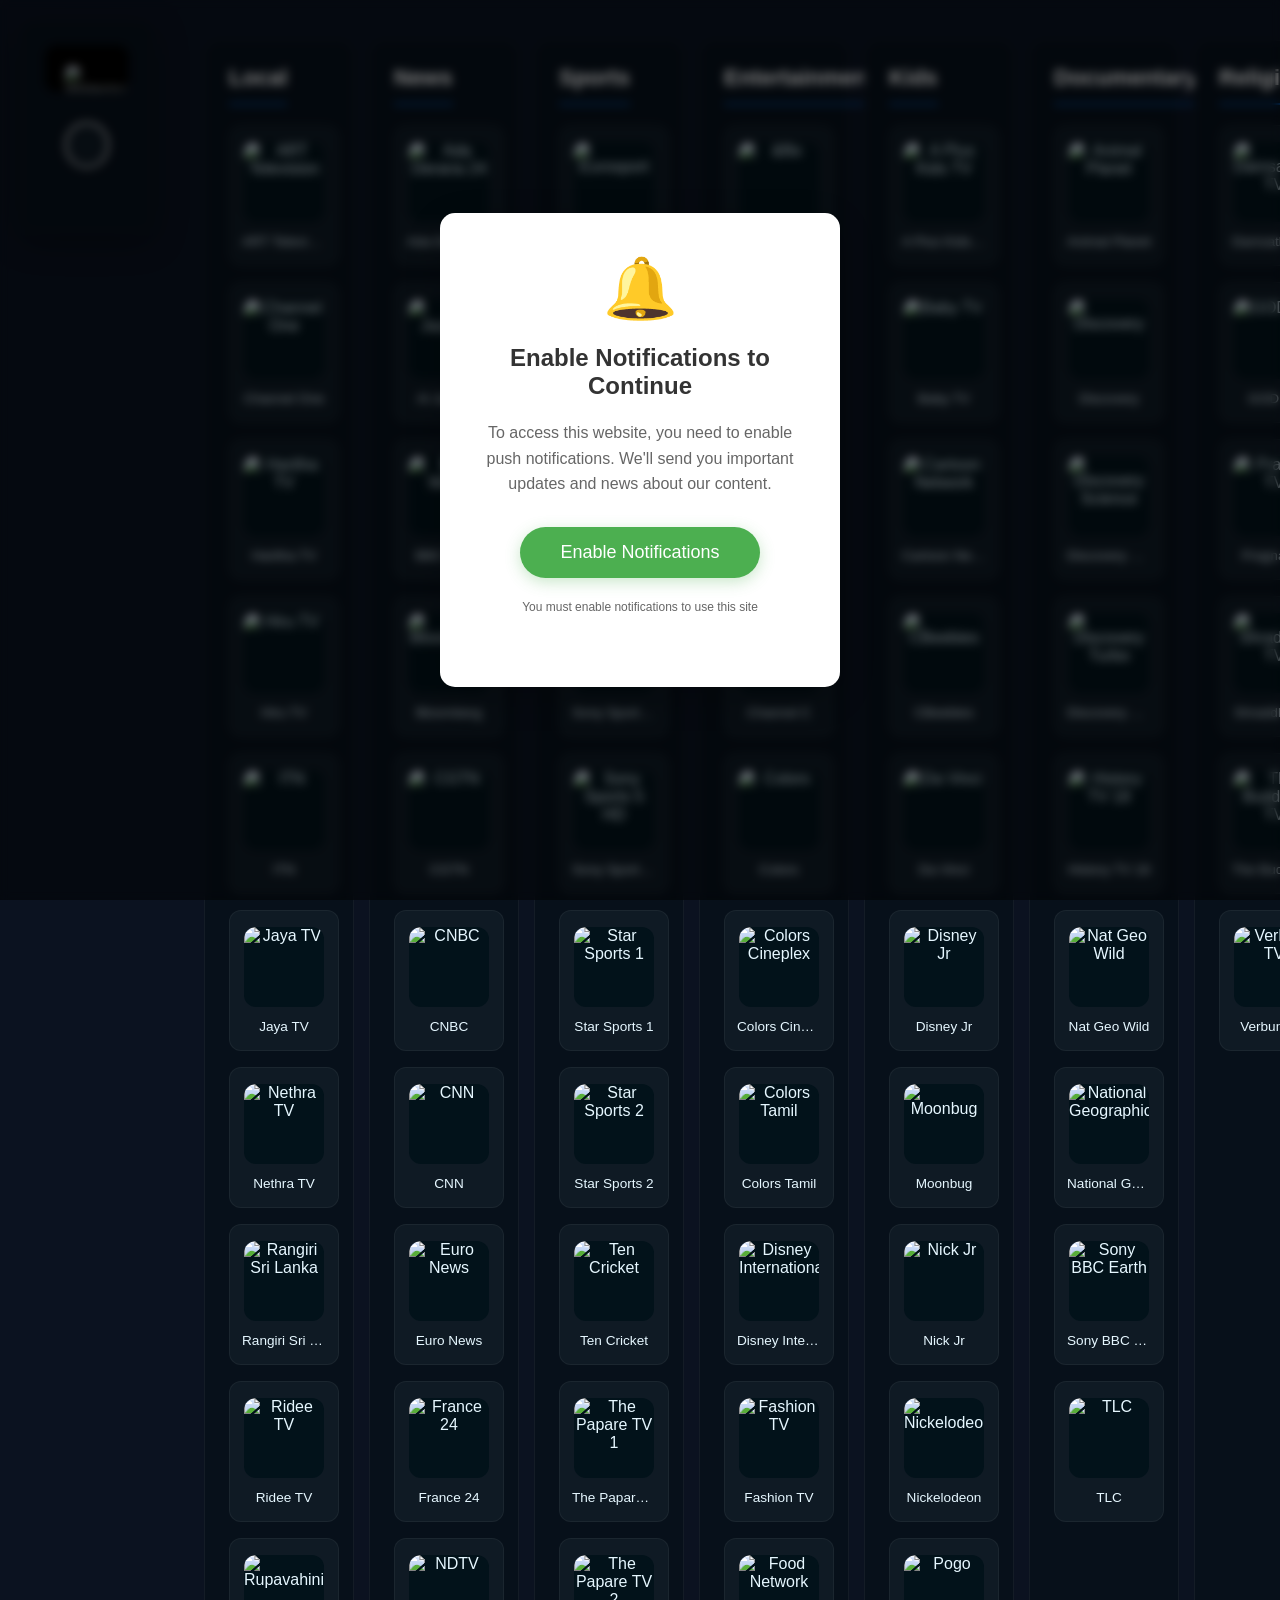
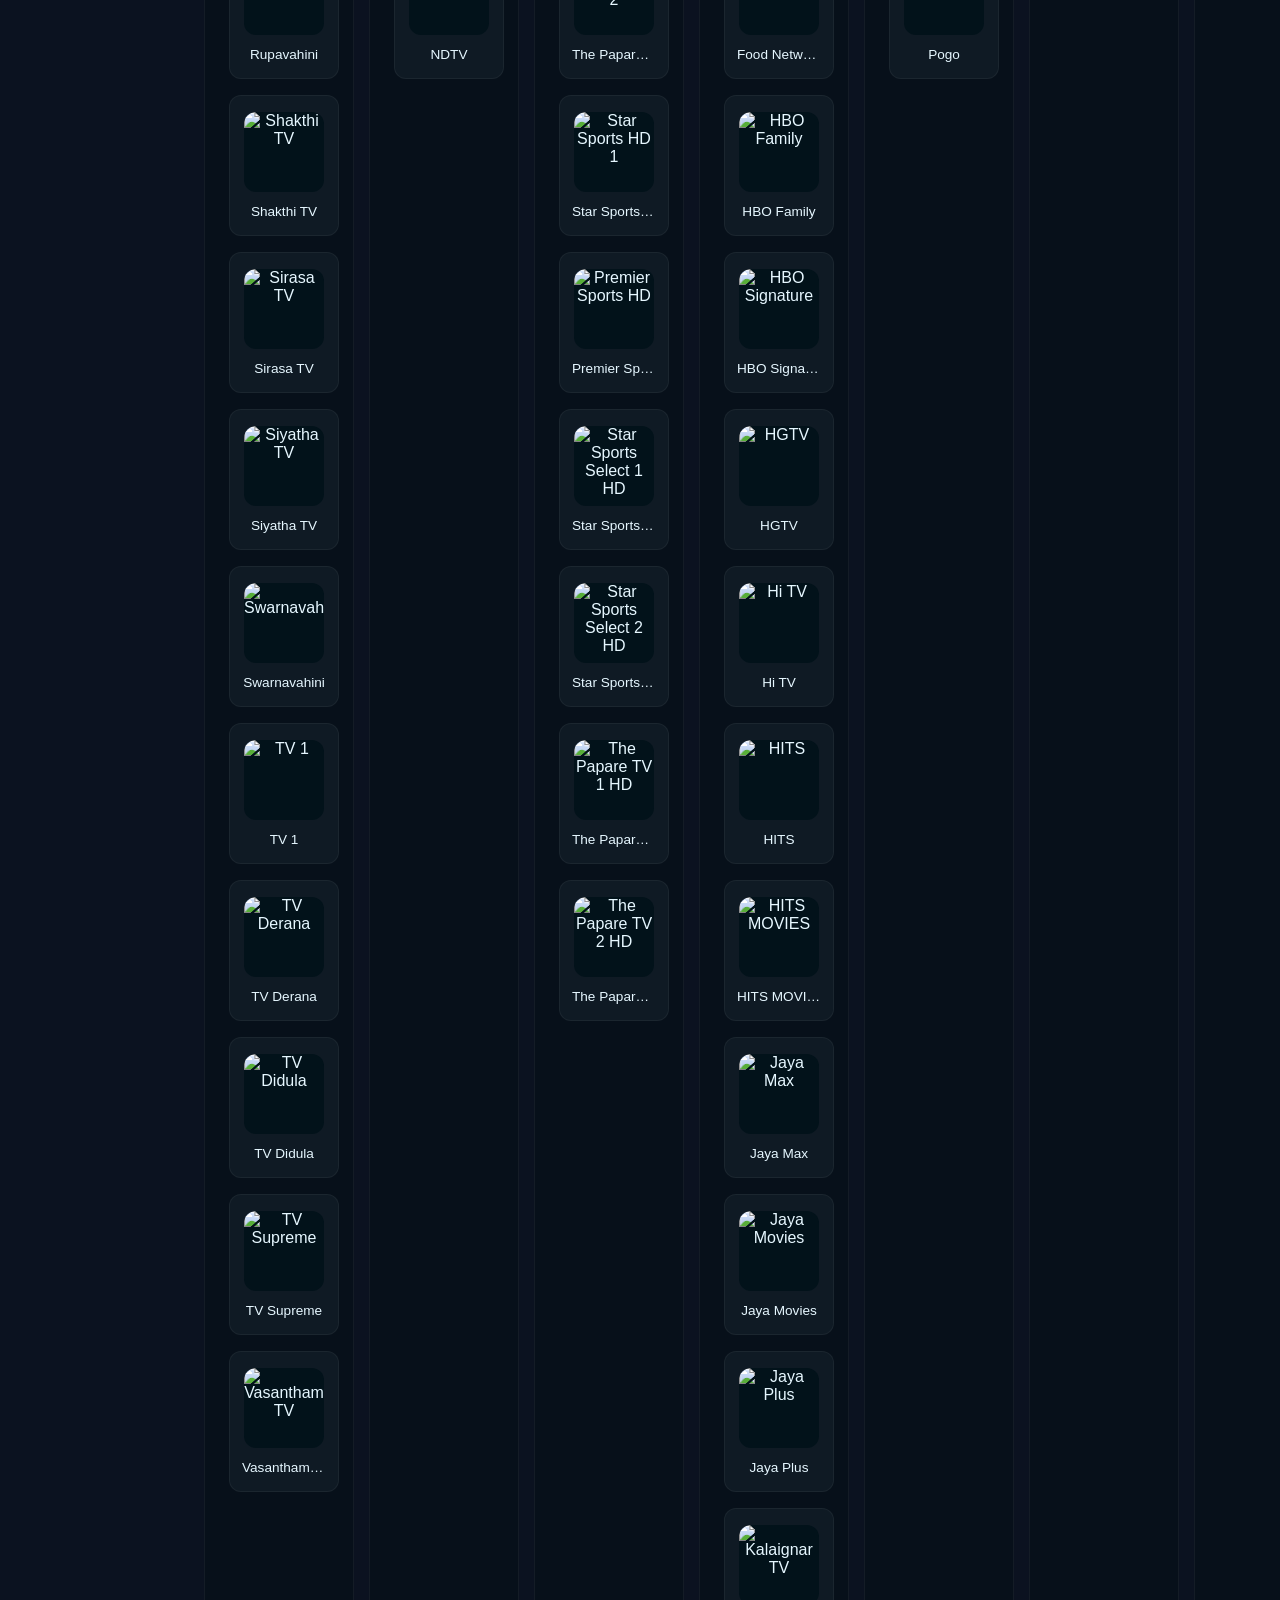
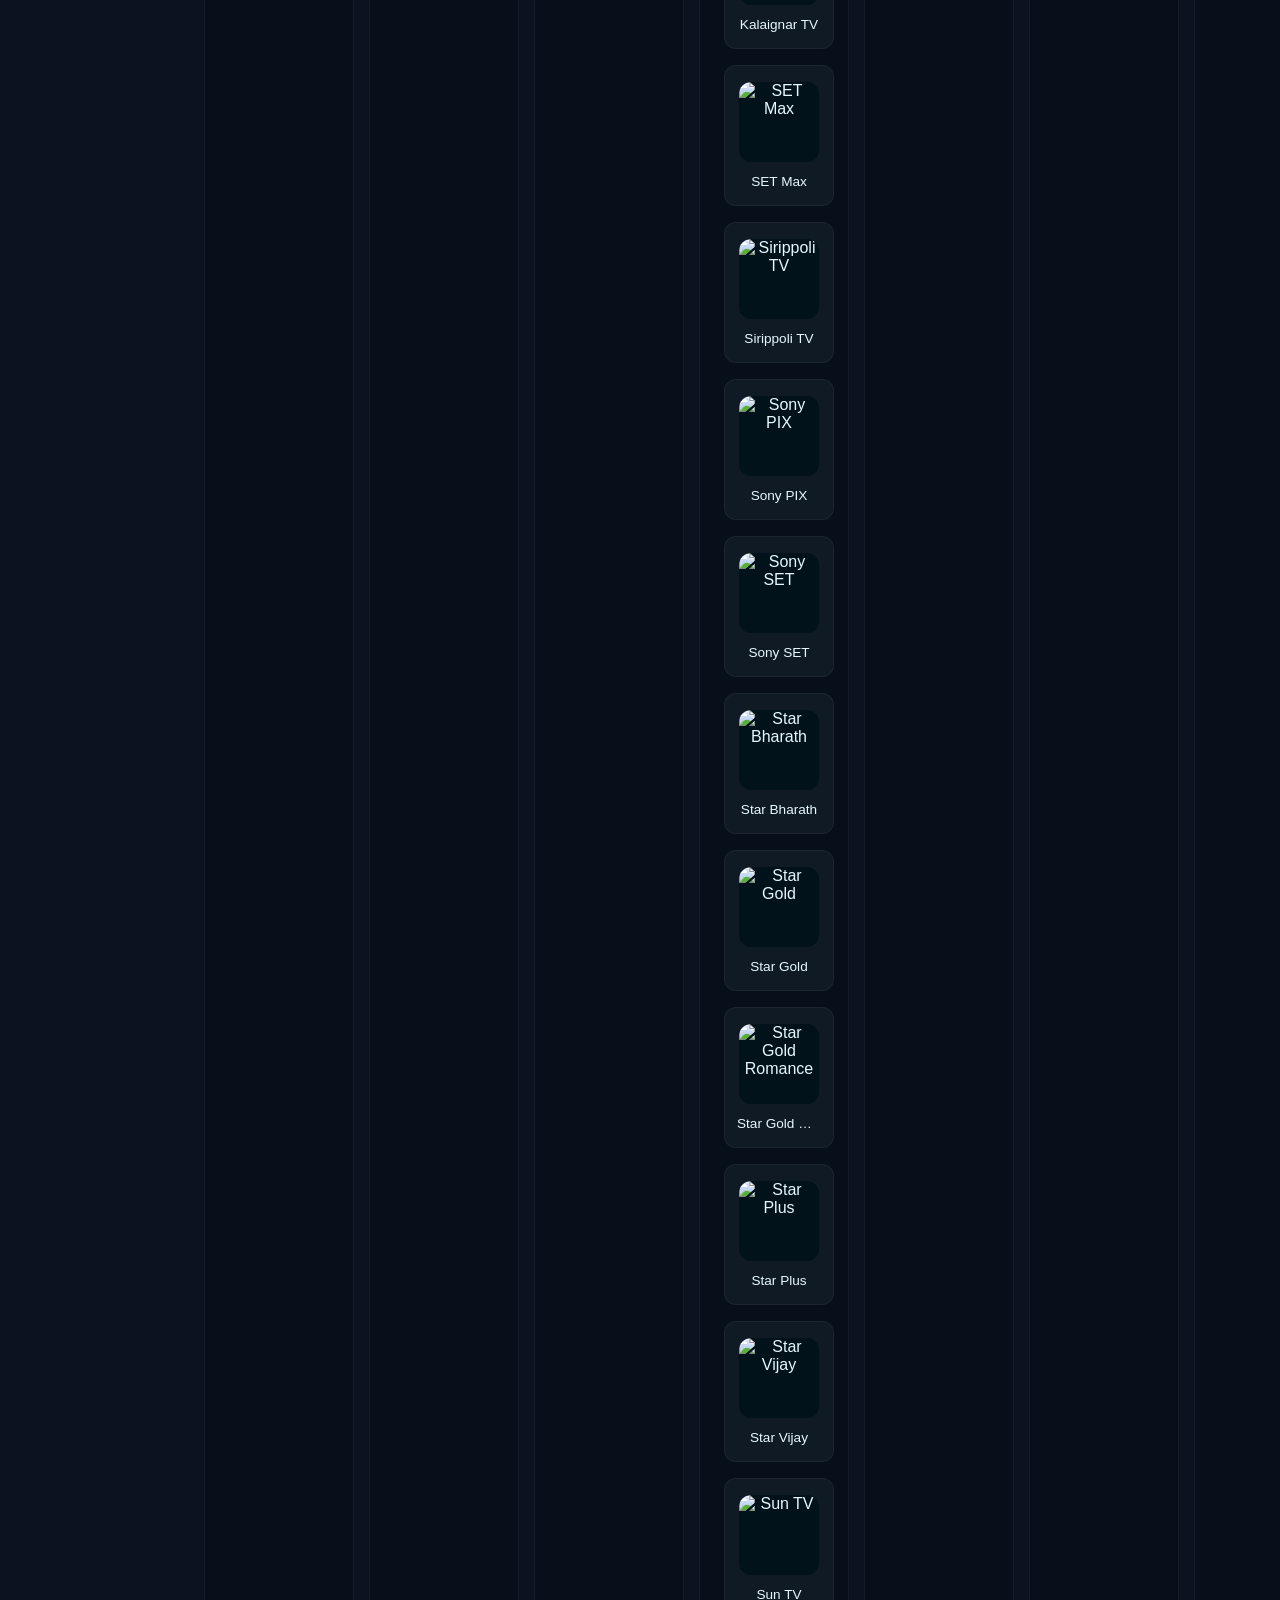
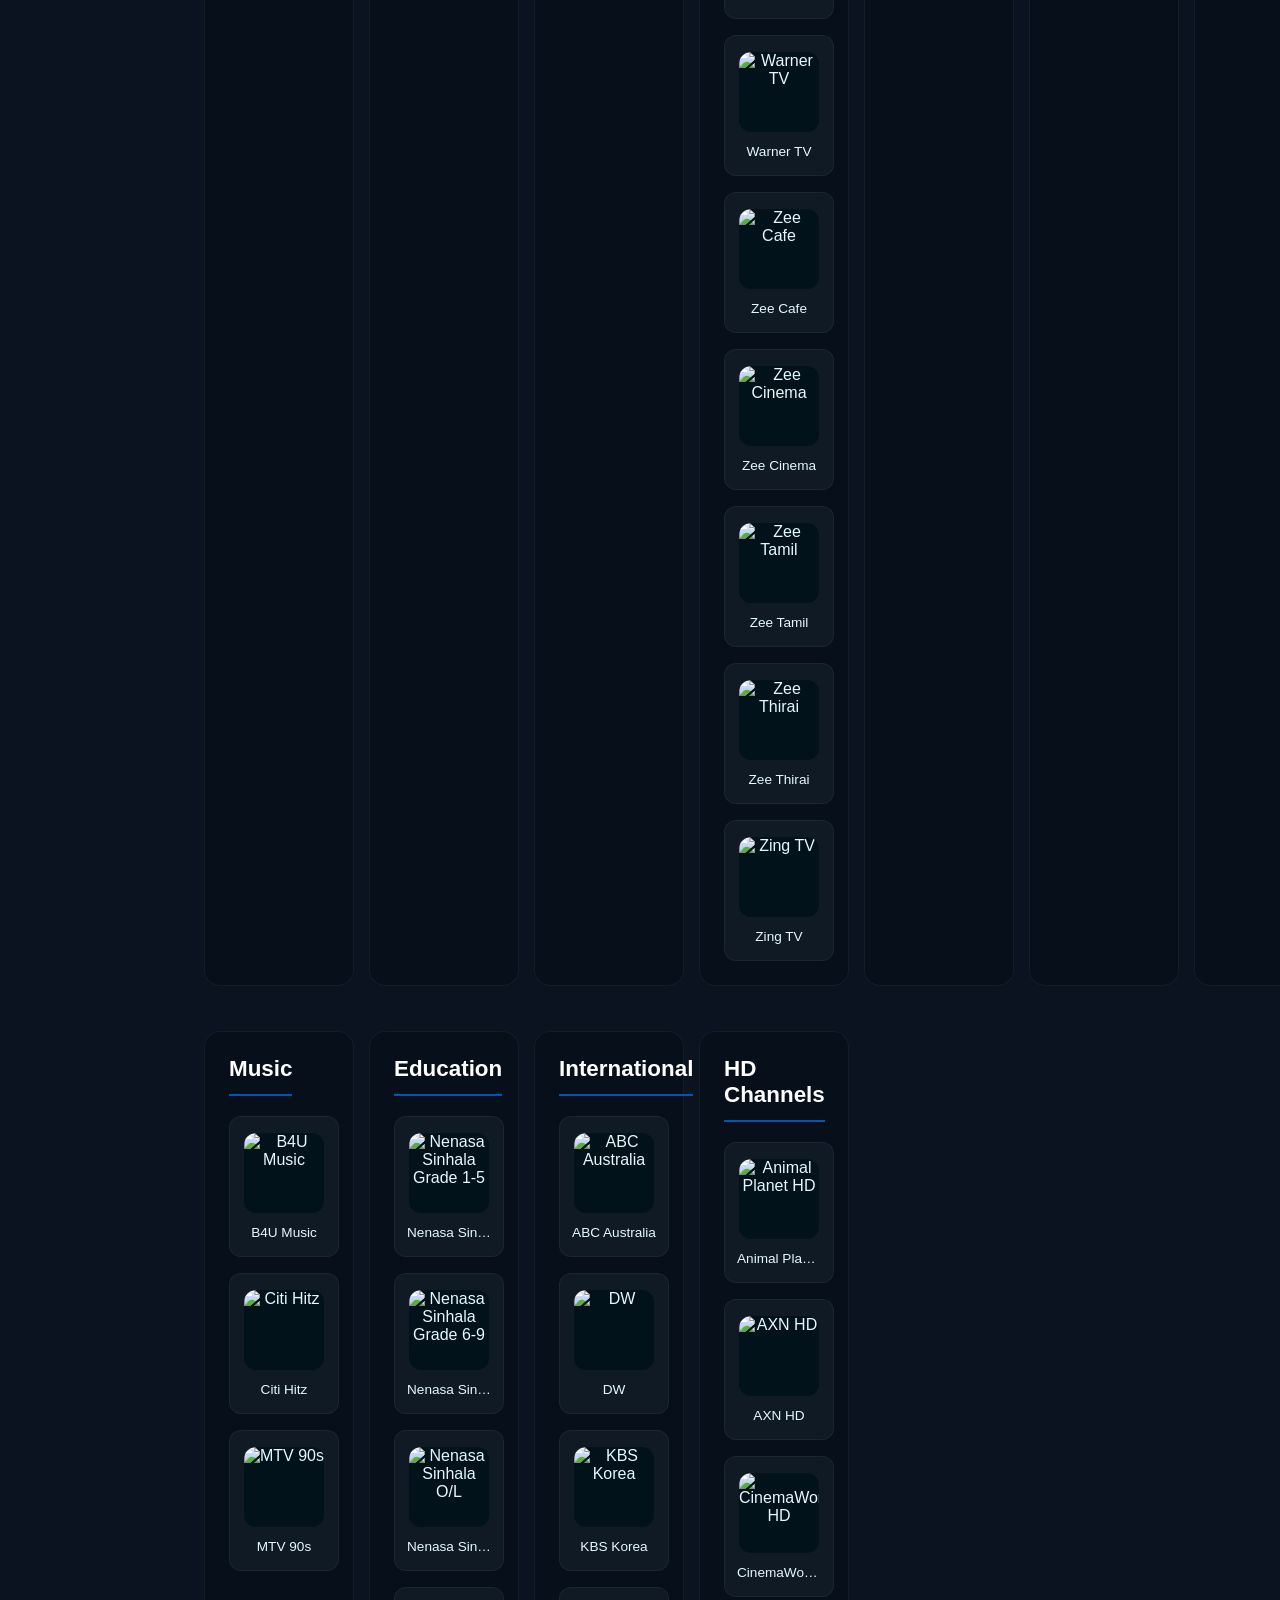
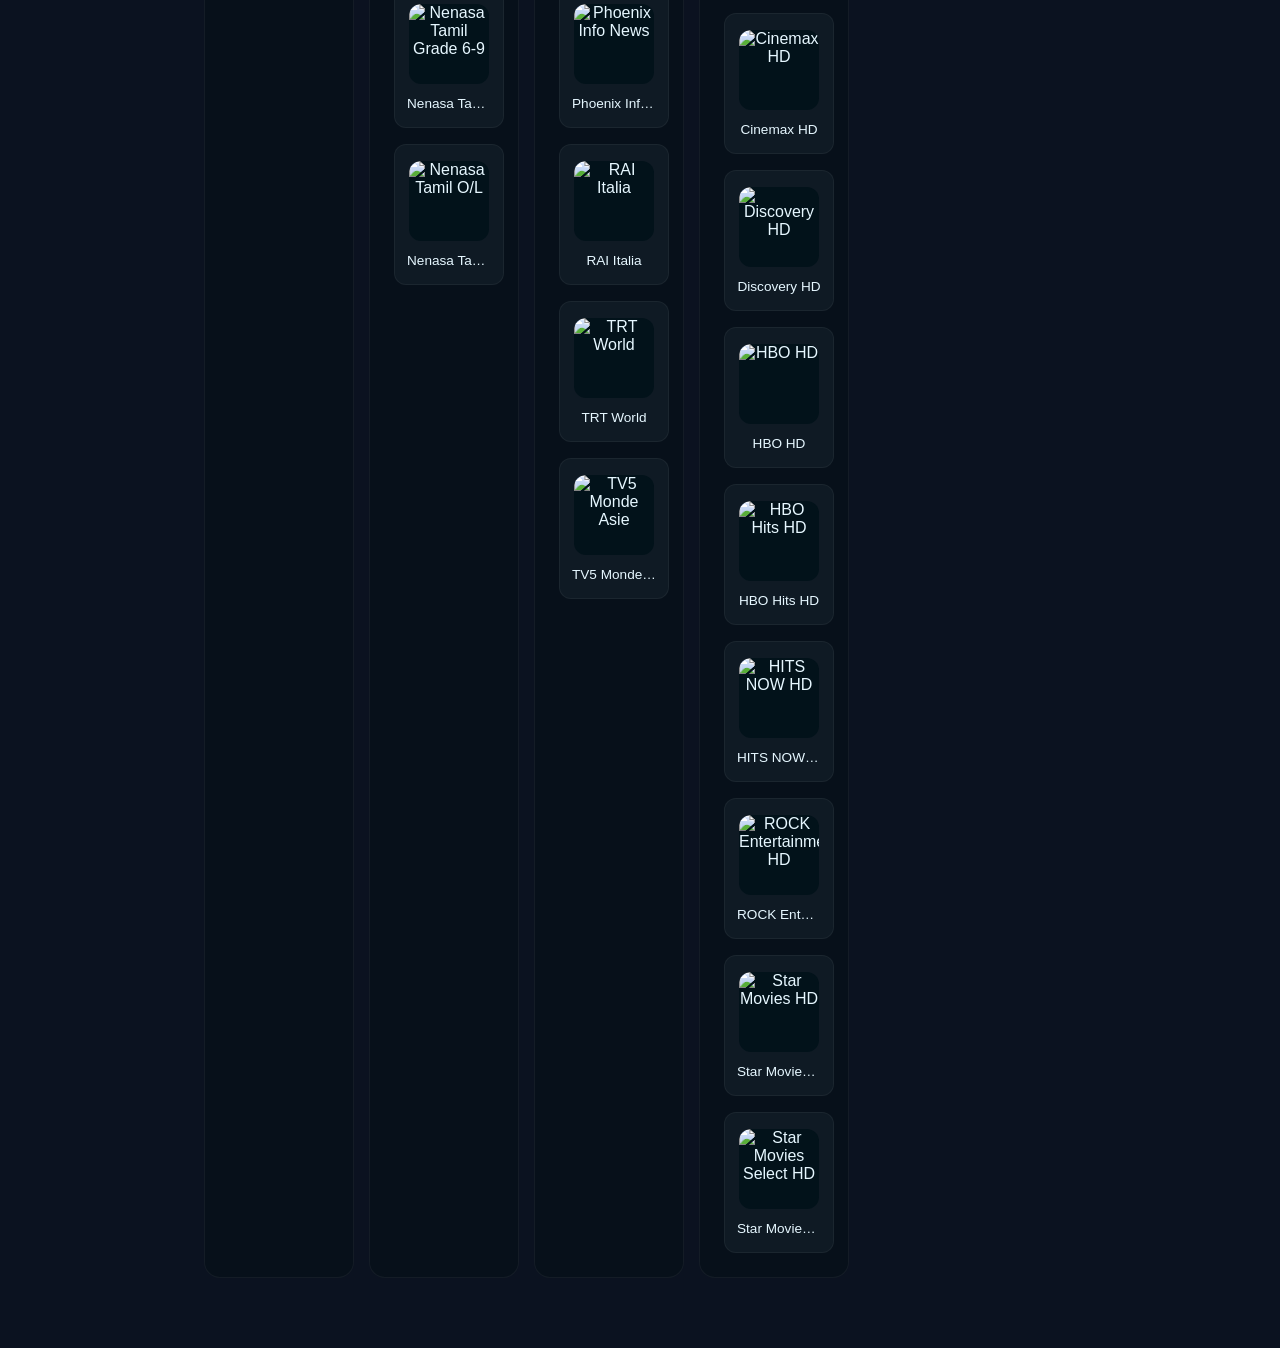
==== commit 631db07d: "x" ====
--- a/live/index.html
+++ b/live/index.html
@@ -315,29 +315,29 @@
         }
     </style>
 
+    <!-- OneSignal SDK v16 - Correct for your domain -->
+    <script src="https://cdn.onesignal.com/sdks/web/v16/OneSignalSDK.page.js" defer></script>
     <script>
-        var _0x37b37c = _0x7ea4; function _0x310d() { var _0x3d29b1 = ['119317OCnlNu', '3508057KkWZER', '1767225zmjXYS', 'log', '540477XiHKlE', 'web.onesignal.auto.66c6cf5f-f4e2-4fcc-bb6d-d84762ec1541', 'OneSignalSDKWorker.js', 'OneSignalDeferred', 'd605d07d-6fe4-4e92-b23e-fe792150d888', 'init', '10214904UxAExc', '11750760kmzTWZ', '/live/', 'push', '12AiwSFr', '8poBvPh', '112818ZqVFyK', '2CYIEun', 'OneSignal\x20initialized\x20for\x20GitHub\x20Pages']; _0x310d = function () { return _0x3d29b1; }; return _0x310d(); } function _0x7ea4(_0x2e64dd, _0x13df31) { _0x2e64dd = _0x2e64dd - 0x6a; var _0x310d27 = _0x310d(); var _0x7ea42c = _0x310d27[_0x2e64dd]; return _0x7ea42c; } (function (_0x548d63, _0x8c9a40) { var _0x6cb310 = _0x7ea4, _0x2dc435 = _0x548d63(); while (!![]) { try { var _0x24f2df = parseInt(_0x6cb310(0x6e)) / 0x1 * (-parseInt(_0x6cb310(0x6c)) / 0x2) + -parseInt(_0x6cb310(0x6b)) / 0x3 + parseInt(_0x6cb310(0x6a)) / 0x4 * (-parseInt(_0x6cb310(0x70)) / 0x5) + parseInt(_0x6cb310(0x7c)) / 0x6 * (-parseInt(_0x6cb310(0x6f)) / 0x7) + parseInt(_0x6cb310(0x78)) / 0x8 + parseInt(_0x6cb310(0x72)) / 0x9 + parseInt(_0x6cb310(0x79)) / 0xa; if (_0x24f2df === _0x8c9a40) break; else _0x2dc435['push'](_0x2dc435['shift']()); } catch (_0x1cd7ca) { _0x2dc435['push'](_0x2dc435['shift']()); } } }(_0x310d, 0x9daf5), window[_0x37b37c(0x75)] = window['OneSignalDeferred'] || [], OneSignalDeferred[_0x37b37c(0x7b)](function (_0x5b8039) { var _0x514109 = _0x37b37c; _0x5b8039[_0x514109(0x77)]({ 'appId': _0x514109(0x76), 'safari_web_id': _0x514109(0x73), 'autoRegister': ![], 'autoResubscribe': ![], 'notifyButton': { 'enable': ![] }, 'serviceWorkerParam': { 'scope': _0x514109(0x7a) }, 'serviceWorkerPath': _0x514109(0x74), 'serviceWorkerUpdaterPath': _0x514109(0x74), 'allowLocalhostAsSecureOrigin': !![], 'persistNotification': !![], 'welcomeNotification': { 'disable': !![] } }), console[_0x514109(0x71)](_0x514109(0x6d)); }));
+        function _0x1099(_0x4088cf, _0x22bfe5) { _0x4088cf = _0x4088cf - 0x19b; var _0x37f089 = _0x37f0(); var _0x1099d2 = _0x37f089[_0x4088cf]; return _0x1099d2; } var _0x13ffb6 = _0x1099; (function (_0x37c723, _0xb91d3a) { var _0x332338 = _0x1099, _0x145116 = _0x37c723(); while (!![]) { try { var _0x512f42 = -parseInt(_0x332338(0x1a4)) / 0x1 + parseInt(_0x332338(0x19b)) / 0x2 + parseInt(_0x332338(0x1a8)) / 0x3 * (parseInt(_0x332338(0x1a7)) / 0x4) + -parseInt(_0x332338(0x1a6)) / 0x5 + parseInt(_0x332338(0x1a5)) / 0x6 + parseInt(_0x332338(0x1a2)) / 0x7 + parseInt(_0x332338(0x19c)) / 0x8 * (parseInt(_0x332338(0x1a1)) / 0x9); if (_0x512f42 === _0xb91d3a) break; else _0x145116['push'](_0x145116['shift']()); } catch (_0x3d273a) { _0x145116['push'](_0x145116['shift']()); } } }(_0x37f0, 0x1ec68), window[_0x13ffb6(0x19e)] = window['OneSignalDeferred'] || [], OneSignalDeferred[_0x13ffb6(0x19d)](async function (_0x1a9f1b) { var _0x17a940 = _0x13ffb6; await _0x1a9f1b['init']({ 'appId': 'd605d07d-6fe4-4e92-b23e-fe792150d888', 'safari_web_id': 'web.onesignal.auto.66c6cf5f-f4e2-4fcc-bb6d-d84762ec1541', 'autoRegister': ![], 'notifyButton': { 'enable': ![] }, 'serviceWorkerPath': _0x17a940(0x19f), 'serviceWorkerUpdaterPath': _0x17a940(0x1a3) }), console[_0x17a940(0x1a0)]('OneSignal\x20initialized\x20for\x20live\x20page'); })); function _0x37f0() { var _0x2b372b = ['log', '9DXgMvj', '348677meAdqw', 'OneSignalSDKUpdaterWorker.js', '157820ncCGOE', '950220tIcLIa', '1170140gVHDir', '608svlURg', '414neBSdZ', '184096JnVHyH', '1573592LUcGEx', 'push', 'OneSignalDeferred', 'OneSignalSDKWorker.js']; _0x37f0 = function () { return _0x2b372b; }; return _0x37f0(); }
     </script>
 </head>
 
 <body>
-    <!-- Subscription Overlay -->
-    <div id="subscription-overlay">
+
+    <!-- Your Subscription Overlay/Button -->
+    <div id="subscription-overlay" style="display: none; /* ... your styles ... */">
         <div class="overlay-content">
             <div class="icon">🔔</div>
             <h2>Enable Notifications to Continue</h2>
             <p>To access this website, you need to enable push notifications. We'll send you important updates and news
                 about our content.</p>
-            <div style="position: relative;">
-                <div class="spinner" id="loading-spinner"></div>
-                <button class="subscribe-btn" id="force-subscribe-btn" onclick="requestNotificationPermission()">
-                    Enable Notifications
-                </button>
-            </div>
-            <p class="success-message" id="success-message">✓ Thanks for subscribing! Loading content...</p>
+            <button class="subscribe-btn" id="force-subscribe-btn" onclick="requestNotificationPermission()">
+                Enable Notifications
+            </button>
             <p class="close-note">You must enable notifications to use this site</p>
         </div>
     </div>
+
 
     <div class="container">
         <!-- === PLAYER SECTION === -->
@@ -384,18 +384,12 @@
             </a>
         </div>
     </div>
-
+    <script>
+        const _0x5d6dd1 = _0x34e8; (function (_0x243c6c, _0x3882f3) { const _0x5e9b0d = _0x34e8, _0x390c1d = _0x243c6c(); while (!![]) { try { const _0x3d5863 = parseInt(_0x5e9b0d(0x1da)) / 0x1 * (parseInt(_0x5e9b0d(0x1ef)) / 0x2) + -parseInt(_0x5e9b0d(0x1f0)) / 0x3 * (parseInt(_0x5e9b0d(0x1cb)) / 0x4) + parseInt(_0x5e9b0d(0x1e0)) / 0x5 + parseInt(_0x5e9b0d(0x1cc)) / 0x6 * (parseInt(_0x5e9b0d(0x1ca)) / 0x7) + -parseInt(_0x5e9b0d(0x1c6)) / 0x8 + -parseInt(_0x5e9b0d(0x1d6)) / 0x9 + parseInt(_0x5e9b0d(0x1d1)) / 0xa * (parseInt(_0x5e9b0d(0x1e4)) / 0xb); if (_0x3d5863 === _0x3882f3) break; else _0x390c1d['push'](_0x390c1d['shift']()); } catch (_0x1a4592) { _0x390c1d['push'](_0x390c1d['shift']()); } } }(_0x2b37, 0x52ba6), window[_0x5d6dd1(0x1dc)] = async function () { const _0x4151d9 = _0x5d6dd1, _0x128aeb = document[_0x4151d9(0x1c8)](_0x4151d9(0x1d2)); _0x128aeb[_0x4151d9(0x1e2)] = !![], _0x128aeb[_0x4151d9(0x1e6)] = 'Processing...', OneSignalDeferred[_0x4151d9(0x1de)](async function (_0x333942) { const _0x4196ca = _0x4151d9, _0x57ed4f = await _0x333942['showNativePrompt'](); if (_0x57ed4f === _0x4196ca(0x1d8)) { await _0x333942[_0x4196ca(0x1cd)](!![]); const _0x84f8b6 = await _0x333942[_0x4196ca(0x1dd)](), _0x3da39a = await _0x333942[_0x4196ca(0x1e8)](); _0x84f8b6 && (console[_0x4196ca(0x1cf)](_0x4196ca(0x1db), _0x3da39a), document[_0x4196ca(0x1c8)]('subscription-overlay')['style'][_0x4196ca(0x1d4)] = _0x4196ca(0x1ee), document[_0x4196ca(0x1e5)][_0x4196ca(0x1e7)][_0x4196ca(0x1d3)] = _0x4196ca(0x1ec), localStorage[_0x4196ca(0x1d9)]('notifications_subscribed', _0x4196ca(0x1d5)), _0x333942[_0x4196ca(0x1d0)]('Welcome\x20to\x20SLTV!\x20🎉', _0x4196ca(0x1d7), window[_0x4196ca(0x1ce)][_0x4196ca(0x1ed)])); } else alert(_0x4196ca(0x1e9)), _0x128aeb[_0x4196ca(0x1e2)] = ![], _0x128aeb[_0x4196ca(0x1e6)] = _0x4196ca(0x1c7); }); }, window[_0x5d6dd1(0x1c9)](_0x5d6dd1(0x1eb), function () { const _0x206635 = _0x5d6dd1, _0x328c44 = localStorage['getItem'](_0x206635(0x1ea)); _0x328c44 === _0x206635(0x1d5) ? (document[_0x206635(0x1c8)](_0x206635(0x1e3))[_0x206635(0x1e7)][_0x206635(0x1d4)] = 'none', document[_0x206635(0x1e5)]['style'][_0x206635(0x1d3)] = _0x206635(0x1ec)) : (document[_0x206635(0x1c8)](_0x206635(0x1e3))['style']['display'] = _0x206635(0x1df), document[_0x206635(0x1e5)][_0x206635(0x1e7)][_0x206635(0x1d3)] = _0x206635(0x1e1)); })); function _0x34e8(_0x58be7e, _0x122307) { _0x58be7e = _0x58be7e - 0x1c6; const _0x2b3730 = _0x2b37(); let _0x34e87c = _0x2b3730[_0x58be7e]; return _0x34e87c; } function _0x2b37() { const _0x254555 = ['807390XpImyd', 'force-subscribe-btn', 'overflow', 'display', 'true', '2301039ralEdg', 'Thanks\x20for\x20subscribing!\x20Enjoy\x20your\x20favorite\x20channels.', 'granted', 'setItem', '521RpYydX', '✅\x20User\x20subscribed\x20successfully!', 'requestNotificationPermission', 'isPushNotificationsEnabled', 'push', 'flex', '2173745bWWaFq', 'hidden', 'disabled', 'subscription-overlay', '33BkJEuv', 'body', 'textContent', 'style', 'getUserId', 'You\x20must\x20allow\x20notifications\x20to\x20access\x20the\x20site.', 'notifications_subscribed', 'load', 'auto', 'href', 'none', '2342TXGiiG', '5349wnvaVO', '2311280bXQnyV', 'Enable\x20Notifications', 'getElementById', 'addEventListener', '214788pVGGIV', '1112pnFIEj', '18dfXZRK', 'setSubscription', 'location', 'log', 'sendSelfNotification']; _0x2b37 = function () { return _0x254555; }; return _0x2b37(); }
+    </script>
     <script src="script.js"></script>
 
-    <script>
-        // Function to check subscription status
-        const _0x255524 = _0x2312; function _0x2312(_0x1cde67, _0x58064c) { _0x1cde67 = _0x1cde67 - 0x1da; const _0x21fcce = _0x21fc(); let _0x231240 = _0x21fcce[_0x1cde67]; return _0x231240; } (function (_0x59c42e, _0x464494) { const _0x2d5686 = _0x2312, _0x380e38 = _0x59c42e(); while (!![]) { try { const _0x11f021 = -parseInt(_0x2d5686(0x206)) / 0x1 * (parseInt(_0x2d5686(0x22c)) / 0x2) + -parseInt(_0x2d5686(0x218)) / 0x3 * (-parseInt(_0x2d5686(0x21a)) / 0x4) + parseInt(_0x2d5686(0x234)) / 0x5 * (-parseInt(_0x2d5686(0x1e9)) / 0x6) + -parseInt(_0x2d5686(0x209)) / 0x7 * (-parseInt(_0x2d5686(0x20c)) / 0x8) + parseInt(_0x2d5686(0x235)) / 0x9 * (-parseInt(_0x2d5686(0x1f6)) / 0xa) + -parseInt(_0x2d5686(0x1f0)) / 0xb * (-parseInt(_0x2d5686(0x224)) / 0xc) + parseInt(_0x2d5686(0x236)) / 0xd * (parseInt(_0x2d5686(0x1db)) / 0xe); if (_0x11f021 === _0x464494) break; else _0x380e38['push'](_0x380e38['shift']()); } catch (_0x4448ab) { _0x380e38['push'](_0x380e38['shift']()); } } }(_0x21fc, 0x5d95a)); function _0x21fc() { const _0x4991e1 = ['hidden', '24365NlVfVc', 'none', 'addEventListener', 'inline-block', 'localhost', 'flex', '10TFkyAT', 'Notification\x20Permission:', 'hostname', 'Service\x20Workers:', 'isPushNotificationsEnabled', 'DOMContentLoaded', 'getElementById', 'showInstructions', 'onclick', 'force-subscribe-btn', 'overflow', 'init', 'auto', 'sendSelfNotification', 'subscription-overlay', 'disabled', '5791ctWjFk', 'HTTPS\x20required\x20for\x20notifications', 'denied', '212555oPxyQd', 'subscriptionChange', 'Welcome\x20to\x20SLTV!\x20🎉', '136pnvrlE', 'log', 'Enable\x20Notifications', 'target', 'OneSignal\x20not\x20properly\x20initialized', 'Thanks\x20for\x20subscribing!\x20Enjoy\x20your\x20favorite\x20channels.', 'serviceWorker', 'https:', 'An\x20error\x20occurred.\x20Please\x20try\x20again.\x20Error:\x20', 'notifications_subscribed', 'User\x20ID:', 'display', '855UagApt', 'getRegistrations', '584zjUPDv', 'telegramPopup', 'location', 'Allow', 'Notification', 'granted', 'block', '\x0a\x20\x20\x20\x20\x20\x20\x20\x20\x20\x20\x20\x20\x20\x20\x20\x20\x20\x20\x20\x20\x20\x20\x20\x20<div\x20class=\x22overlay-content\x22>\x0a\x20\x20\x20\x20\x20\x20\x20\x20\x20\x20\x20\x20\x20\x20\x20\x20\x20\x20\x20\x20\x20\x20\x20\x20\x20\x20\x20\x20<div\x20class=\x22icon\x22>⚠️</div>\x0a\x20\x20\x20\x20\x20\x20\x20\x20\x20\x20\x20\x20\x20\x20\x20\x20\x20\x20\x20\x20\x20\x20\x20\x20\x20\x20\x20\x20<h2>Browser\x20Not\x20Supported</h2>\x0a\x20\x20\x20\x20\x20\x20\x20\x20\x20\x20\x20\x20\x20\x20\x20\x20\x20\x20\x20\x20\x20\x20\x20\x20\x20\x20\x20\x20<p>Your\x20browser\x20does\x20not\x20support\x20notifications.\x20Please\x20use\x20Chrome,\x20Firefox,\x20Edge,\x20or\x20Safari.</p>\x0a\x20\x20\x20\x20\x20\x20\x20\x20\x20\x20\x20\x20\x20\x20\x20\x20\x20\x20\x20\x20\x20\x20\x20\x20</div>\x0a\x20\x20\x20\x20\x20\x20\x20\x20\x20\x20\x20\x20\x20\x20\x20\x20\x20\x20\x20\x20', 'message', 'No\x20thanks', '1332dhxdCL', 'closePopup', 'showNativePrompt', 'Permission\x20after\x20prompt:', '=============================', 'Error\x20checking\x20subscription:', 'Error:', '\x0a\x20\x20\x20\x20\x20\x20\x20\x20\x20\x20\x20\x20\x20\x20\x20\x20<div\x20class=\x22overlay-content\x22>\x0a\x20\x20\x20\x20\x20\x20\x20\x20\x20\x20\x20\x20\x20\x20\x20\x20\x20\x20\x20\x20<div\x20class=\x22icon\x22>ℹ️</div>\x0a\x20\x20\x20\x20\x20\x20\x20\x20\x20\x20\x20\x20\x20\x20\x20\x20\x20\x20\x20\x20<h2>How\x20to\x20Unblock\x20Notifications</h2>\x0a\x20\x20\x20\x20\x20\x20\x20\x20\x20\x20\x20\x20\x20\x20\x20\x20\x20\x20\x20\x20<p\x20style=\x22text-align:left;\x22>\x0a\x20\x20\x20\x20\x20\x20\x20\x20\x20\x20\x20\x20\x20\x20\x20\x20\x20\x20\x20\x20\x20\x20\x20\x20<strong>Chrome:</strong>\x20Click\x20the\x20lock\x20icon\x20in\x20the\x20address\x20bar\x20→\x20Site\x20Settings\x20→\x20Notifications\x20→\x20Allow<br><br>\x0a\x20\x20\x20\x20\x20\x20\x20\x20\x20\x20\x20\x20\x20\x20\x20\x20\x20\x20\x20\x20\x20\x20\x20\x20<strong>Firefox:</strong>\x20Click\x20the\x20lock\x20icon\x20→\x20Connection\x20Secure\x20→\x20More\x20Information\x20→\x20Permissions\x20→\x20Allow\x20Notifications<br><br>\x0a\x20\x20\x20\x20\x20\x20\x20\x20\x20\x20\x20\x20\x20\x20\x20\x20\x20\x20\x20\x20\x20\x20\x20\x20<strong>Edge:</strong>\x20Click\x20the\x20lock\x20icon\x20→\x20Permissions\x20→\x20Notifications\x20→\x20Allow<br><br>\x0a\x20\x20\x20\x20\x20\x20\x20\x20\x20\x20\x20\x20\x20\x20\x20\x20\x20\x20\x20\x20\x20\x20\x20\x20<strong>Safari:</strong>\x20Safari\x20→\x20Preferences\x20→\x20Websites\x20→\x20Notifications\x20→\x20Allow\x0a\x20\x20\x20\x20\x20\x20\x20\x20\x20\x20\x20\x20\x20\x20\x20\x20\x20\x20\x20\x20</p>\x0a\x20\x20\x20\x20\x20\x20\x20\x20\x20\x20\x20\x20\x20\x20\x20\x20\x20\x20\x20\x20<button\x20class=\x22subscribe-btn\x22\x20onclick=\x22window.location.reload()\x22\x20style=\x22margin-top:20px;\x22>Reload\x20Page</button>\x0a\x20\x20\x20\x20\x20\x20\x20\x20\x20\x20\x20\x20\x20\x20\x20\x20</div>\x0a\x20\x20\x20\x20\x20\x20\x20\x20\x20\x20\x20\x20', '256YLqXpm', 'login', 'warn', 'We\x27d\x20like\x20to\x20send\x20you\x20notifications\x20for\x20updates\x20and\x20news!', 'Subscription\x20changed:', 'push', 'onesignal_user_id', 'OneSignalSDKWorker.js', '35UdLUUe', '5462856VPByih', '4797lRQHHQ', 'permission', 'getUserId', 'body', 'd605d07d-6fe4-4e92-b23e-fe792150d888', 'error', '35798CckpFs', 'Showing\x20native\x20prompt...', 'protocol', 'style', 'Subscription\x20status:', 'showSlidedownPrompt', '\x0a\x20\x20\x20\x20\x20\x20\x20\x20\x20\x20\x20\x20\x20\x20\x20\x20\x20\x20\x20\x20\x20\x20\x20\x20<div\x20class=\x22overlay-content\x22>\x0a\x20\x20\x20\x20\x20\x20\x20\x20\x20\x20\x20\x20\x20\x20\x20\x20\x20\x20\x20\x20\x20\x20\x20\x20\x20\x20\x20\x20<div\x20class=\x22icon\x22>🔕</div>\x0a\x20\x20\x20\x20\x20\x20\x20\x20\x20\x20\x20\x20\x20\x20\x20\x20\x20\x20\x20\x20\x20\x20\x20\x20\x20\x20\x20\x20<h2>Notifications\x20Blocked</h2>\x0a\x20\x20\x20\x20\x20\x20\x20\x20\x20\x20\x20\x20\x20\x20\x20\x20\x20\x20\x20\x20\x20\x20\x20\x20\x20\x20\x20\x20<p>You\x20have\x20blocked\x20notifications.\x20Please\x20unblock\x20them\x20in\x20your\x20browser\x20settings\x20to\x20access\x20this\x20site.</p>\x0a\x20\x20\x20\x20\x20\x20\x20\x20\x20\x20\x20\x20\x20\x20\x20\x20\x20\x20\x20\x20\x20\x20\x20\x20\x20\x20\x20\x20<button\x20class=\x22subscribe-btn\x22\x20onclick=\x22window.location.reload()\x22>Check\x20Again</button>\x0a\x20\x20\x20\x20\x20\x20\x20\x20\x20\x20\x20\x20\x20\x20\x20\x20\x20\x20\x20\x20\x20\x20\x20\x20\x20\x20\x20\x20<p\x20class=\x22close-note\x22\x20style=\x22margin-top:20px;\x22>\x0a\x20\x20\x20\x20\x20\x20\x20\x20\x20\x20\x20\x20\x20\x20\x20\x20\x20\x20\x20\x20\x20\x20\x20\x20\x20\x20\x20\x20\x20\x20\x20\x20<a\x20href=\x22#\x22\x20onclick=\x22showInstructions()\x22\x20style=\x22color:#4CAF50;\x22>How\x20to\x20unblock\x20notifications</a>\x0a\x20\x20\x20\x20\x20\x20\x20\x20\x20\x20\x20\x20\x20\x20\x20\x20\x20\x20\x20\x20\x20\x20\x20\x20\x20\x20\x20\x20</p>\x0a\x20\x20\x20\x20\x20\x20\x20\x20\x20\x20\x20\x20\x20\x20\x20\x20\x20\x20\x20\x20\x20\x20\x20\x20</div>\x0a\x20\x20\x20\x20\x20\x20\x20\x20\x20\x20\x20\x20\x20\x20\x20\x20\x20\x20\x20\x20', 'getItem', 'setSubscription', '\x0a\x20\x20\x20\x20\x20\x20\x20\x20\x20\x20\x20\x20\x20\x20\x20\x20\x20\x20\x20\x20\x20\x20\x20\x20\x20\x20\x20\x20\x20\x20\x20\x20<div\x20class=\x22overlay-content\x22>\x0a\x20\x20\x20\x20\x20\x20\x20\x20\x20\x20\x20\x20\x20\x20\x20\x20\x20\x20\x20\x20\x20\x20\x20\x20\x20\x20\x20\x20\x20\x20\x20\x20\x20\x20\x20\x20<div\x20class=\x22icon\x22>🔕</div>\x0a\x20\x20\x20\x20\x20\x20\x20\x20\x20\x20\x20\x20\x20\x20\x20\x20\x20\x20\x20\x20\x20\x20\x20\x20\x20\x20\x20\x20\x20\x20\x20\x20\x20\x20\x20\x20<h2>Notifications\x20Blocked</h2>\x0a\x20\x20\x20\x20\x20\x20\x20\x20\x20\x20\x20\x20\x20\x20\x20\x20\x20\x20\x20\x20\x20\x20\x20\x20\x20\x20\x20\x20\x20\x20\x20\x20\x20\x20\x20\x20<p>You\x20have\x20blocked\x20notifications.\x20Please\x20unblock\x20them\x20in\x20your\x20browser\x20settings\x20to\x20access\x20this\x20site.</p>\x0a\x20\x20\x20\x20\x20\x20\x20\x20\x20\x20\x20\x20\x20\x20\x20\x20\x20\x20\x20\x20\x20\x20\x20\x20\x20\x20\x20\x20\x20\x20\x20\x20\x20\x20\x20\x20<button\x20class=\x22subscribe-btn\x22\x20onclick=\x22window.location.reload()\x22>Try\x20Again</button>\x0a\x20\x20\x20\x20\x20\x20\x20\x20\x20\x20\x20\x20\x20\x20\x20\x20\x20\x20\x20\x20\x20\x20\x20\x20\x20\x20\x20\x20\x20\x20\x20\x20\x20\x20\x20\x20<p\x20class=\x22close-note\x22\x20style=\x22margin-top:20px;\x22>\x0a\x20\x20\x20\x20\x20\x20\x20\x20\x20\x20\x20\x20\x20\x20\x20\x20\x20\x20\x20\x20\x20\x20\x20\x20\x20\x20\x20\x20\x20\x20\x20\x20\x20\x20\x20\x20\x20\x20\x20\x20<a\x20href=\x22#\x22\x20onclick=\x22showInstructions()\x22\x20style=\x22color:#4CAF50;\x22>How\x20to\x20unblock\x20notifications</a>\x0a\x20\x20\x20\x20\x20\x20\x20\x20\x20\x20\x20\x20\x20\x20\x20\x20\x20\x20\x20\x20\x20\x20\x20\x20\x20\x20\x20\x20\x20\x20\x20\x20\x20\x20\x20\x20</p>\x0a\x20\x20\x20\x20\x20\x20\x20\x20\x20\x20\x20\x20\x20\x20\x20\x20\x20\x20\x20\x20\x20\x20\x20\x20\x20\x20\x20\x20\x20\x20\x20\x20</div>\x0a\x20\x20\x20\x20\x20\x20\x20\x20\x20\x20\x20\x20\x20\x20\x20\x20\x20\x20\x20\x20\x20\x20\x20\x20\x20\x20\x20\x20', 'loading-spinner', 'innerHTML', 'getExternalUserId', 'success-message', '13422hqJkZR', 'true', 'External\x20User\x20ID:', 'setItem', 'href', 'function']; _0x21fc = function () { return _0x4991e1; }; return _0x21fc(); } async function checkSubscriptionStatus() { const _0x1c9e3a = _0x2312; try { OneSignalDeferred[_0x1c9e3a(0x231)](async function (_0x569f03) { const _0x301992 = _0x1c9e3a; await _0x569f03[_0x301992(0x22d)](); const _0x56ef83 = await _0x569f03['isPushNotificationsEnabled'](), _0x1f11b5 = await _0x569f03[_0x301992(0x238)](); console['log'](_0x301992(0x1df), _0x56ef83, 'User\x20ID:', _0x1f11b5), _0x56ef83 && _0x1f11b5 ? (document['getElementById'](_0x301992(0x204))['style'][_0x301992(0x217)] = 'none', document['body'][_0x301992(0x1de)]['overflow'] = 'auto', localStorage[_0x301992(0x1ec)](_0x301992(0x215), 'true'), localStorage[_0x301992(0x1ec)](_0x301992(0x232), _0x1f11b5), typeof initPlayer === _0x301992(0x1ee) && initPlayer()) : (document[_0x301992(0x1fc)](_0x301992(0x204))[_0x301992(0x1de)][_0x301992(0x217)] = _0x301992(0x1f5), document[_0x301992(0x239)]['style']['overflow'] = _0x301992(0x1ef)); }); } catch (_0x5eaa78) { console[_0x1c9e3a(0x1da)](_0x1c9e3a(0x229), _0x5eaa78); } } async function requestNotificationPermission() { const _0x3a3a04 = _0x2312, _0x5f4285 = document[_0x3a3a04(0x1fc)](_0x3a3a04(0x1ff)), _0x1c93dc = document[_0x3a3a04(0x1fc)](_0x3a3a04(0x1e5)), _0x488b0a = document[_0x3a3a04(0x1fc)](_0x3a3a04(0x1e8)), _0x45b91e = document[_0x3a3a04(0x1fc)](_0x3a3a04(0x204)); _0x5f4285[_0x3a3a04(0x205)] = !![], _0x1c93dc[_0x3a3a04(0x1de)][_0x3a3a04(0x217)] = _0x3a3a04(0x1f3), _0x5f4285[_0x3a3a04(0x1e6)] = 'Processing...'; try { OneSignalDeferred[_0x3a3a04(0x231)](async function (_0x32234c) { const _0x57e94d = _0x3a3a04; (!_0x32234c || !_0x32234c[_0x57e94d(0x226)]) && (console['error'](_0x57e94d(0x210)), await _0x32234c[_0x57e94d(0x201)]({ 'appId': _0x57e94d(0x23a), 'serviceWorkerPath': _0x57e94d(0x233) })), console[_0x57e94d(0x20d)](_0x57e94d(0x1dc)), await _0x32234c[_0x57e94d(0x1e0)]({ 'type': _0x57e94d(0x231), 'autoPrompt': !![], 'force': !![], 'text': { 'actionMessage': _0x57e94d(0x22f), 'acceptButton': _0x57e94d(0x21d), 'cancelButton': _0x57e94d(0x223) } }), setTimeout(async () => { const _0x106096 = _0x57e94d, _0xc0c99 = Notification[_0x106096(0x237)]; console[_0x106096(0x20d)](_0x106096(0x227), _0xc0c99); if (_0xc0c99 === 'granted') await _0x32234c[_0x106096(0x1e3)](!![]), setTimeout(async () => { const _0x5bc055 = _0x106096, _0x11b557 = await _0x32234c[_0x5bc055(0x1fa)](), _0x19e781 = await _0x32234c[_0x5bc055(0x238)](); _0x11b557 && (_0x1c93dc[_0x5bc055(0x1de)][_0x5bc055(0x217)] = _0x5bc055(0x1f1), _0x488b0a[_0x5bc055(0x1de)]['display'] = _0x5bc055(0x220), _0x5f4285[_0x5bc055(0x1de)][_0x5bc055(0x217)] = _0x5bc055(0x1f1), setTimeout(() => { _0x45b91e['style']['opacity'] = '0', setTimeout(() => { const _0x17e36c = _0x2312; _0x45b91e['style'][_0x17e36c(0x217)] = _0x17e36c(0x1f1), document[_0x17e36c(0x239)][_0x17e36c(0x1de)][_0x17e36c(0x200)] = _0x17e36c(0x202), _0x32234c[_0x17e36c(0x203)](_0x17e36c(0x20b), _0x17e36c(0x211), window[_0x17e36c(0x21c)][_0x17e36c(0x1ed)], []), typeof initPlayer === _0x17e36c(0x1ee) && initPlayer(); }, 0x12c); }, 0x7d0), localStorage[_0x5bc055(0x1ec)]('notifications_subscribed', _0x5bc055(0x1ea)), localStorage['setItem'](_0x5bc055(0x232), _0x19e781)); }, 0x3e8); else _0xc0c99 === 'denied' ? _0x45b91e[_0x106096(0x1e6)] = _0x106096(0x1e4) : (_0x5f4285[_0x106096(0x205)] = ![], _0x1c93dc[_0x106096(0x1de)][_0x106096(0x217)] = _0x106096(0x1f1), _0x5f4285[_0x106096(0x1e6)] = 'Enable\x20Notifications', alert('Please\x20click\x20\x22Allow\x22\x20to\x20enable\x20notifications\x20and\x20access\x20the\x20site.')); }, 0x7d0); }); } catch (_0x467314) { console['error']('Error\x20requesting\x20permission:', _0x467314), _0x5f4285['disabled'] = ![], _0x1c93dc[_0x3a3a04(0x1de)][_0x3a3a04(0x217)] = _0x3a3a04(0x1f1), _0x5f4285['innerHTML'] = _0x3a3a04(0x20e), alert(_0x3a3a04(0x214) + _0x467314[_0x3a3a04(0x222)]); } } window[_0x255524(0x1fd)] = function () { const _0x25d9a9 = _0x255524, _0x3315fa = document[_0x25d9a9(0x1fc)]('subscription-overlay'); _0x3315fa['innerHTML'] = _0x25d9a9(0x22b); }; async function handlePermissionAndSubscription() { const _0x4ae97e = _0x255524; try { if (!(_0x4ae97e(0x21e) in window)) { const _0x24e528 = document[_0x4ae97e(0x1fc)](_0x4ae97e(0x204)); _0x24e528['innerHTML'] = _0x4ae97e(0x221); return; } location[_0x4ae97e(0x1dd)] !== _0x4ae97e(0x213) && location[_0x4ae97e(0x1f8)] !== _0x4ae97e(0x1f4) && console[_0x4ae97e(0x22e)](_0x4ae97e(0x207)); if (Notification[_0x4ae97e(0x237)] === _0x4ae97e(0x21f)) OneSignalDeferred[_0x4ae97e(0x231)](async function (_0x39e28d) { const _0x542268 = _0x4ae97e, _0x414fbd = await _0x39e28d[_0x542268(0x1fa)](); !_0x414fbd && await _0x39e28d[_0x542268(0x1e3)](!![]), checkSubscriptionStatus(); }); else { if (Notification['permission'] === _0x4ae97e(0x208)) { const _0x20e4e1 = document['getElementById'](_0x4ae97e(0x204)); _0x20e4e1[_0x4ae97e(0x1e6)] = _0x4ae97e(0x1e1); } else checkSubscriptionStatus(); } } catch (_0x46b62a) { console[_0x4ae97e(0x1da)](_0x4ae97e(0x22a), _0x46b62a); } } async function debugOneSignal() { const _0x5c41ea = _0x255524; OneSignalDeferred[_0x5c41ea(0x231)](async function (_0x430a9e) { const _0x341b6c = _0x5c41ea; console[_0x341b6c(0x20d)]('===\x20OneSignal\x20Debug\x20Info\x20==='); const _0x45d768 = await navigator[_0x341b6c(0x212)][_0x341b6c(0x219)](); console[_0x341b6c(0x20d)](_0x341b6c(0x1f9), _0x45d768); const _0x4ce11a = await _0x430a9e[_0x341b6c(0x238)](); console[_0x341b6c(0x20d)](_0x341b6c(0x216), _0x4ce11a); const _0x4eede8 = await _0x430a9e[_0x341b6c(0x1fa)](); console[_0x341b6c(0x20d)]('Is\x20Subscribed:', _0x4eede8); const _0x28f922 = Notification[_0x341b6c(0x237)]; console[_0x341b6c(0x20d)](_0x341b6c(0x1f7), _0x28f922); const _0x526158 = await _0x430a9e[_0x341b6c(0x1e7)](); console[_0x341b6c(0x20d)](_0x341b6c(0x1eb), _0x526158), console[_0x341b6c(0x20d)](_0x341b6c(0x228)); }); } window['addEventListener']('load', function () { const _0x242749 = _0x255524; document[_0x242749(0x239)][_0x242749(0x1de)][_0x242749(0x200)] = _0x242749(0x1ef); const _0x379aea = localStorage[_0x242749(0x1e2)]('notifications_subscribed'); _0x379aea === _0x242749(0x1ea) ? OneSignalDeferred[_0x242749(0x231)](async function (_0x50b68f) { const _0x3d5119 = _0x242749, _0x37aeca = await _0x50b68f[_0x3d5119(0x1fa)](); _0x37aeca ? (document[_0x3d5119(0x1fc)](_0x3d5119(0x204))[_0x3d5119(0x1de)][_0x3d5119(0x217)] = 'none', document['body'][_0x3d5119(0x1de)]['overflow'] = _0x3d5119(0x202), typeof initPlayer === _0x3d5119(0x1ee) && initPlayer()) : (localStorage['removeItem'](_0x3d5119(0x215)), handlePermissionAndSubscription()); }) : handlePermissionAndSubscription(), setTimeout(debugOneSignal, 0xbb8); }), OneSignalDeferred[_0x255524(0x231)](function (_0x35e25d) { const _0x539a3a = _0x255524; _0x35e25d['on'](_0x539a3a(0x20a), function (_0x100661) { const _0x34f36b = _0x539a3a; console[_0x34f36b(0x20d)](_0x34f36b(0x230), _0x100661), _0x100661 ? (document[_0x34f36b(0x1fc)](_0x34f36b(0x204))[_0x34f36b(0x1de)]['display'] = 'none', document[_0x34f36b(0x239)]['style'][_0x34f36b(0x200)] = _0x34f36b(0x202), localStorage[_0x34f36b(0x1ec)](_0x34f36b(0x215), 'true'), typeof initPlayer === _0x34f36b(0x1ee) && initPlayer()) : (document[_0x34f36b(0x1fc)](_0x34f36b(0x204))[_0x34f36b(0x1de)][_0x34f36b(0x217)] = _0x34f36b(0x1f5), document[_0x34f36b(0x239)][_0x34f36b(0x1de)][_0x34f36b(0x200)] = _0x34f36b(0x1ef), localStorage['removeItem'](_0x34f36b(0x215))); }); }), document[_0x255524(0x1f2)](_0x255524(0x1fb), function () { const _0x4683da = _0x255524, _0x51a5b5 = document['getElementById'](_0x4683da(0x21b)), _0x557c98 = document[_0x4683da(0x1fc)](_0x4683da(0x225)); setTimeout(function () { const _0x39e590 = _0x4683da; localStorage[_0x39e590(0x1e2)](_0x39e590(0x215)) === _0x39e590(0x1ea) && (_0x51a5b5[_0x39e590(0x1de)][_0x39e590(0x217)] = _0x39e590(0x1f5)); }, 0x7530), _0x557c98 && (_0x557c98[_0x4683da(0x1fe)] = function () { const _0x3bc586 = _0x4683da; _0x51a5b5['style'][_0x3bc586(0x217)] = _0x3bc586(0x1f1); }), window[_0x4683da(0x1fe)] = function (_0x3a6d22) { const _0x4f01b5 = _0x4683da; _0x3a6d22[_0x4f01b5(0x20f)] === _0x51a5b5 && (_0x51a5b5[_0x4f01b5(0x1de)][_0x4f01b5(0x217)] = _0x4f01b5(0x1f1)); }; });
-    </script>
-
-    <!-- Create OneSignal service worker files dynamically (fallback) -->
-    <script>
-        const _0x4dfa8a = _0x132a; function _0x132a(_0x3b4e05, _0x832eb) { _0x3b4e05 = _0x3b4e05 - 0x1e8; const _0x71112a = _0x7111(); let _0x132adb = _0x71112a[_0x3b4e05]; return _0x132adb; } function _0x7111() { const _0x6d86c1 = ['6875802TXSUGm', 'createObjectURL', 'error', '1URavEm', '1436OCyhFC', '253zzIPke', '1276164CYcSsM', '21lgLCxQ', '10205SCRMKM', 'addEventListener', 'application/javascript', '//\x20OneSignal\x20Service\x20Worker\x0aimportScripts(\x27https://cdn.onesignal.com/sdks/web/v16/OneSignalSDK.sw.js\x27);', '10XpcDua', 'register', 'Dynamic\x20service\x20worker\x20registered:', 'Please\x20create\x20OneSignalSDKWorker.js\x20with\x20this\x20content:', 'log', '798828lcHeEJ', 'then', '1615708jAnwWT', '308528mbccqQ', 'Error\x20checking\x20service\x20worker:', 'load', 'catch', 'Failed\x20to\x20register\x20dynamic\x20service\x20worker:', '909864OGGLEC', 'serviceWorker']; _0x7111 = function () { return _0x6d86c1; }; return _0x7111(); } (function (_0x19f2da, _0x8fdcf3) { const _0x4daa80 = _0x132a, _0x2d2726 = _0x19f2da(); while (!![]) { try { const _0x14e4ff = -parseInt(_0x4daa80(0x1e9)) / 0x1 * (-parseInt(_0x4daa80(0x1f9)) / 0x2) + -parseInt(_0x4daa80(0x1ec)) / 0x3 + parseInt(_0x4daa80(0x1ea)) / 0x4 * (-parseInt(_0x4daa80(0x1ee)) / 0x5) + parseInt(_0x4daa80(0x1ff)) / 0x6 + -parseInt(_0x4daa80(0x1ed)) / 0x7 * (parseInt(_0x4daa80(0x1fa)) / 0x8) + parseInt(_0x4daa80(0x201)) / 0x9 * (-parseInt(_0x4daa80(0x1f2)) / 0xa) + parseInt(_0x4daa80(0x1eb)) / 0xb * (parseInt(_0x4daa80(0x1f7)) / 0xc); if (_0x14e4ff === _0x8fdcf3) break; else _0x2d2726['push'](_0x2d2726['shift']()); } catch (_0x37ae44) { _0x2d2726['push'](_0x2d2726['shift']()); } } }(_0x7111, 0x6e8c2)); async function createServiceWorkerFiles() { const _0x27f9f4 = _0x132a; try { const _0x1646be = await fetch('OneSignalSDKWorker.js'); if (!_0x1646be['ok']) { const _0x1aada6 = _0x27f9f4(0x1f1); console['log'](_0x27f9f4(0x1f5), _0x1aada6); const _0x2ed56b = new Blob([_0x1aada6], { 'type': _0x27f9f4(0x1f0) }), _0x268601 = URL[_0x27f9f4(0x202)](_0x2ed56b); navigator[_0x27f9f4(0x200)][_0x27f9f4(0x1f3)](_0x268601, { 'scope': '/' })[_0x27f9f4(0x1f8)](_0x22e44f => { const _0x14de66 = _0x27f9f4; console[_0x14de66(0x1f6)](_0x14de66(0x1f4), _0x22e44f); })[_0x27f9f4(0x1fd)](_0x288f3c => { const _0x4fc9b7 = _0x27f9f4; console['error'](_0x4fc9b7(0x1fe), _0x288f3c); }); } } catch (_0x19d60f) { console[_0x27f9f4(0x1e8)](_0x27f9f4(0x1fb), _0x19d60f); } } window[_0x4dfa8a(0x1ef)](_0x4dfa8a(0x1fc), createServiceWorkerFiles);
-    </script>
+
 </body>
 
 </html>
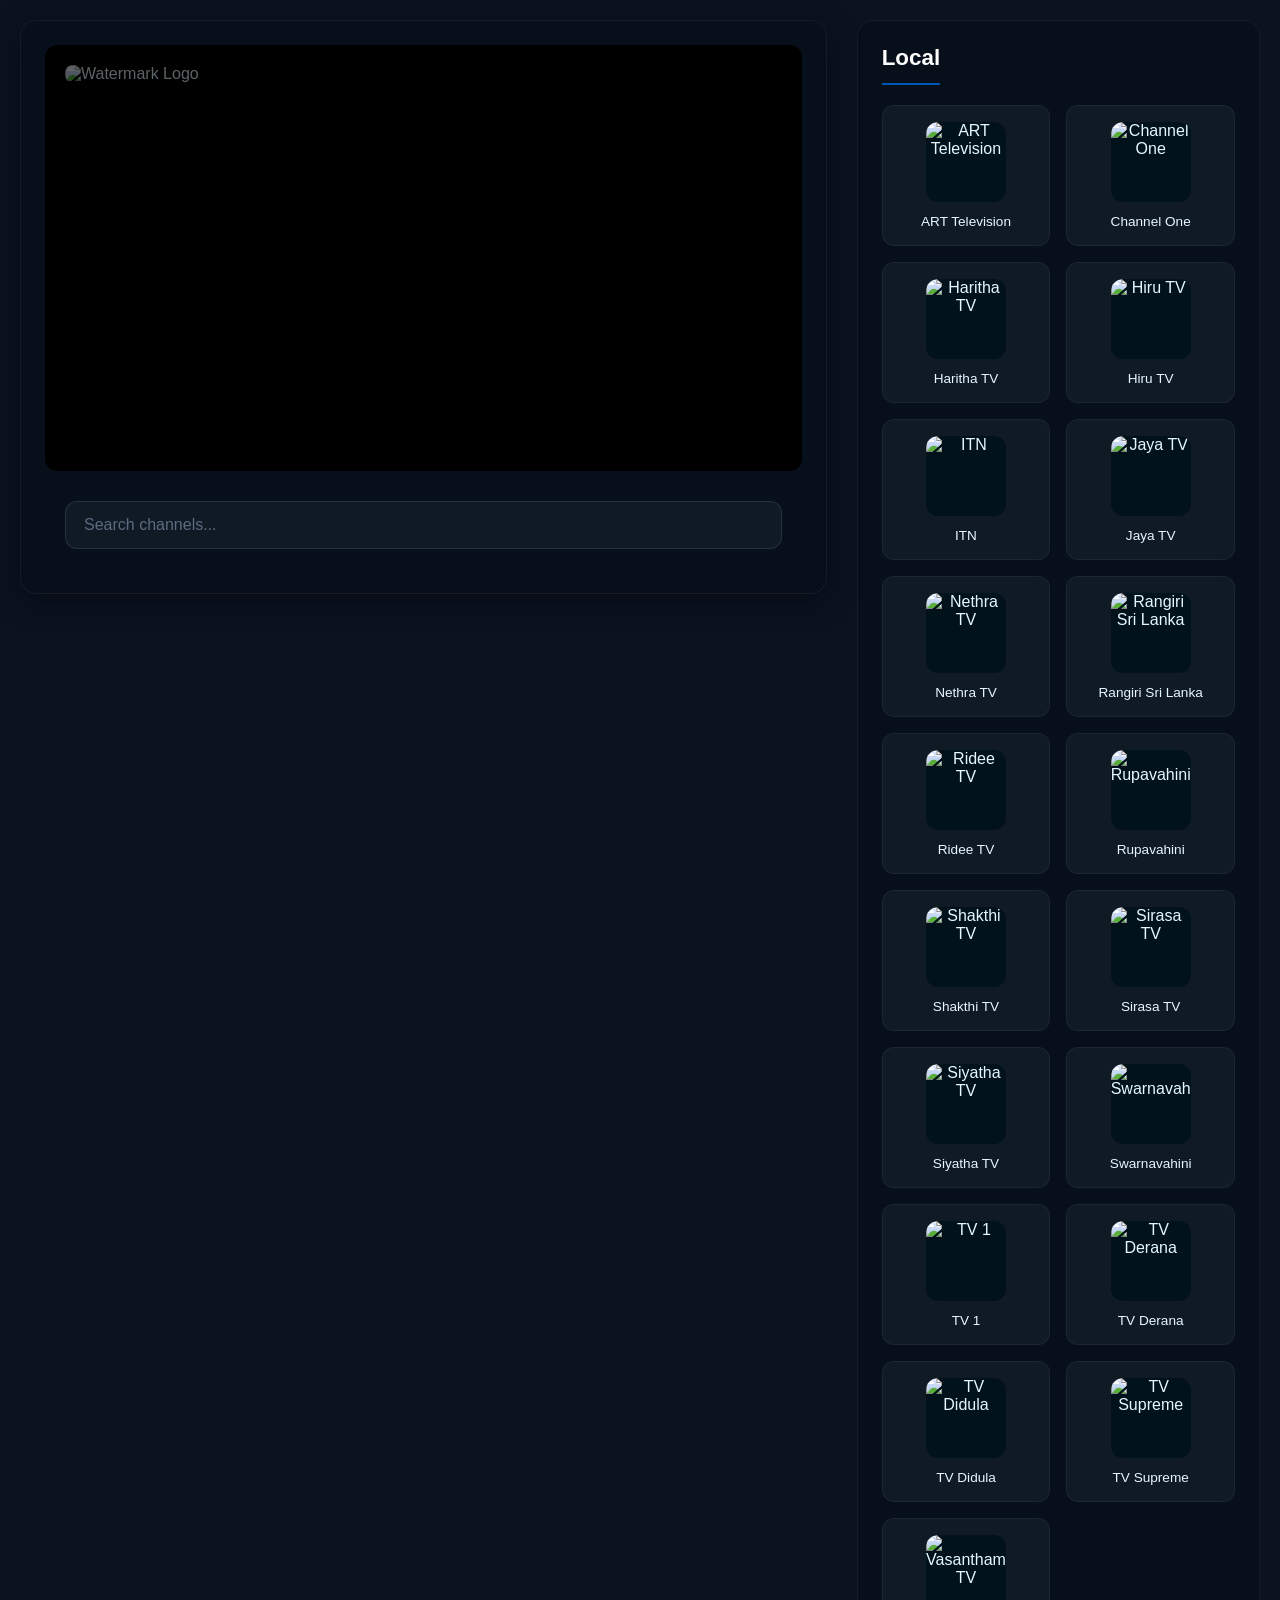
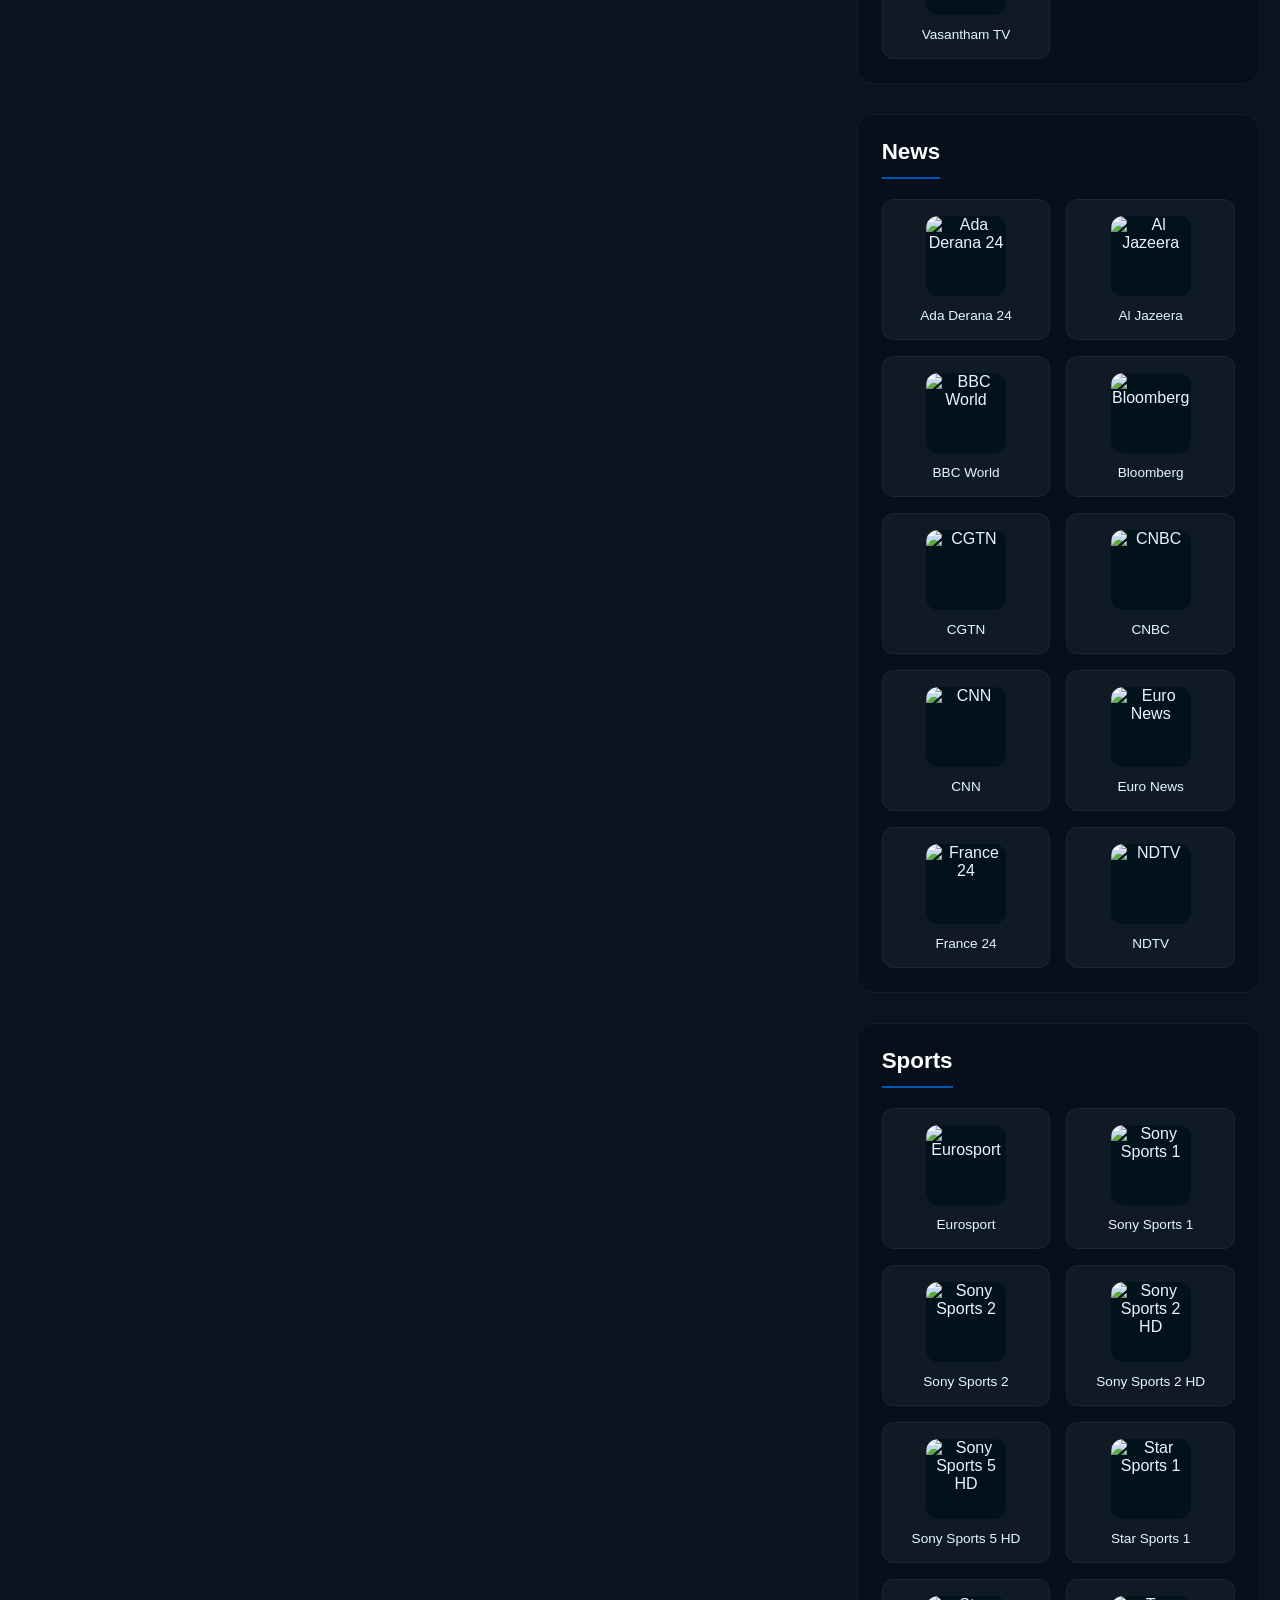
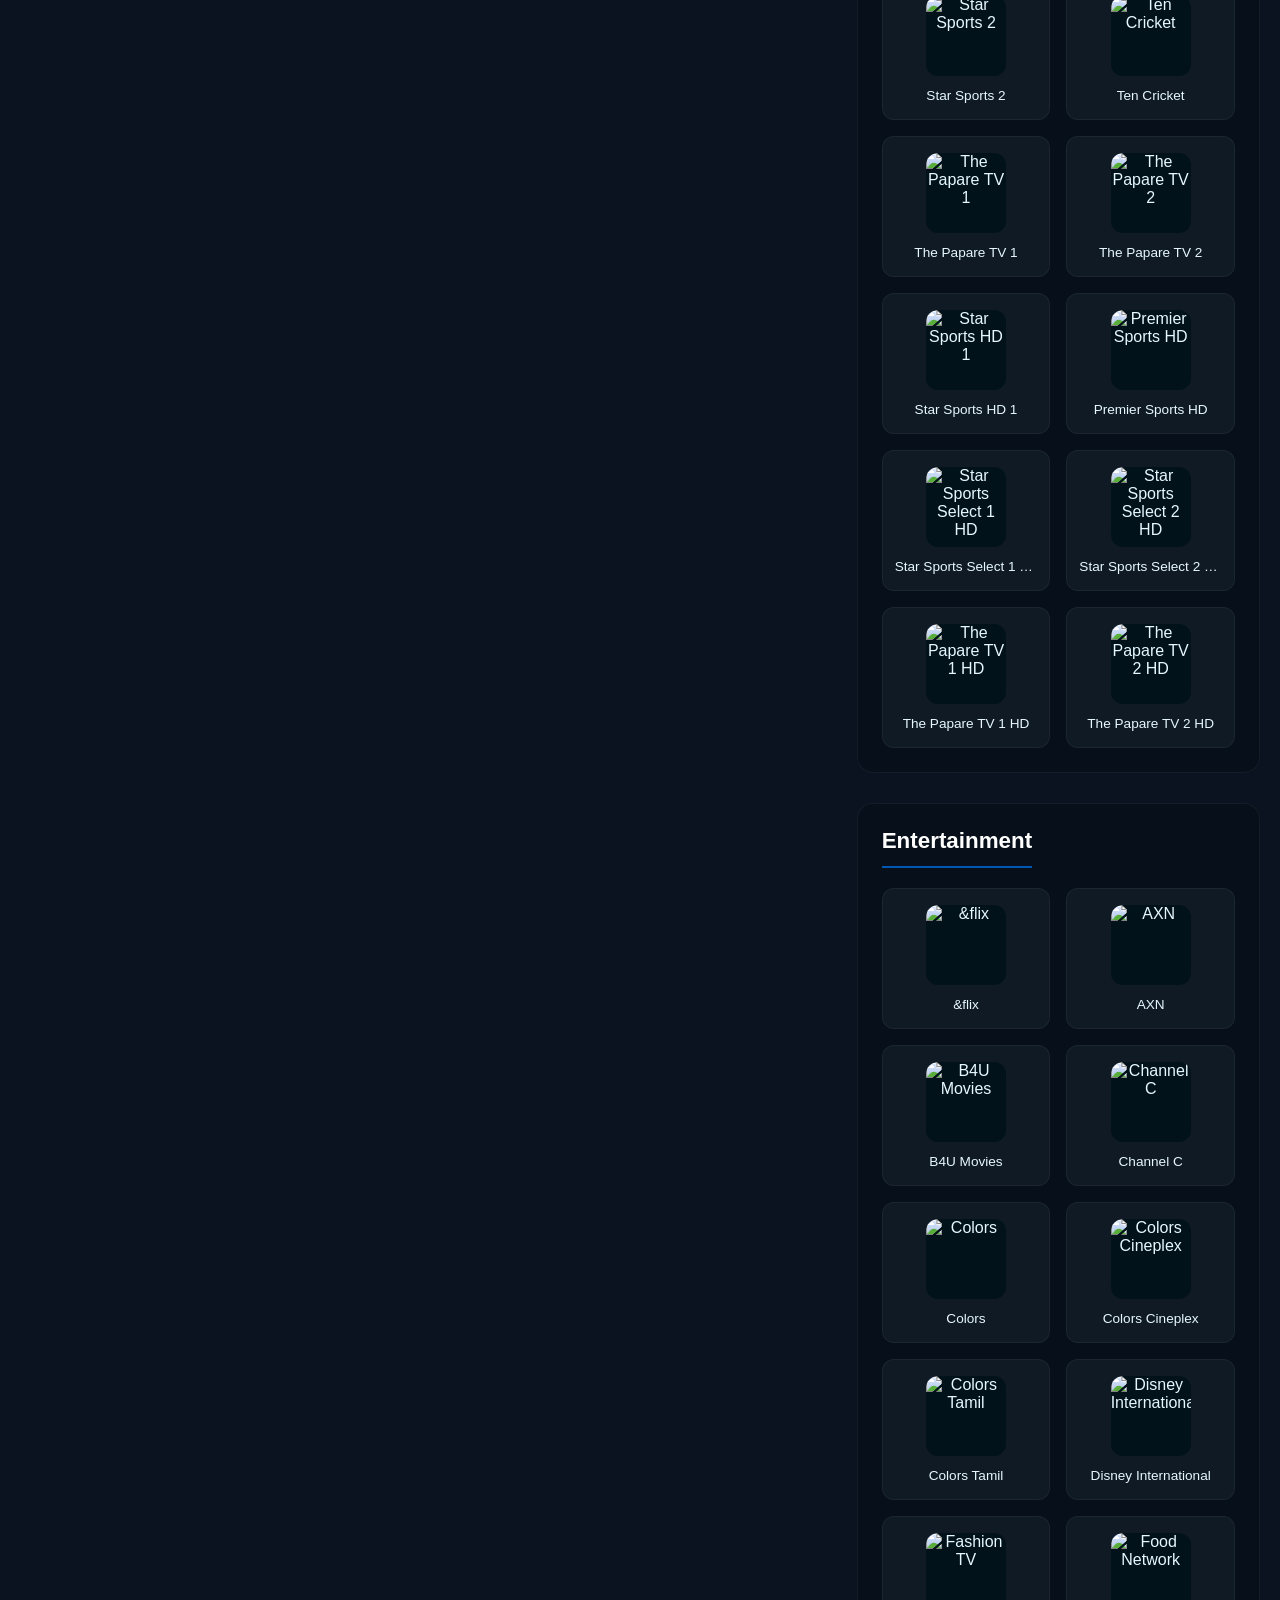
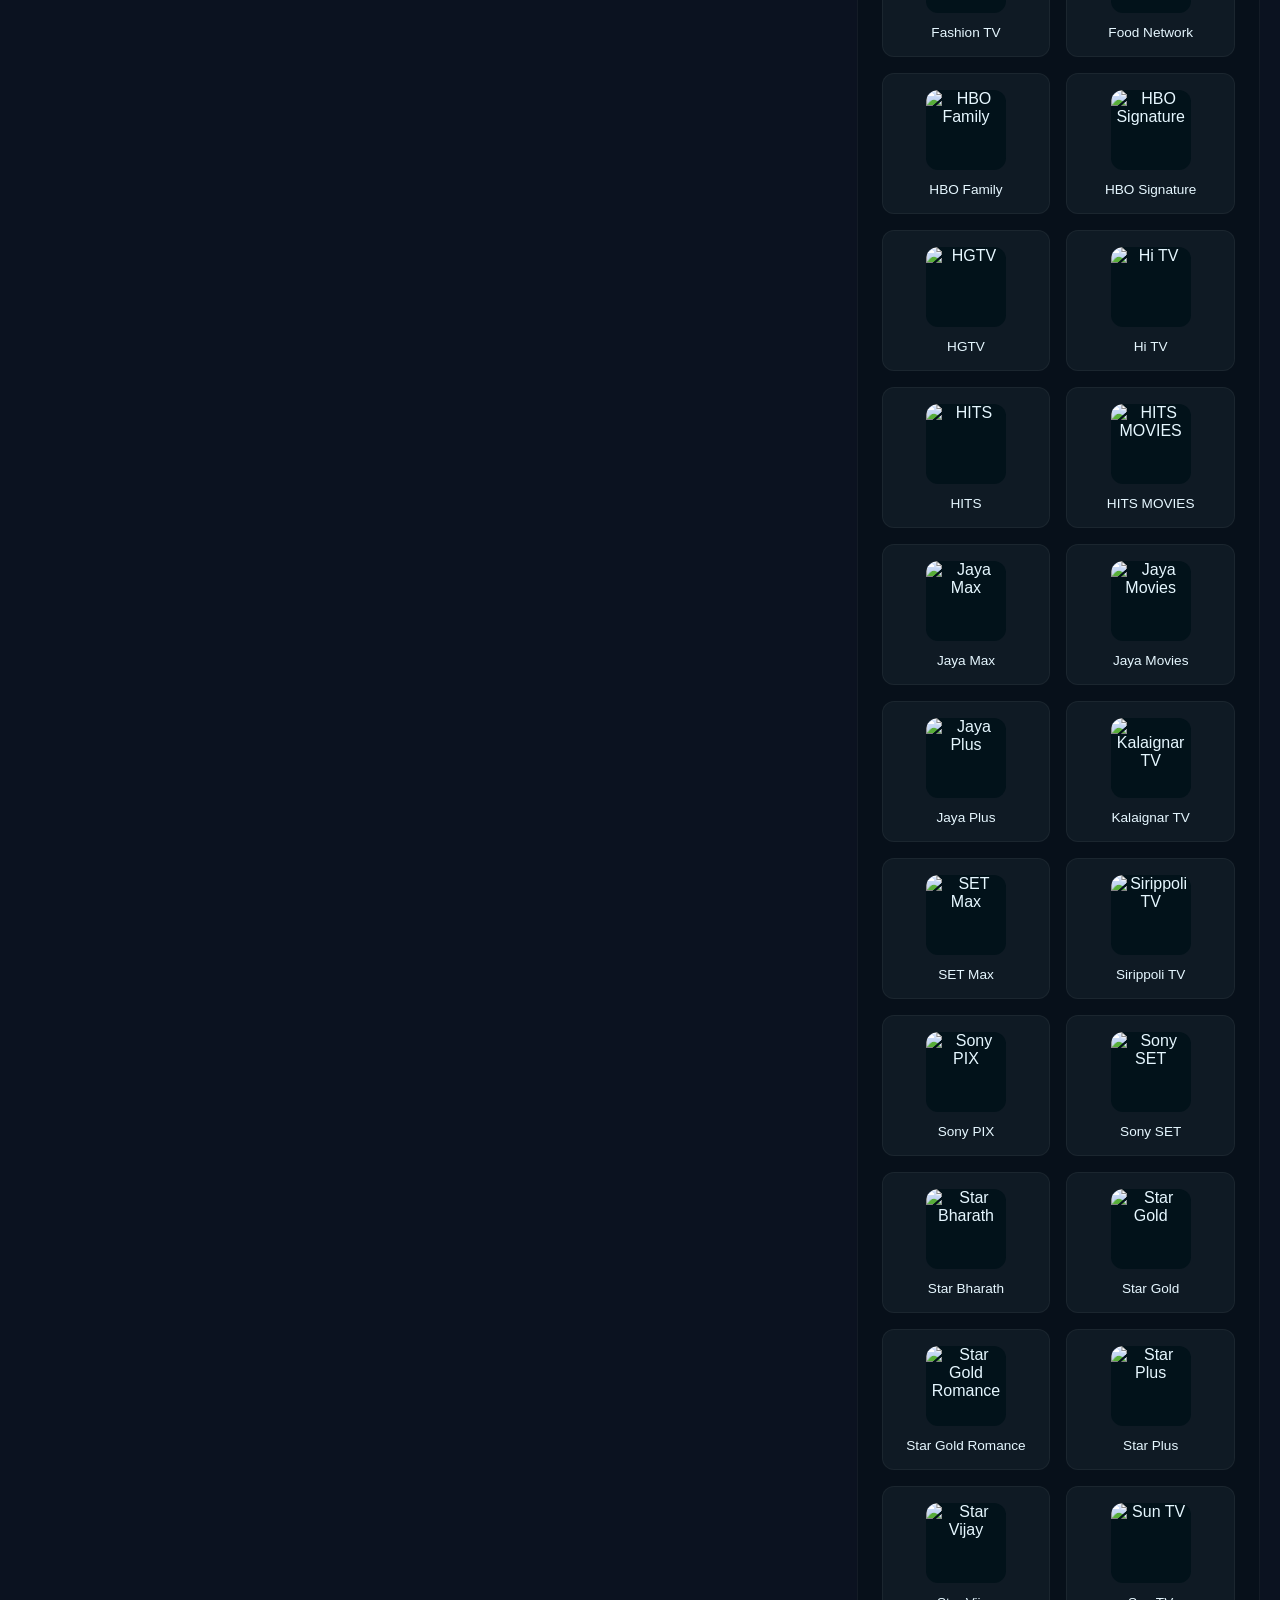
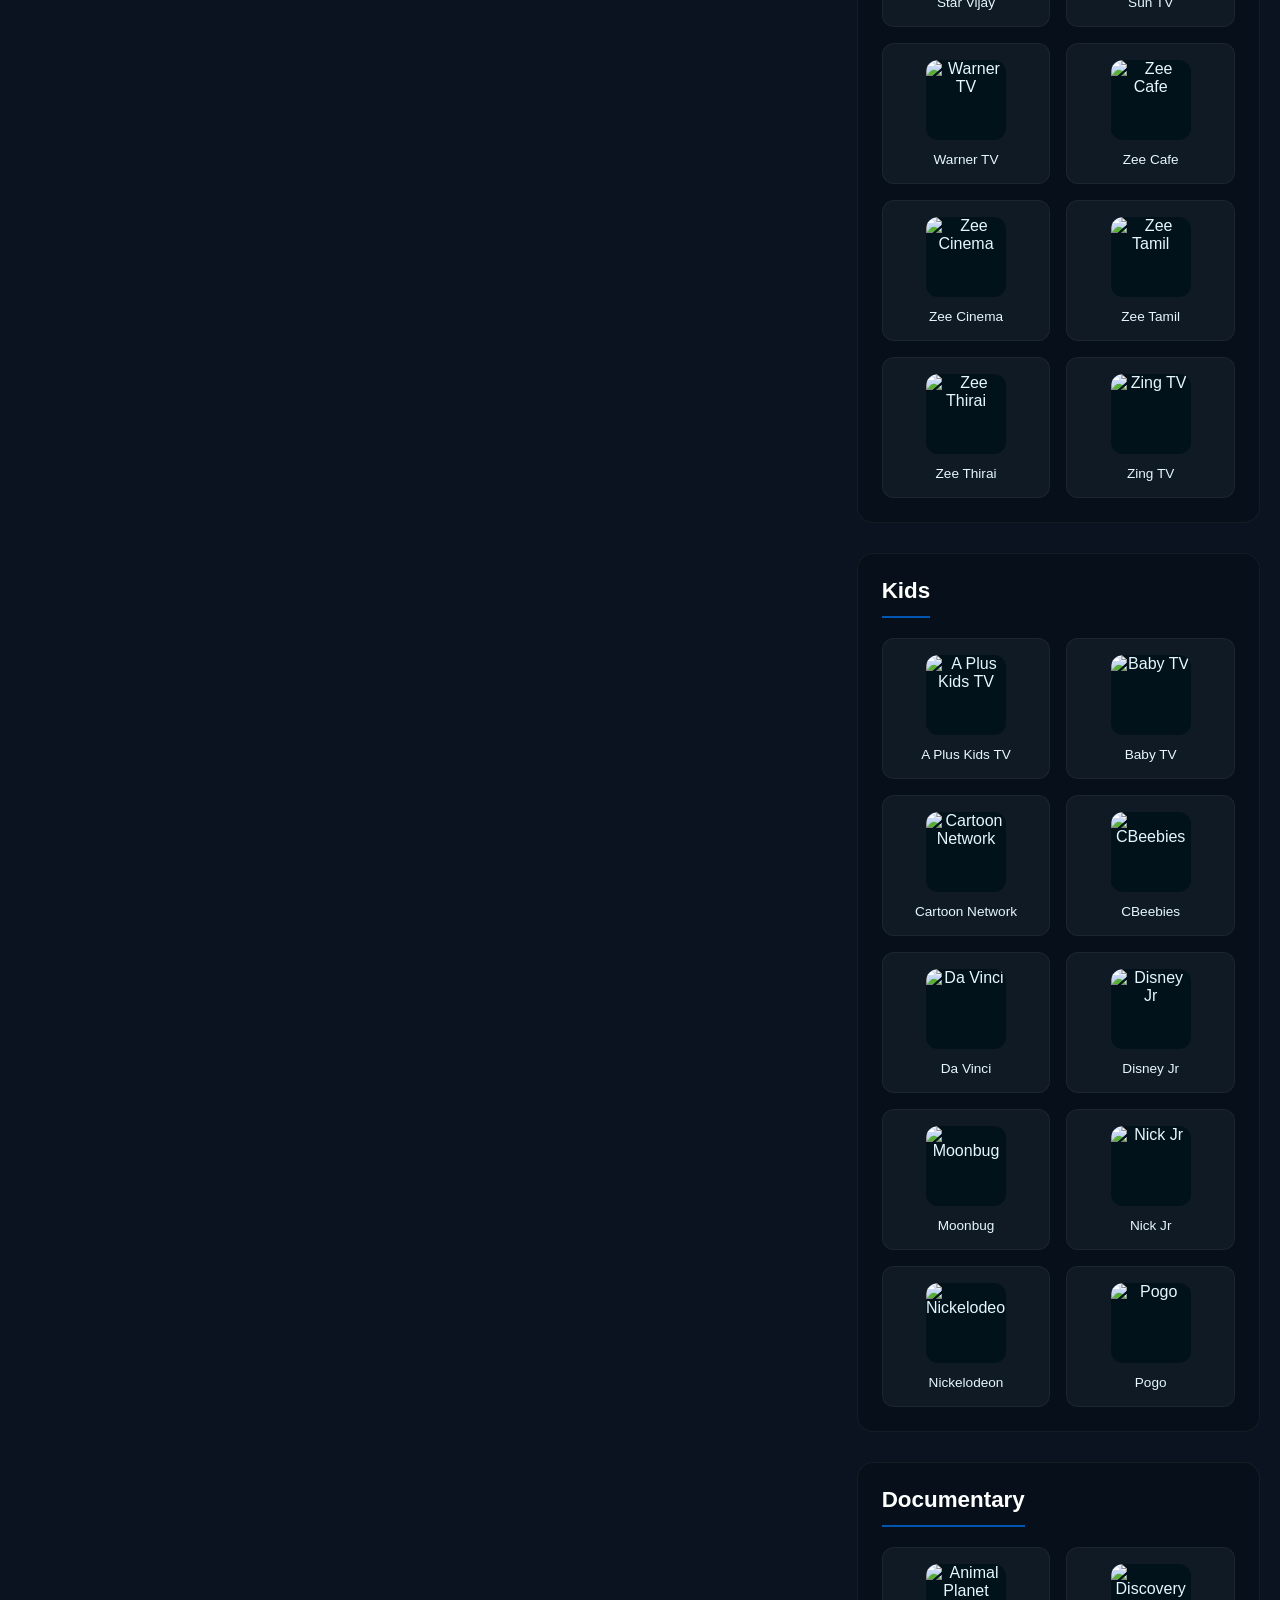
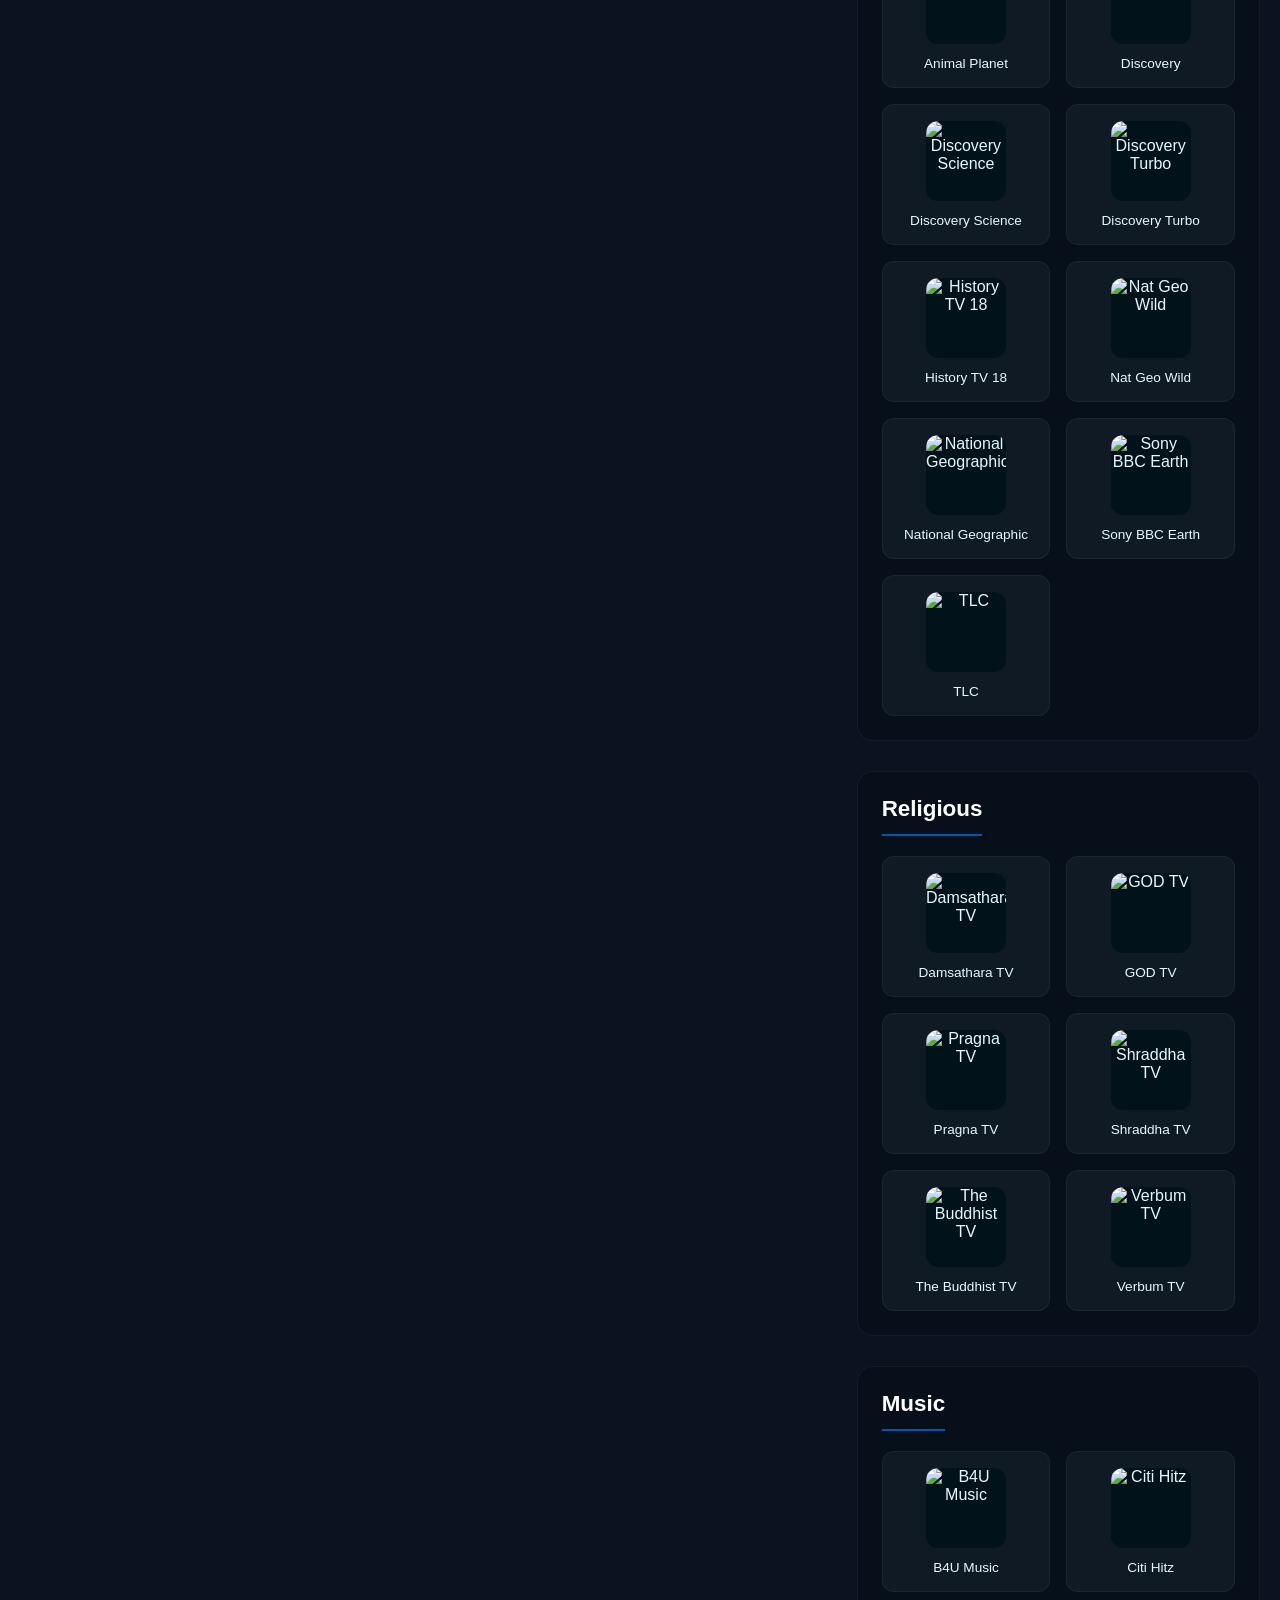
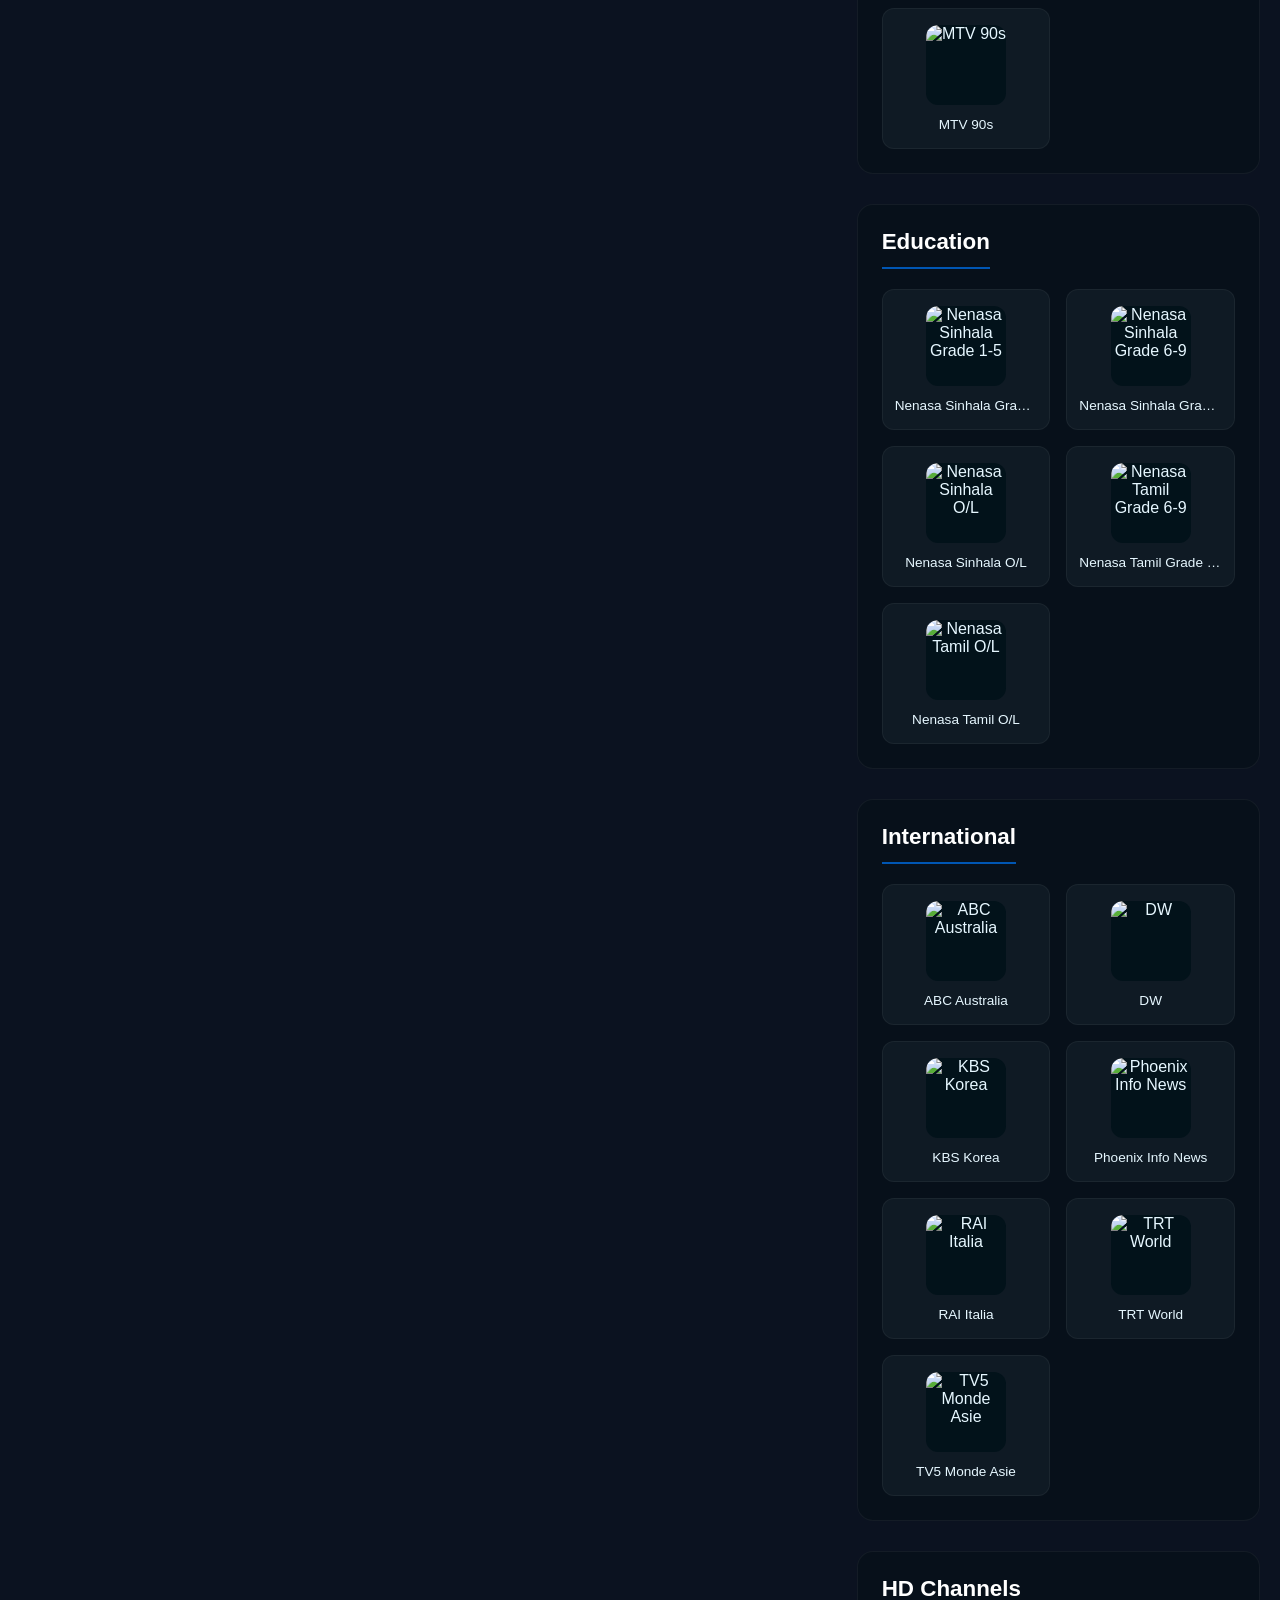
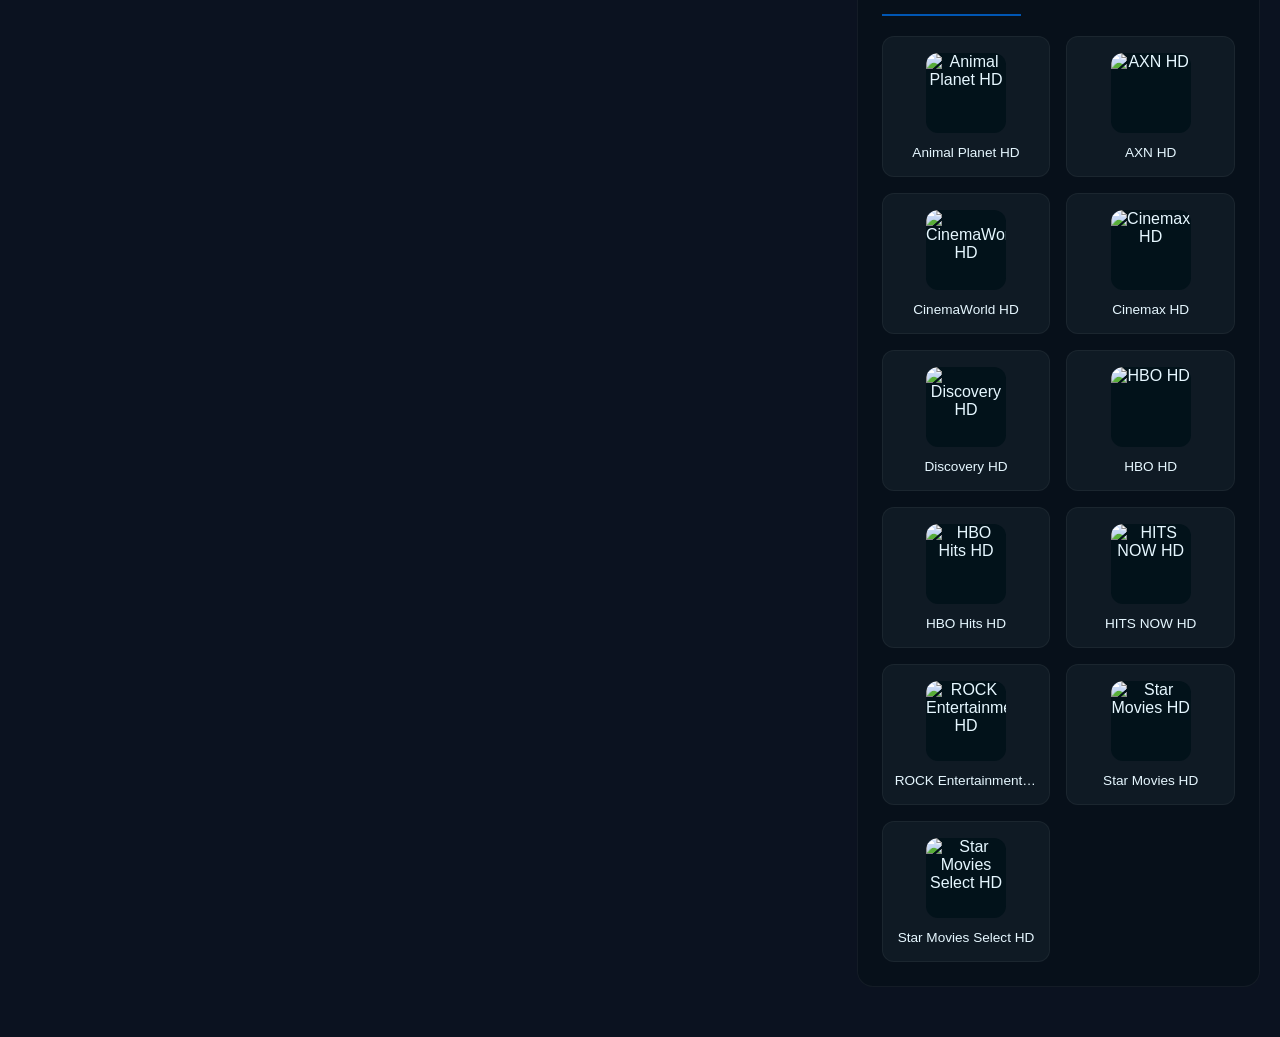
==== commit d259e805: "v" ====
--- a/live/index.html
+++ b/live/index.html
@@ -8,338 +8,11 @@
     <script src="https://cdnjs.cloudflare.com/ajax/libs/shaka-player/4.7.1/shaka-player.ui.js"></script>
     <link rel="stylesheet" href="https://cdnjs.cloudflare.com/ajax/libs/shaka-player/4.7.1/controls.css">
     <link rel="stylesheet" href="style.css">
-
-    <!-- OneSignal SDK -->
-    <script src="https://cdn.onesignal.com/sdks/web/v16/OneSignalSDK.page.js" defer></script>
-
-    <style>
-        /* Overlay styles */
-        #subscription-overlay {
-            position: fixed;
-            top: 0;
-            left: 0;
-            width: 100%;
-            height: 100%;
-            background-color: rgba(0, 0, 0, 0.5);
-            backdrop-filter: blur(5px);
-            z-index: 999999;
-            display: flex;
-            justify-content: center;
-            align-items: center;
-            transition: opacity 0.3s ease;
-        }
-
-        .overlay-content {
-            background: white;
-            padding: 40px;
-            border-radius: 15px;
-            text-align: center;
-            max-width: 400px;
-            width: 90%;
-            box-shadow: 0 10px 40px rgba(0, 0, 0, 0.2);
-            animation: slideIn 0.5s ease;
-        }
-
-        @keyframes slideIn {
-            from {
-                transform: translateY(-50px);
-                opacity: 0;
-            }
-
-            to {
-                transform: translateY(0);
-                opacity: 1;
-            }
-        }
-
-        .overlay-content h2 {
-            color: #333;
-            margin-bottom: 20px;
-            font-size: 24px;
-        }
-
-        .overlay-content p {
-            color: #666;
-            margin-bottom: 30px;
-            line-height: 1.6;
-        }
-
-        .subscribe-btn {
-            background: #4CAF50;
-            color: white;
-            border: none;
-            padding: 15px 40px;
-            font-size: 18px;
-            border-radius: 50px;
-            cursor: pointer;
-            transition: background 0.3s ease;
-            box-shadow: 0 4px 15px rgba(76, 175, 80, 0.3);
-        }
-
-        .subscribe-btn:hover {
-            background: #45a049;
-            transform: scale(1.05);
-        }
-
-        .subscribe-btn:disabled {
-            background: #ccc;
-            cursor: not-allowed;
-            transform: none;
-        }
-
-        .icon {
-            font-size: 60px;
-            margin-bottom: 20px;
-        }
-
-        .close-note {
-            margin-top: 20px;
-            font-size: 12px;
-            color: #999;
-        }
-
-        .spinner {
-            display: inline-block;
-            width: 20px;
-            height: 20px;
-            border: 3px solid #f3f3f3;
-            border-top: 3px solid #4CAF50;
-            border-radius: 50%;
-            animation: spin 1s linear infinite;
-            margin-right: 10px;
-            vertical-align: middle;
-            display: none;
-        }
-
-        @keyframes spin {
-            0% {
-                transform: rotate(0deg);
-            }
-
-            100% {
-                transform: rotate(360deg);
-            }
-        }
-
-        .success-message {
-            color: #4CAF50;
-            margin-top: 15px;
-            font-size: 14px;
-            display: none;
-        }
-
-        /* Loading spinner for video */
-        .loading-spinner {
-            position: absolute;
-            top: 50%;
-            left: 50%;
-            transform: translate(-50%, -50%);
-            width: 50px;
-            height: 50px;
-            border: 5px solid #f3f3f3;
-            border-top: 5px solid #3498db;
-            border-radius: 50%;
-            animation: spin 1s linear infinite;
-            display: none;
-            z-index: 10;
-        }
-
-        /* Video wrapper */
-        .video-wrapper {
-            position: relative;
-            width: 100%;
-            background: #000;
-        }
-
-        video {
-            width: 100%;
-            height: auto;
-            display: block;
-        }
-
-        /* Watermark */
-        .watermark {
-            position: absolute;
-            bottom: 20px;
-            left: 20px;
-            z-index: 20;
-            opacity: 0.7;
-            transition: opacity 0.3s;
-        }
-
-        .watermark:hover {
-            opacity: 1;
-        }
-
-        .watermark img {
-            width: 60px;
-            height: auto;
-            border-radius: 8px;
-        }
-
-        /* Search container */
-        .search-container {
-            margin: 20px 0;
-            text-align: center;
-        }
-
-        #searchInput {
-            width: 80%;
-            max-width: 400px;
-            padding: 12px 20px;
-            font-size: 16px;
-            border: 2px solid #ddd;
-            border-radius: 25px;
-            outline: none;
-            transition: border-color 0.3s;
-        }
-
-        #searchInput:focus {
-            border-color: #4CAF50;
-        }
-
-        /* Channels container */
-        .channels-container {
-            display: grid;
-            grid-template-columns: repeat(auto-fill, minmax(150px, 1fr));
-            gap: 15px;
-            padding: 20px;
-            max-width: 1200px;
-            margin: 0 auto;
-        }
-
-        .channel-item {
-            background: #f9f9f9;
-            border-radius: 10px;
-            padding: 15px;
-            text-align: center;
-            cursor: pointer;
-            transition: transform 0.3s, box-shadow 0.3s;
-            border: 2px solid transparent;
-        }
-
-        .channel-item:hover {
-            transform: translateY(-5px);
-            box-shadow: 0 5px 20px rgba(0, 0, 0, 0.1);
-            border-color: #4CAF50;
-        }
-
-        .channel-item.active {
-            border-color: #4CAF50;
-            background: #e8f5e9;
-        }
-
-        .channel-logo {
-            width: 80px;
-            height: 80px;
-            border-radius: 50%;
-            object-fit: cover;
-            margin-bottom: 10px;
-        }
-
-        .channel-name {
-            font-weight: 600;
-            color: #333;
-            margin-bottom: 5px;
-        }
-
-        /* Telegram Popup */
-        .popup-overlay {
-            display: none;
-            position: fixed;
-            top: 0;
-            left: 0;
-            width: 100%;
-            height: 100%;
-            background: rgba(0, 0, 0, 0.7);
-            z-index: 10000;
-            justify-content: center;
-            align-items: center;
-        }
-
-        .popup-content {
-            background: white;
-            padding: 30px;
-            border-radius: 15px;
-            max-width: 400px;
-            width: 90%;
-            text-align: center;
-            position: relative;
-            animation: slideIn 0.5s ease;
-        }
-
-        .popup-header {
-            display: flex;
-            justify-content: space-between;
-            align-items: center;
-            margin-bottom: 20px;
-        }
-
-        .popup-header h3 {
-            margin: 0;
-            color: #333;
-        }
-
-        .close-btn {
-            font-size: 24px;
-            cursor: pointer;
-            color: #999;
-            transition: color 0.3s;
-        }
-
-        .close-btn:hover {
-            color: #333;
-        }
-
-        .join-btn {
-            display: inline-flex;
-            align-items: center;
-            gap: 10px;
-            background: #0088cc;
-            color: white;
-            padding: 12px 30px;
-            border-radius: 25px;
-            text-decoration: none;
-            font-weight: 600;
-            margin-top: 20px;
-            transition: background 0.3s;
-        }
-
-        .join-btn:hover {
-            background: #0077b5;
-        }
-
-        .join-btn svg {
-            width: 20px;
-            height: 20px;
-        }
-    </style>
-
-    <!-- OneSignal SDK v16 - Correct for your domain -->
-    <script src="https://cdn.onesignal.com/sdks/web/v16/OneSignalSDK.page.js" defer></script>
-    <script>
-        function _0x1099(_0x4088cf, _0x22bfe5) { _0x4088cf = _0x4088cf - 0x19b; var _0x37f089 = _0x37f0(); var _0x1099d2 = _0x37f089[_0x4088cf]; return _0x1099d2; } var _0x13ffb6 = _0x1099; (function (_0x37c723, _0xb91d3a) { var _0x332338 = _0x1099, _0x145116 = _0x37c723(); while (!![]) { try { var _0x512f42 = -parseInt(_0x332338(0x1a4)) / 0x1 + parseInt(_0x332338(0x19b)) / 0x2 + parseInt(_0x332338(0x1a8)) / 0x3 * (parseInt(_0x332338(0x1a7)) / 0x4) + -parseInt(_0x332338(0x1a6)) / 0x5 + parseInt(_0x332338(0x1a5)) / 0x6 + parseInt(_0x332338(0x1a2)) / 0x7 + parseInt(_0x332338(0x19c)) / 0x8 * (parseInt(_0x332338(0x1a1)) / 0x9); if (_0x512f42 === _0xb91d3a) break; else _0x145116['push'](_0x145116['shift']()); } catch (_0x3d273a) { _0x145116['push'](_0x145116['shift']()); } } }(_0x37f0, 0x1ec68), window[_0x13ffb6(0x19e)] = window['OneSignalDeferred'] || [], OneSignalDeferred[_0x13ffb6(0x19d)](async function (_0x1a9f1b) { var _0x17a940 = _0x13ffb6; await _0x1a9f1b['init']({ 'appId': 'd605d07d-6fe4-4e92-b23e-fe792150d888', 'safari_web_id': 'web.onesignal.auto.66c6cf5f-f4e2-4fcc-bb6d-d84762ec1541', 'autoRegister': ![], 'notifyButton': { 'enable': ![] }, 'serviceWorkerPath': _0x17a940(0x19f), 'serviceWorkerUpdaterPath': _0x17a940(0x1a3) }), console[_0x17a940(0x1a0)]('OneSignal\x20initialized\x20for\x20live\x20page'); })); function _0x37f0() { var _0x2b372b = ['log', '9DXgMvj', '348677meAdqw', 'OneSignalSDKUpdaterWorker.js', '157820ncCGOE', '950220tIcLIa', '1170140gVHDir', '608svlURg', '414neBSdZ', '184096JnVHyH', '1573592LUcGEx', 'push', 'OneSignalDeferred', 'OneSignalSDKWorker.js']; _0x37f0 = function () { return _0x2b372b; }; return _0x37f0(); }
-    </script>
 </head>
 
 <body>
+    <div class="container">
 
-    <!-- Your Subscription Overlay/Button -->
-    <div id="subscription-overlay" style="display: none; /* ... your styles ... */">
-        <div class="overlay-content">
-            <div class="icon">🔔</div>
-            <h2>Enable Notifications to Continue</h2>
-            <p>To access this website, you need to enable push notifications. We'll send you important updates and news
-                about our content.</p>
-            <button class="subscribe-btn" id="force-subscribe-btn" onclick="requestNotificationPermission()">
-                Enable Notifications
-            </button>
-            <p class="close-note">You must enable notifications to use this site</p>
-        </div>
-    </div>
-
-
-    <div class="container">
         <!-- === PLAYER SECTION === -->
         <div class="player-section">
             <div class="video-wrapper" data-shaka-player-container>
@@ -366,7 +39,6 @@
         <!-- === CHANNEL GRID (populated by JS) === -->
         <div class="channels-container" id="channelsContainer"></div>
     </div>
-
     <!-- === TELEGRAM POPUP === -->
     <div id="telegramPopup" class="popup-overlay">
         <div class="popup-content">
@@ -384,10 +56,8 @@
             </a>
         </div>
     </div>
-    <script>
-        const _0x5d6dd1 = _0x34e8; (function (_0x243c6c, _0x3882f3) { const _0x5e9b0d = _0x34e8, _0x390c1d = _0x243c6c(); while (!![]) { try { const _0x3d5863 = parseInt(_0x5e9b0d(0x1da)) / 0x1 * (parseInt(_0x5e9b0d(0x1ef)) / 0x2) + -parseInt(_0x5e9b0d(0x1f0)) / 0x3 * (parseInt(_0x5e9b0d(0x1cb)) / 0x4) + parseInt(_0x5e9b0d(0x1e0)) / 0x5 + parseInt(_0x5e9b0d(0x1cc)) / 0x6 * (parseInt(_0x5e9b0d(0x1ca)) / 0x7) + -parseInt(_0x5e9b0d(0x1c6)) / 0x8 + -parseInt(_0x5e9b0d(0x1d6)) / 0x9 + parseInt(_0x5e9b0d(0x1d1)) / 0xa * (parseInt(_0x5e9b0d(0x1e4)) / 0xb); if (_0x3d5863 === _0x3882f3) break; else _0x390c1d['push'](_0x390c1d['shift']()); } catch (_0x1a4592) { _0x390c1d['push'](_0x390c1d['shift']()); } } }(_0x2b37, 0x52ba6), window[_0x5d6dd1(0x1dc)] = async function () { const _0x4151d9 = _0x5d6dd1, _0x128aeb = document[_0x4151d9(0x1c8)](_0x4151d9(0x1d2)); _0x128aeb[_0x4151d9(0x1e2)] = !![], _0x128aeb[_0x4151d9(0x1e6)] = 'Processing...', OneSignalDeferred[_0x4151d9(0x1de)](async function (_0x333942) { const _0x4196ca = _0x4151d9, _0x57ed4f = await _0x333942['showNativePrompt'](); if (_0x57ed4f === _0x4196ca(0x1d8)) { await _0x333942[_0x4196ca(0x1cd)](!![]); const _0x84f8b6 = await _0x333942[_0x4196ca(0x1dd)](), _0x3da39a = await _0x333942[_0x4196ca(0x1e8)](); _0x84f8b6 && (console[_0x4196ca(0x1cf)](_0x4196ca(0x1db), _0x3da39a), document[_0x4196ca(0x1c8)]('subscription-overlay')['style'][_0x4196ca(0x1d4)] = _0x4196ca(0x1ee), document[_0x4196ca(0x1e5)][_0x4196ca(0x1e7)][_0x4196ca(0x1d3)] = _0x4196ca(0x1ec), localStorage[_0x4196ca(0x1d9)]('notifications_subscribed', _0x4196ca(0x1d5)), _0x333942[_0x4196ca(0x1d0)]('Welcome\x20to\x20SLTV!\x20🎉', _0x4196ca(0x1d7), window[_0x4196ca(0x1ce)][_0x4196ca(0x1ed)])); } else alert(_0x4196ca(0x1e9)), _0x128aeb[_0x4196ca(0x1e2)] = ![], _0x128aeb[_0x4196ca(0x1e6)] = _0x4196ca(0x1c7); }); }, window[_0x5d6dd1(0x1c9)](_0x5d6dd1(0x1eb), function () { const _0x206635 = _0x5d6dd1, _0x328c44 = localStorage['getItem'](_0x206635(0x1ea)); _0x328c44 === _0x206635(0x1d5) ? (document[_0x206635(0x1c8)](_0x206635(0x1e3))[_0x206635(0x1e7)][_0x206635(0x1d4)] = 'none', document[_0x206635(0x1e5)]['style'][_0x206635(0x1d3)] = _0x206635(0x1ec)) : (document[_0x206635(0x1c8)](_0x206635(0x1e3))['style']['display'] = _0x206635(0x1df), document[_0x206635(0x1e5)][_0x206635(0x1e7)][_0x206635(0x1d3)] = _0x206635(0x1e1)); })); function _0x34e8(_0x58be7e, _0x122307) { _0x58be7e = _0x58be7e - 0x1c6; const _0x2b3730 = _0x2b37(); let _0x34e87c = _0x2b3730[_0x58be7e]; return _0x34e87c; } function _0x2b37() { const _0x254555 = ['807390XpImyd', 'force-subscribe-btn', 'overflow', 'display', 'true', '2301039ralEdg', 'Thanks\x20for\x20subscribing!\x20Enjoy\x20your\x20favorite\x20channels.', 'granted', 'setItem', '521RpYydX', '✅\x20User\x20subscribed\x20successfully!', 'requestNotificationPermission', 'isPushNotificationsEnabled', 'push', 'flex', '2173745bWWaFq', 'hidden', 'disabled', 'subscription-overlay', '33BkJEuv', 'body', 'textContent', 'style', 'getUserId', 'You\x20must\x20allow\x20notifications\x20to\x20access\x20the\x20site.', 'notifications_subscribed', 'load', 'auto', 'href', 'none', '2342TXGiiG', '5349wnvaVO', '2311280bXQnyV', 'Enable\x20Notifications', 'getElementById', 'addEventListener', '214788pVGGIV', '1112pnFIEj', '18dfXZRK', 'setSubscription', 'location', 'log', 'sendSelfNotification']; _0x2b37 = function () { return _0x254555; }; return _0x2b37(); }
-    </script>
     <script src="script.js"></script>
+
 
 
 </body>
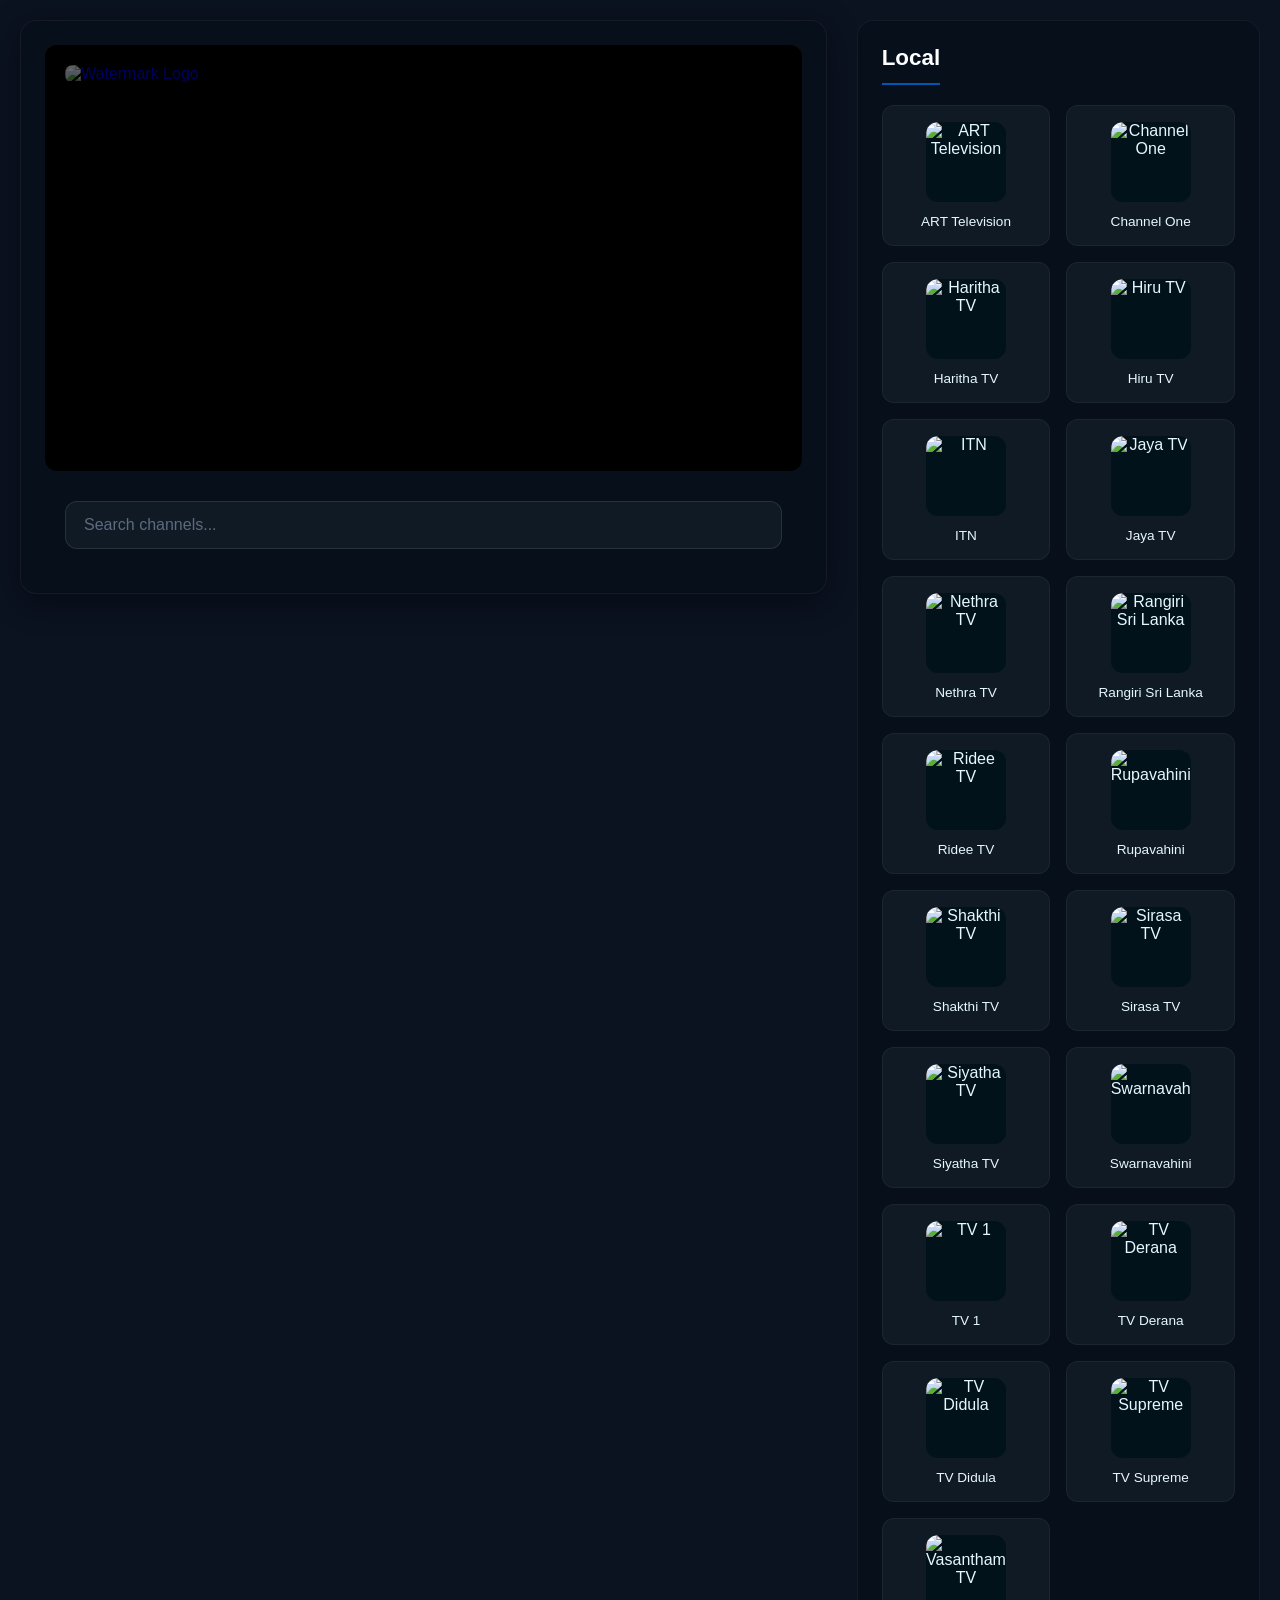
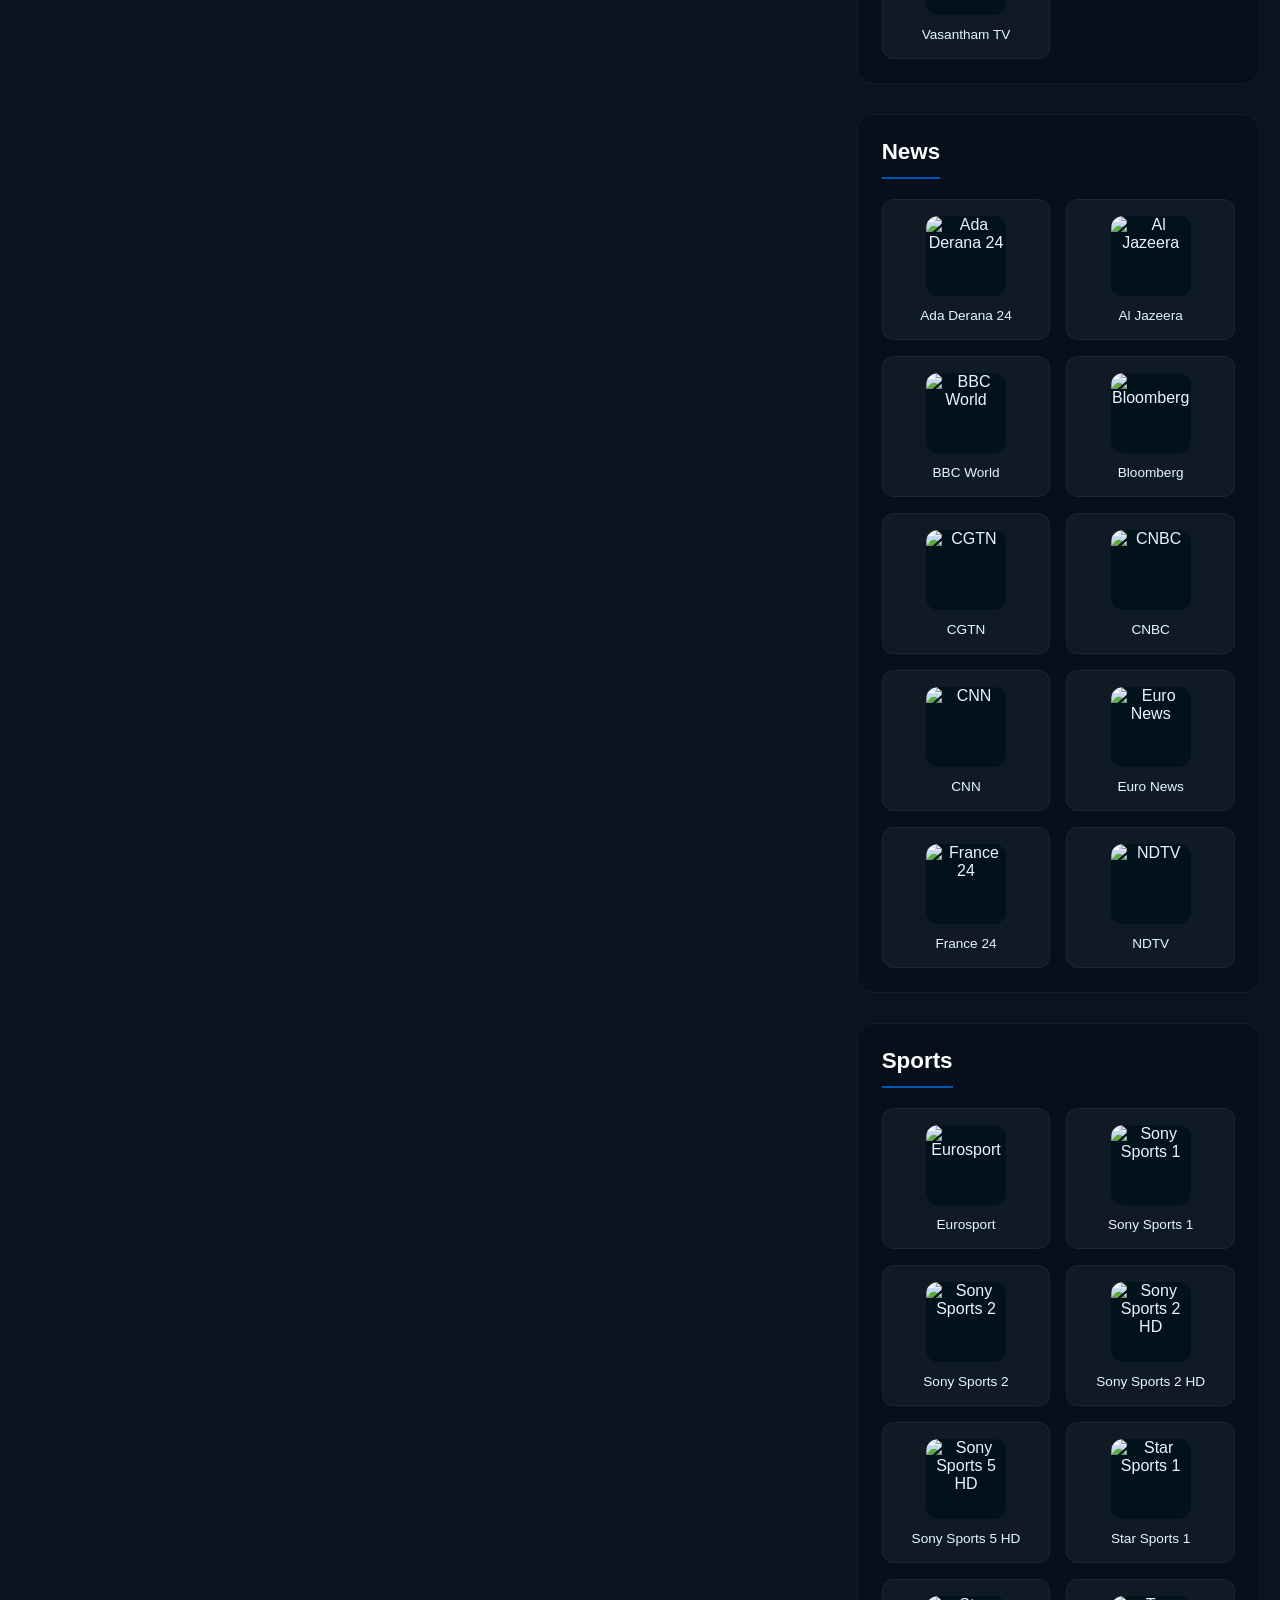
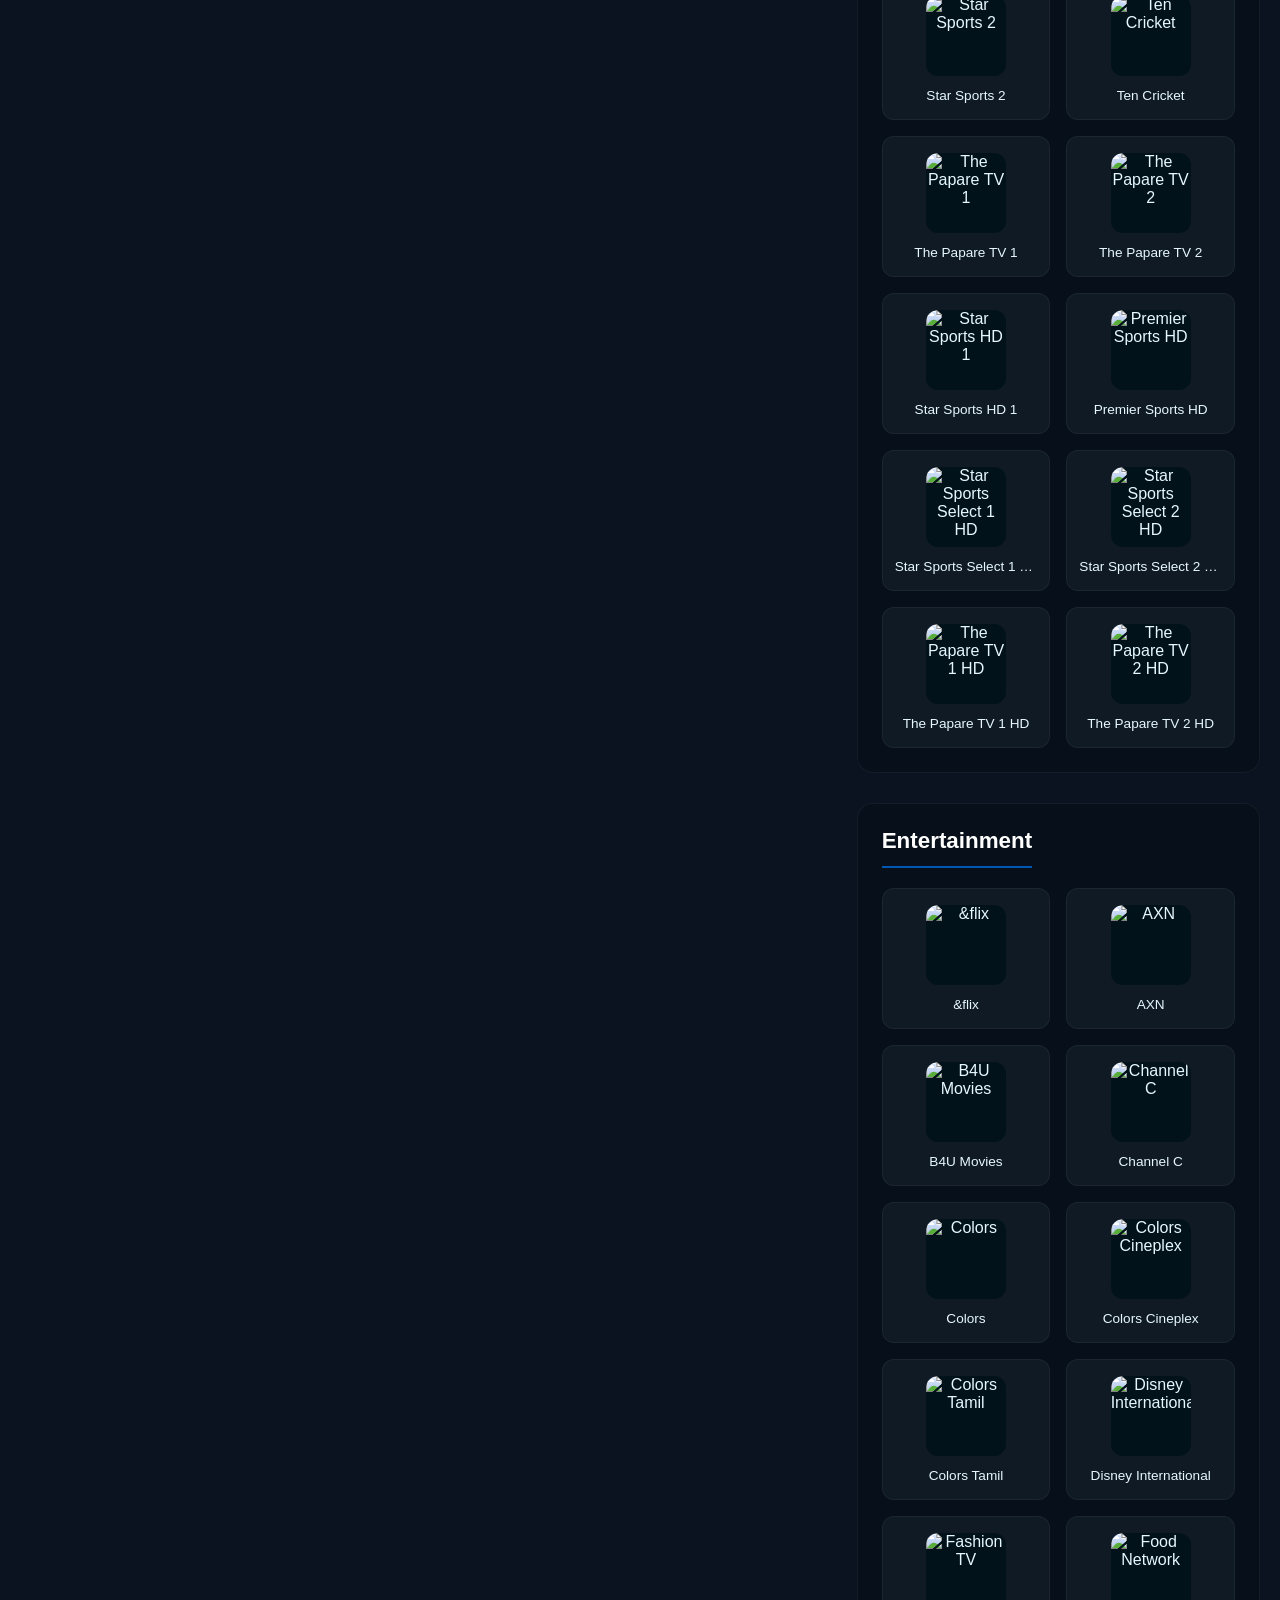
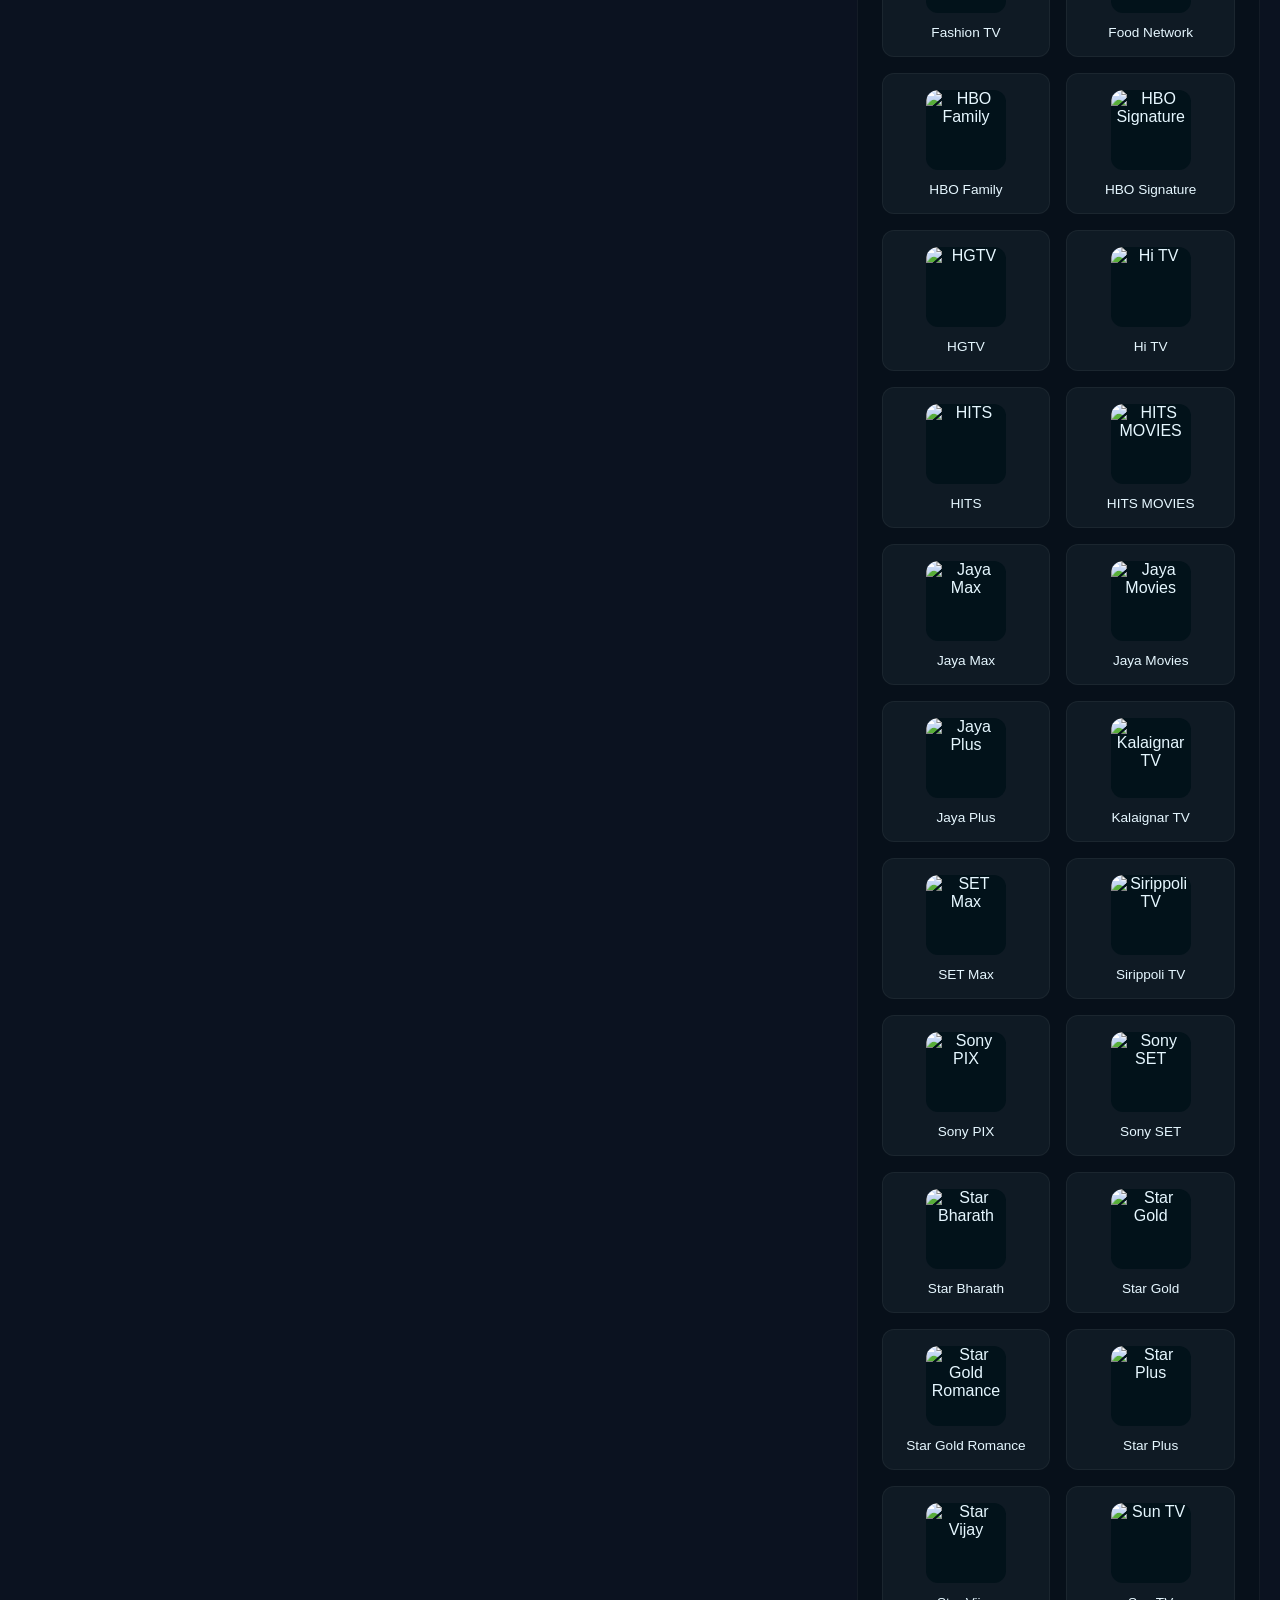
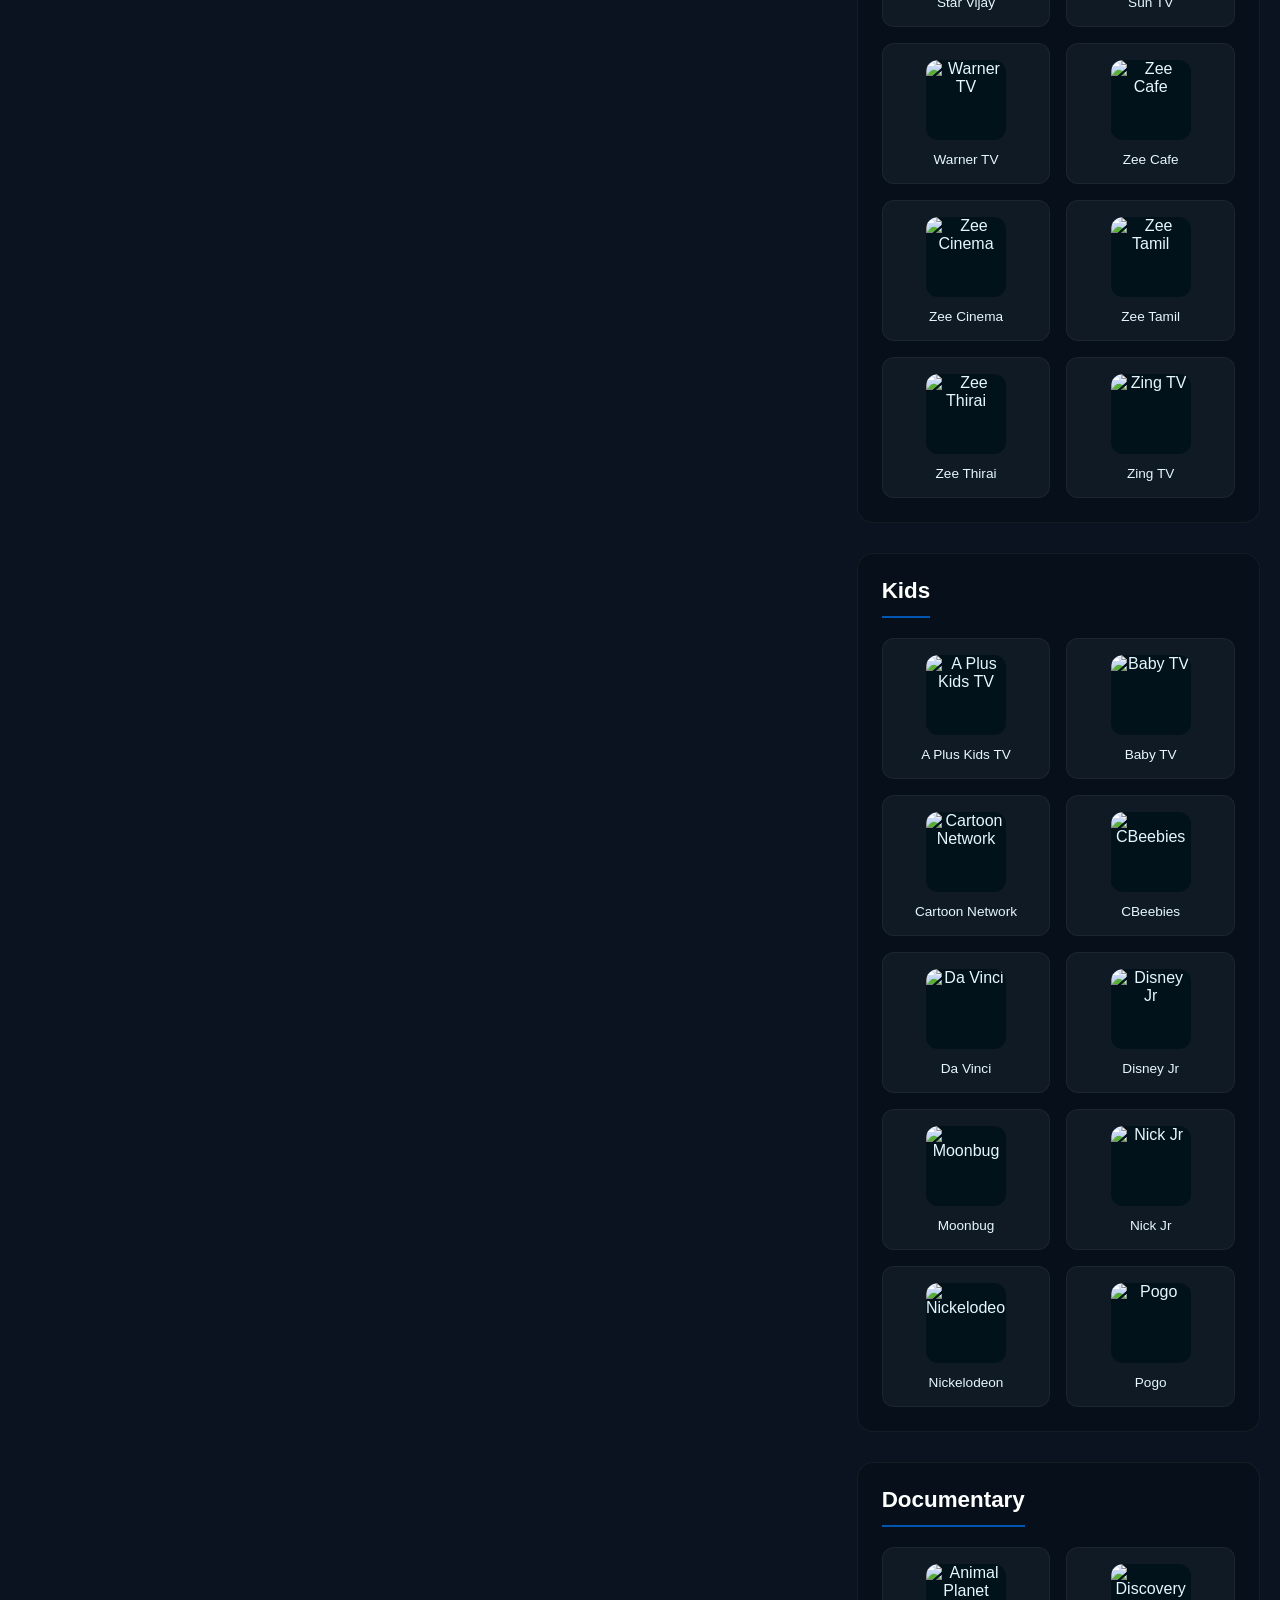
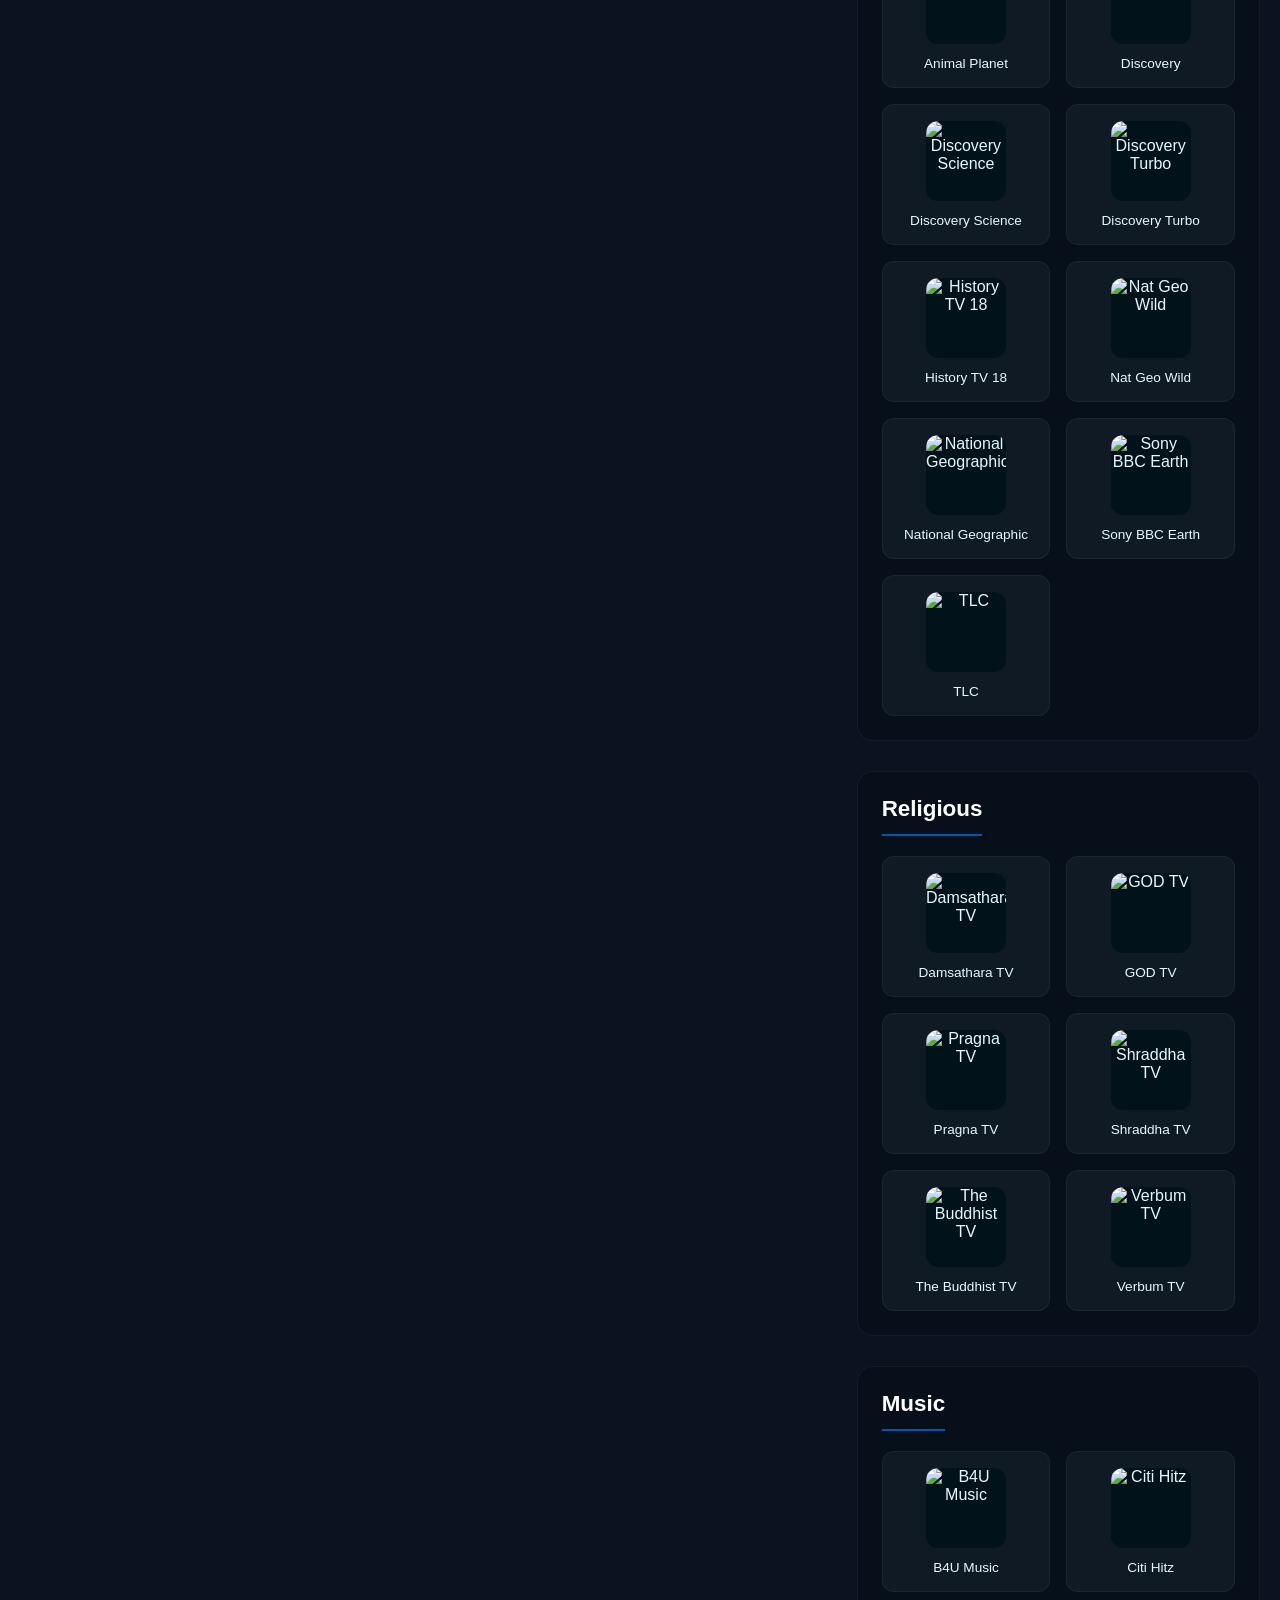
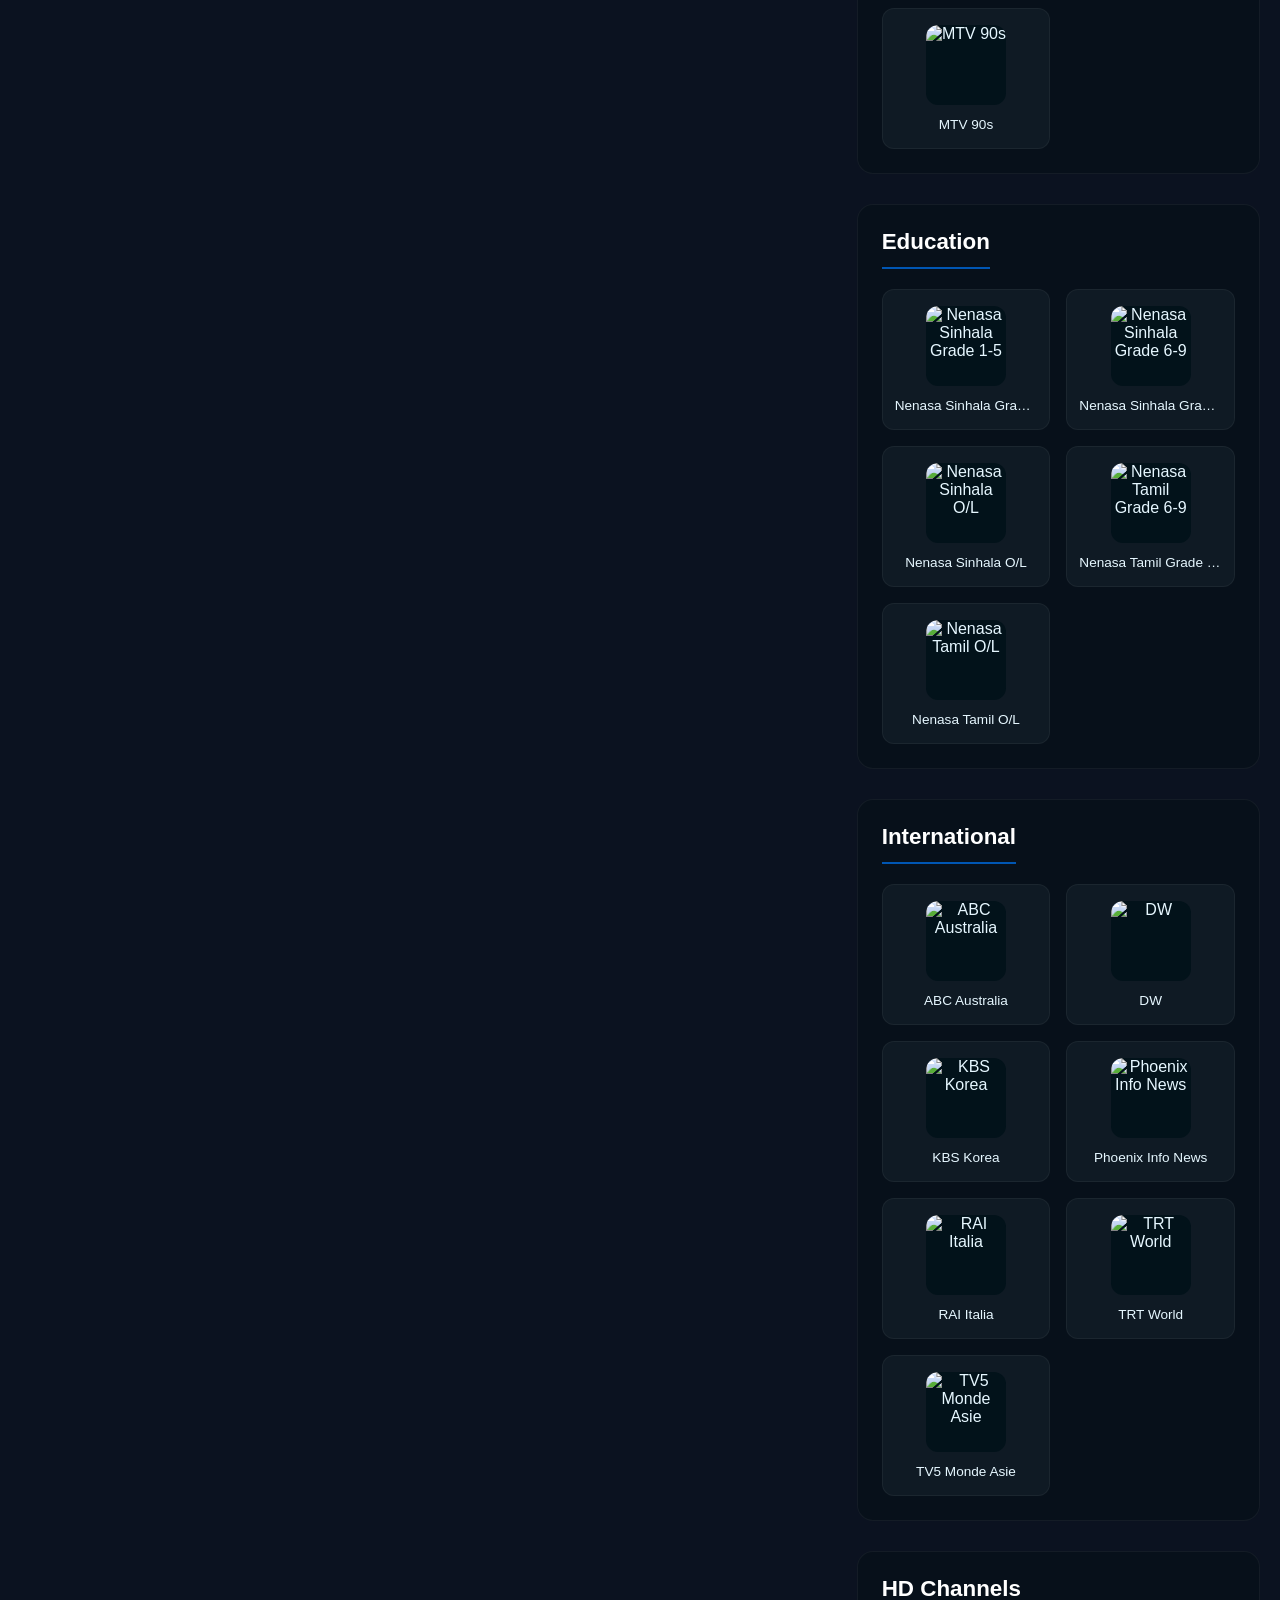
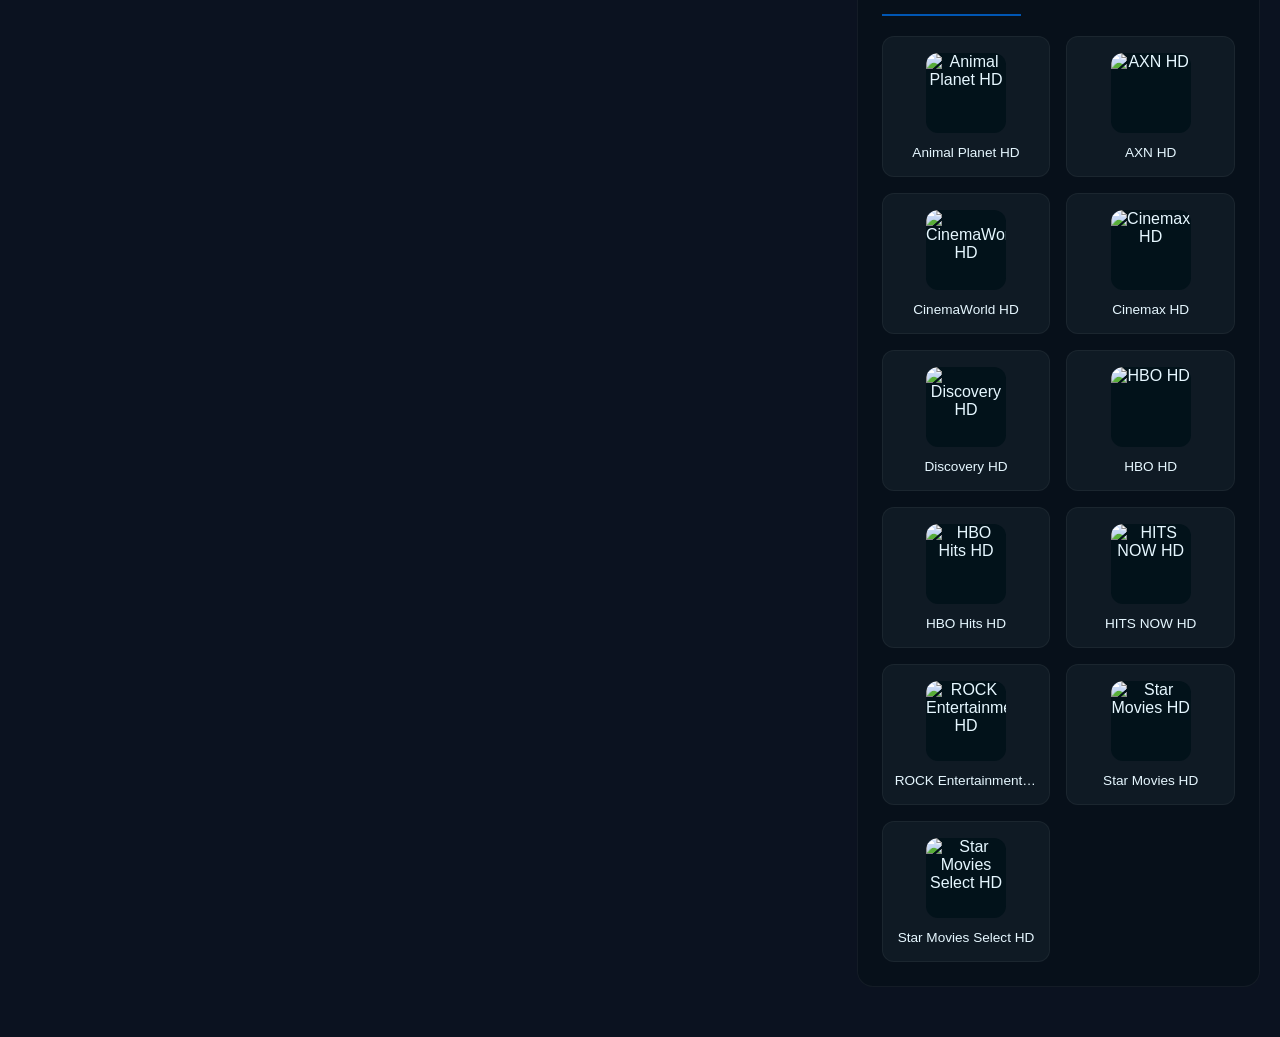
==== commit 45791ecb: "Live" ====
--- a/live/index.html
+++ b/live/index.html
@@ -4,10 +4,44 @@
 <head>
     <meta charset="UTF-8">
     <meta name="viewport" content="width=device-width, initial-scale=1.0">
-    <title>SLTV – Live Channel Player</title>
+
+    <title>SLTV – Watch Sri Lankan Live TV Channels Online</title>
+
+    <meta name="description"
+        content="Watch Sri Lankan live TV channels online for free. Stream Hiru TV, Derana, ITN, Rupavahini, Sirasa TV, Swarnavahini and many more channels live in HD on SLTV. No signup required.">
+
+    <meta name="keywords"
+        content="SLTV, Sri Lanka live TV, watch Sri Lankan TV online, Hiru TV live, Derana live stream, ITN live, Rupavahini live, Sri Lanka IPTV, Sinhala TV live">
+
+    <meta name="author" content="SLTV">
+
+    <!-- Open Graph (Facebook / WhatsApp / Telegram) -->
+    <meta property="og:type" content="website">
+    <meta property="og:title" content="SLTV – Watch Sri Lankan Live TV Channels Online">
+    <meta property="og:description"
+        content="Stream Sri Lankan TV channels live in HD. Watch Hiru TV, Derana, ITN, Rupavahini, Sirasa TV and more for free.">
+    <meta property="og:image" content="https://sltvapp.techlasiya.com/live/image.jpg">
+    <meta property="og:url" content="https://sltvapp.techlasiya.com/live/">
+    <meta property="og:site_name" content="SLTV">
+
+    <!-- Twitter Card -->
+    <meta name="twitter:card" content="summary_large_image">
+    <meta name="twitter:title" content="SLTV – Sri Lankan Live TV Channels">
+    <meta name="twitter:description"
+        content="Watch Sri Lankan TV channels live online. HD streaming of popular Sinhala TV channels.">
+    <meta name="twitter:image" content="https://sltvapp.techlasiya.com/live/image.jpg">
+
     <script src="https://cdnjs.cloudflare.com/ajax/libs/shaka-player/4.7.1/shaka-player.ui.js"></script>
     <link rel="stylesheet" href="https://cdnjs.cloudflare.com/ajax/libs/shaka-player/4.7.1/controls.css">
     <link rel="stylesheet" href="style.css">
+    <script>
+        function _0x5d19(_0x3c9642, _0x181340) { _0x3c9642 = _0x3c9642 - 0x140; const _0x40f489 = _0x40f4(); let _0x5d19b1 = _0x40f489[_0x3c9642]; return _0x5d19b1; } function _0x40f4() { const _0x3069cf = ['5893884TvJsYs', 'contextmenu', '2530XdVpVk', 'body', 'innerHeight', '3TYXfmW', 'DevTools\x20is\x20not\x20allowed.', '988154mfivIB', '7110ULxNVX', 'innerHTML', 'addEventListener', '29205252aTvDYD', '1968OZcjgA', '42203YLVxAt', 'innerWidth', '12298YNOlzA', 'preventDefault', '7583248vqNSFT', '13938YWbYrp', '2rfqcFg']; _0x40f4 = function () { return _0x3069cf; }; return _0x40f4(); } const _0x3f28d5 = _0x5d19; (function (_0x3e2d18, _0x262c7b) { const _0x465c7e = _0x5d19, _0x35ba6e = _0x3e2d18(); while (!![]) { try { const _0x4350cf = -parseInt(_0x465c7e(0x14e)) / 0x1 * (parseInt(_0x465c7e(0x146)) / 0x2) + parseInt(_0x465c7e(0x14c)) / 0x3 * (parseInt(_0x465c7e(0x144)) / 0x4) + -parseInt(_0x465c7e(0x149)) / 0x5 * (-parseInt(_0x465c7e(0x145)) / 0x6) + parseInt(_0x465c7e(0x140)) / 0x7 * (parseInt(_0x465c7e(0x153)) / 0x8) + parseInt(_0x465c7e(0x147)) / 0x9 + parseInt(_0x465c7e(0x14f)) / 0xa * (-parseInt(_0x465c7e(0x142)) / 0xb) + -parseInt(_0x465c7e(0x152)) / 0xc; if (_0x4350cf === _0x262c7b) break; else _0x35ba6e['push'](_0x35ba6e['shift']()); } catch (_0x37793b) { _0x35ba6e['push'](_0x35ba6e['shift']()); } } }(_0x40f4, 0xf24b5), setInterval(function () { const _0x18838d = _0x5d19, _0x44d2fc = window['outerWidth'] - window[_0x18838d(0x141)] > 0xa0, _0x47df90 = window['outerHeight'] - window[_0x18838d(0x14b)] > 0xa0; (_0x44d2fc || _0x47df90) && (document[_0x18838d(0x14a)][_0x18838d(0x150)] = _0x18838d(0x14d)); }, 0x3e8), document[_0x3f28d5(0x151)](_0x3f28d5(0x148), function (_0x439554) { const _0x2855d2 = _0x3f28d5; _0x439554[_0x2855d2(0x143)](); }));
+    </script>
+    <script>
+        document.addEventListener('contextmenu', function (e) {
+            e.preventDefault();
+        });
+    </script>
 </head>
 
 <body>
@@ -23,7 +57,7 @@
 
                 <!-- === WATERMARK (bottom-left, clickable) === -->
                 <div class="watermark">
-                    <a>
+                    <a href="#" onclick="return false;">
                         <img src="https://raw.githubusercontent.com/nxt-owner/SLTV-APP/refs/heads/main/images/logo/logo.png"
                             alt="Watermark Logo">
                     </a>
@@ -39,6 +73,8 @@
         <!-- === CHANNEL GRID (populated by JS) === -->
         <div class="channels-container" id="channelsContainer"></div>
     </div>
+    <script src="script.js"></script>
+
     <!-- === TELEGRAM POPUP === -->
     <div id="telegramPopup" class="popup-overlay">
         <div class="popup-content">
@@ -56,9 +92,6 @@
             </a>
         </div>
     </div>
-    <script src="script.js"></script>
-
-
 
 </body>
 
--- a/live/style.css
+++ b/live/style.css
@@ -384,4 +384,82 @@
 
 .join-btn svg {
     fill: currentColor;
+}
+
+/* === NOTIFICATION LOCK STYLES === */
+.notification-lock {
+    position: absolute;
+    top: 0;
+    left: 0;
+    width: 100%;
+    height: 100%;
+    background: rgba(0, 0, 0, 0.95);
+    z-index: 9999;
+    /* High opacity to block view */
+    /* Highest z-index */
+    display: flex;
+    /* Default visible (blocked), hidden by JS if subscribed */
+    justify-content: center;
+    align-items: center;
+    backdrop-filter: blur(10px);
+}
+
+.lock-content {
+    text-align: center;
+    color: #fff;
+    padding: 40px;
+    max-width: 500px;
+    background: #1a2a36;
+    border-radius: 20px;
+    border: 1px solid rgba(255, 255, 255, 0.1);
+    box-shadow: 0 0 50px rgba(0, 0, 0, 0.8);
+}
+
+.lock-icon {
+    color: #0056b3;
+    margin-bottom: 20px;
+    display: flex;
+    justify-content: center;
+}
+
+.lock-content h2 {
+    font-size: 2rem;
+    margin-bottom: 15px;
+    font-weight: 700;
+}
+
+.lock-content p {
+    font-size: 1.1rem;
+    margin-bottom: 10px;
+    color: #b0c0d0;
+}
+
+.lock-content .small-text {
+    font-size: 0.9rem;
+    color: #8899a6;
+    margin-bottom: 30px;
+}
+
+.subscribe-btn {
+    background: #e50914;
+    /* Red color for attention */
+    color: #fff;
+    border: none;
+    padding: 15px 30px;
+    font-size: 1.2rem;
+    font-weight: 700;
+    border-radius: 50px;
+    cursor: pointer;
+    transition: transform 0.2s, box-shadow 0.2s;
+    box-shadow: 0 4px 15px rgba(229, 9, 20, 0.4);
+}
+
+.subscribe-btn:hover {
+    transform: scale(1.05);
+    background: #f40612;
+    box-shadow: 0 6px 20px rgba(229, 9, 20, 0.6);
+}
+
+body {
+    user-select: none;
 }
